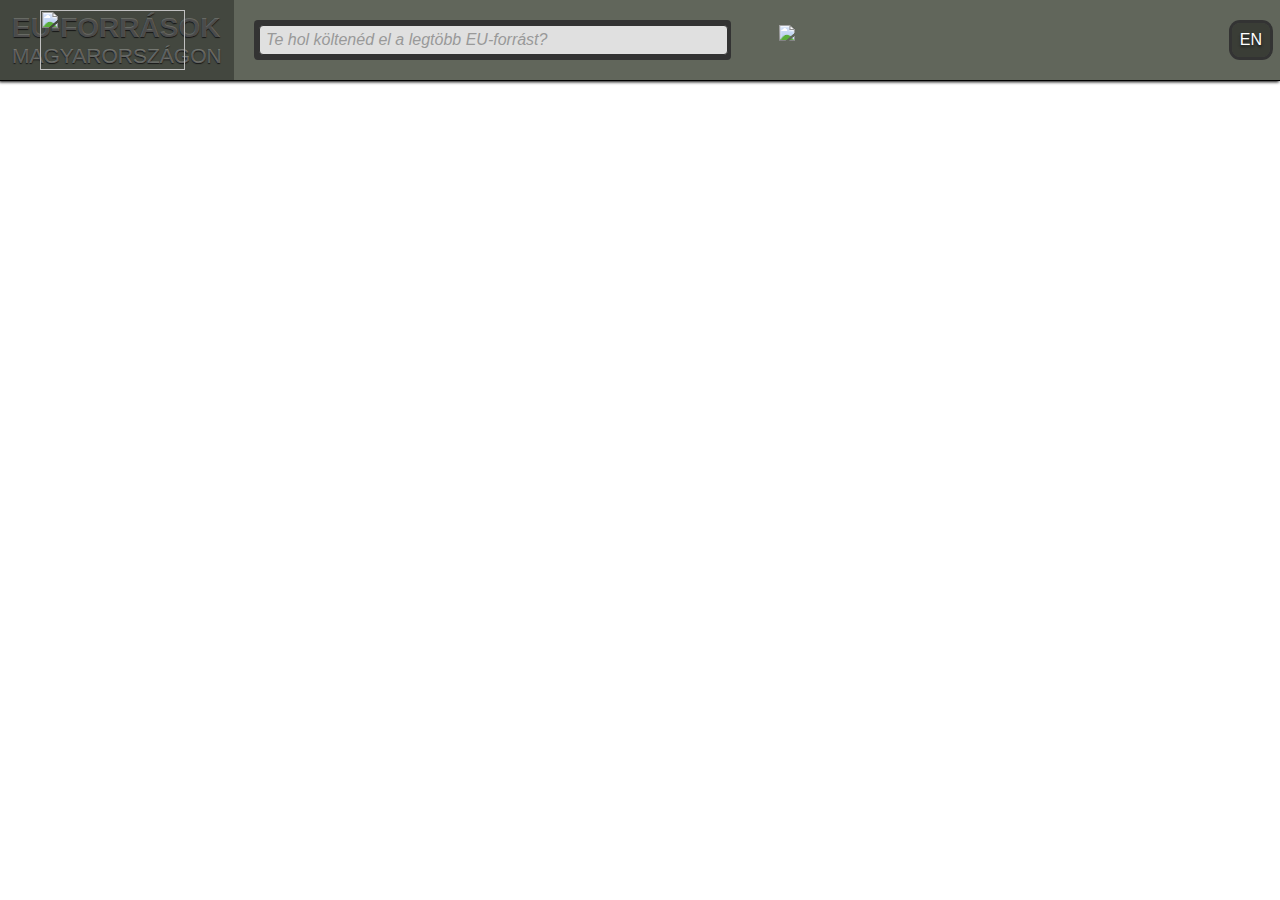
==== eu-map/index.html @ 54964893 "Telepules in URL parameter" ====
<!DOCTYPE html>
<html lang="en">
    <head>
        <meta charset="utf-8" />
        <meta http-equiv="X-UA-Compatible" content="IE=edge, chrome=1">
        <meta name="viewport" content="width=device-width, minimal-ui, initial-scale=1.0, maximum-scale=1.0, user-scalable=0" />
        <meta name="author" content="Balazs Krich" />
        <meta name="description" content="A map for Atlatszo.hu">
        <title>Átlátszó térkép</title>

        <!-- add styles and scripts -->
        <link rel="icon" type="image/ico" href="http://atlatszo.hu/wp-content/themes/atlatszo/favicon.ico?v=1"/>
        <link rel="stylesheet" type="text/css" href="css/atlatszo.css"/>
        <link rel="stylesheet" href="http://cdn.leafletjs.com/leaflet/v0.7.7/leaflet.css" />

        <script src="https://ajax.googleapis.com/ajax/libs/jquery/1.11.1/jquery.min.js"></script>

        <script type="text/javascript" src="js/megye.js"></script>
        <script type="text/javascript" src="js/kisterseg.js"></script>
        <script type="text/javascript" src="js/telepules.js"></script>
        <script type="text/javascript" src="js/autocomplete.js"></script>
        <script type="text/javascript" src="js/jquery-ui.min.js"></script>
        <script type="text/javascript" src="js/leaflet.js"></script>

        <script src="http://d3js.org/d3.v3.min.js"></script>
        <script type="text/javascript" src="js/d3-tip.js"></script>
        <!--<script src="http://cdn.leafletjs.com/leaflet/v0.7.7/leaflet.js"></script>-->
    </head>

    <body>
        <div class="hidden_preloader"></div>
        <div id="header">
            <div class="logo_wrapper">
                <a href="/atlatszo">
                    <div class="logo_text">EU-FORRÁSOK</div>
                    <div class="logo_text_small">MAGYARORSZÁGON</div>
                    <img id="header_logo" src="http://atlatszo.hu/wp-content/themes/atlatszo/assets/img/sh-logos-al.png"/>
                </a>
            </div>
            <div class="search_wrapper">
                <span class="main_search_padding_box"><input class="main_search" type="text" value="" placeholder=" Te hol költenéd el a legtöbb EU-forrást?" spellcheck="false" autocomplete="off" autocorrect="off" autocapitalize="off" maxlength="80"/></span>
                <div class="autocomplete_container"></div>
            </div>
            <div class="header_svg_container">
                <img class="logo active_logo" id="cash_logo"/>
                <img class="logo" id="human_logo"/>
                <img class="logo" id="bank_logo" src="img/bank.png"/>
            </div>
            <div class="language_change">
                <div id="english">EN</div>
            </div>
        </div>
        <div id="map"></div>

        <script>
            //D3.JS CHART GENERATION FUNCTIONS

            var chartHover = "off";

            var adminUnit = "megye";
            var metric = "DONATION";
            var timeSeries = "DONATION_TIME";
            var stripes;
            var indexHamlet;

             /**
             * Number.prototype.format(n, x, s, c)
             *
             * @param integer n: length of decimal
             * @param integer x: length of whole part
             * @param mixed   s: sections delimiter
             * @param mixed   c: decimal delimiter
             */
            Number.prototype.format = function(n, x, s, c) {
                var re = '\\d(?=(\\d{' + (x || 3) + '})+' + (n > 0 ? '\\D' : '$') + ')',
                    num = this.toFixed(Math.max(0, ~~n));
                return (c ? num.replace('.', c) : num).replace(new RegExp(re, 'g'), '$&' + (s || ','));
            }

            var hufFormat = d3.locale({
                "decimal": ".",
                "thousands": " ",
                "grouping": [3],
                "currency": ["", "HUF"],
                "dateTime": "%a %b %e %X %Y",
                "date": "%m/%d/%Y",
                "time": "%H:%M:%S",
                "periods": ["de", "du"],
                "days": ["Vasárnap", "Hétfő", "Kedd", "Szerda", "Csütörtök", "Péntek", "Szombat"],
                "shortDays": ["V", "H", "K", "Sze", "Cs", "P", "Szo"],
                "months": ["Január", "Február", "Március", "Április", "Május", "Június", "Július", "Augusztus", "Szeptember", "Október", "November", "December"],
                "shortMonths": ["Jan", "Feb", "Már", "Ápr", "Máj", "Jún", "Júl", "Aug", "Sze", "Okt", "Nov", "Dec"]
            });

            d3.format = hufFormat.numberFormat;

            function ConvertToCSV(objArray) {
                var array = typeof objArray != 'object' ? JSON.parse(objArray) : objArray;
                var str = '';

                for (var i = 0; i < array.length; i++) {
                    var line = '';
                    for (var index in array[i]) {
                        if (line != '') line += ','
                            line += array[i][index];
                        }
                        str += line + '\r\n';
                    }
                    return str;
                }

            function render_chart(songId, inputData) {
                var margin = {top: 22, right: 25, bottom: 22, left: 65},
                    width = 320 - margin.left - margin.right,
                    height = 250 - margin.top - margin.bottom;

                //var parseDate = d3.time.format("%Y-%m-%d").parse
                //var parseDate2 = d3.time.format("%d/%m/%Y").parse
                //var formatDate = d3.time.format("%A %d %b %Y");
                //var formatDate2 = d3.time.format("%d/%m/%Y");

                var parseDate = d3.time.format("%Y").parse
                var parseDate2 = d3.time.format("%Y").parse
                var formatDate = d3.time.format("%Y");
                var formatDate2 = d3.time.format("%Y");

                var x = d3.scale.ordinal()
                    .rangeRoundBands([0, width], .1);

                var y = d3.scale.linear()
                    .rangeRound([height, 0]);

                var color = d3.scale.ordinal()
                    .range(["#FF665A", "#FFCA63", "#594324", "#176B86", "#4D8E27"]);

                var songId = d3.selectAll("#playchart").append("svg")
                    .attr("class", "playchart_" + songId)
                    .attr("width", width + margin.left + margin.right)
                    .attr("height", height + margin.top + margin.bottom)
                    .append("g")
                    .attr("transform", "translate(" + margin.left + "," + margin.top + ")");

                songId.append("g")
                    .attr("class", "background_group")

                /* Origin of data is session_account_history2.json passed by view.py. This is read
                as json then converted to .csv and loaded into D3.js for visualisation */
                var data0 =  inputData;
                var jsonObject = JSON.stringify(data0);
                var data2 = "SZ,KTIA,N,TrDate,EU,USZ"+"\n"+ConvertToCSV(jsonObject);
                //console.log(data2);

                data = d3.csv.parse(data2, function(d) {
                    return {
                        TrDate: formatDate2(parseDate(d.TrDate)),
                        plays:+d.EU,
                        starts:+d.KTIA,
                        szechenyi: d.SZ,
                        ujszechenyi: d.USZ,
                        nemzeti: d.N

                    };
                });

                //console.log(JSON.stringify(data));

                color.domain(d3.keys(data[0]).filter(function(key) { return key !== "TrDate"; }));

                data.forEach(function(d) {
                    var y0 = 0;
                    d.ages = color.domain().map(function(name) { return {name: name, y0: y0, y1: y0 += +d[name], date: d["TrDate"], plays: d["plays"]}; });
                    d.total = d.ages[d.ages.length - 1].y1;
                    d.plays = d.ages[d.ages.length - 1].plays;
                });

                x.domain(data.map(function(d) { return d.TrDate; }));
                y.domain([0, d3.max(data, function(d) { return d.total; })]);

                var line = d3.svg.line()
                    .x(function(d) { return x(d.TrDate); })
                    .y(function(d) { return y(d.total); });

                var dataMiddle = Math.round((data.length-1)/2)

                var xAxis = d3.svg.axis()
                    .scale(x)
                    .orient("bottom")
                    .tickValues([data[0].TrDate, data[dataMiddle].TrDate, data[data.length -1].TrDate]);

                // function for the x grid lines
                function make_y_axis() {
                    return d3.svg.axis()
                        .scale(y)
                        .orient("left")
                        .ticks(5)
                }

                // Draw the y Grid lines
                songId.append("g")
                    .attr("class", "grid")
                    .call(make_y_axis()
                        .tickSize(-width, 0, 0)
                        .tickFormat("")
                    )

                // Draw the y Grid lines
                songId.append("g")
                    .attr("class", "grid")
                    .call(make_y_axis()
                        .tickSize(-width, 0, 0)
                        .tickFormat("")
                    )

                //d3.format = hufFormat.numberFormat

                var y_max = y.domain().slice(-1)

                var yAxis = d3.svg.axis()
                    .scale(y)
                    .orient("left")
                    .ticks(5, "s")
                    //.tickFormat(d3.format(",.0f"));
                    .tickFormat(d3.format(','));

                songId.append("g")
                    .attr("class", "x axis")
                    .attr("transform", "translate(0," + height+ ")")
                    .call(xAxis);

                songId.append("g")
                    .attr("class", "y axis")
                    .call(yAxis);

                /*TRENDLINE*/

                var xLabels = data.map(function (d) { return d.TrDate; })

                // get the x and y values for least squares
                var xSeries = d3.range(1, xLabels.length + 1);
                var ySeries = data.map(function(d) { return parseFloat(d.total); });
                var ySeriesPlays = data.map(function(d) { return parseFloat(d.plays); });

                var leastSquaresCoeff = leastSquares(xSeries, ySeries);
                var leastSquaresCoeffPlays = leastSquares(xSeries, ySeriesPlays);


                // apply the reults of the least squares regression

                var x1 = xLabels[0];
                var yCorr = 0;
                var yCorrPlays = 0;
                var y1 = leastSquaresCoeff[0] + leastSquaresCoeff[1];
                if (y1 < 0) {
                    yCorr = y1 *-1;
                    y1 = 0;
                }
                var y1Plays = leastSquaresCoeffPlays[0] + leastSquaresCoeffPlays[1];
                if (y1Plays < 0) {
                    yCorrPlays = y1 *-1;
                    y1Plays = 0;
                }
                var x2 = xLabels[xLabels.length - 1];
                var y2 = leastSquaresCoeff[0] * xSeries.length + leastSquaresCoeff[1] + yCorr;
                var y2Plays = leastSquaresCoeffPlays[0] * xSeries.length + leastSquaresCoeffPlays[1] + yCorrPlays;
                var trendData = [[x1,y1,x2,y2]];
                var trendDataPlays = [[x1,y1Plays,x2,y2Plays]];

                // returns slope, intercept and r-square of the line
                function leastSquares(xSeries, ySeries) {
                    var reduceSumFunc = function(prev, cur) { return prev + cur; };

                    var xBar = xSeries.reduce(reduceSumFunc) * 1.0 / xSeries.length;
                    var yBar = ySeries.reduce(reduceSumFunc) * 1.0 / ySeries.length;

                    var ssXX = xSeries.map(function(d) { return Math.pow(d - xBar, 2); })
                        .reduce(reduceSumFunc);

                    var ssYY = ySeries.map(function(d) { return Math.pow(d - yBar, 2); })
                        .reduce(reduceSumFunc);

                    var ssXY = xSeries.map(function(d, i) { return (d - xBar) * (ySeries[i] - yBar); })
                        .reduce(reduceSumFunc);

                    var slope = ssXY / ssXX;
                    var intercept = yBar - (xBar * slope);
                    var rSquare = Math.pow(ssXY, 2) / (ssXX * ssYY);

                    return [slope, intercept, rSquare];
                }

                /*TRENDLINE*/

                var transdate = songId.selectAll(".transdate")
                    .data(data)
                    .enter().append("g")
                    .attr("class", "g balance_bar")
                    .attr("transform", function(d) { return "translate(" + x(d.TrDate) + ",0)"; });


                /*var tip = d3.tip().attr('class', 'd3-tip').offset([25, 82]).html(function(data) {
                    if (data.name == "plays") {
                        return '<span class="tooltip_header plays">Number of '+data.name+': </span><span>'+humanizeNumber(data.y1)+'</span><br><span class="tooltip_header plays">Date: </span><span>'+formatDate(parseDate2(data.date))+'</span>';
                    }
                    else {
                        return '<span class="tooltip_header starts">Number of '+data.name+': </span><span>'+humanizeNumber(data.y1)+'</span><br><span class="tooltip_header starts">Date: </span><span>'+formatDate(parseDate2(data.date))+'</span>';
                    }
                });

                songId.call(tip);*/

                transdate.selectAll("rect")
                    .data(function(d) { return d.ages; })
                    .enter().append("rect")
                    .attr("width", x.rangeBand())
                    .attr("class", function(d) { return d.name +" bars"; })
                    .attr("data-date", function(d) { return d.date; })
                    .attr("y", function(d) { return y(0); })
                    .attr("height", function(d) { return y(0) - y(0); })
                    //.attr("fill", "rgba(255,255,255,0)")
                    //.style('stroke', "rgba(255,255,255,0)")
                    //.style('stroke-width', '0')
                    //.on('mouseover', tip.show)
                    //.on('mouseout', tip.hide)
                    .transition()
                    .duration(1500)
                    .attr("y", function(d) { return (y(d.y1)-1); })
                    .attr("height", function(d) { return y(d.y0) - y(d.y1); })
                    .style("fill", function(d) { return color(d.name); })
                    .style('stroke', '#333')
                    .style('stroke-width', '0.5');

                songId.selectAll(".g")
                    .data(data)
                    .attr("data", function(d) { return d.TrDate; })
                    .attr("balance", function(d) {return d.total; });

                /*TRENDLINE */

                var trendline = songId.selectAll(".trendline")
                    .data(trendData);

                trendline.enter()
                    .append("line")
                    .attr("class", "trendline")
                    .attr("x1", function(d) { return x(d[0]); })
                    .attr("y1", function(d) { return y(d[1]); })
                    .attr("x2", function(d) { return x(d[2]); })
                    .attr("y2", function(d) { return y(d[3]); })
                    .attr("stroke", "#79DCE8")
                    .attr("stroke-width", 2)
                    .style("stroke-dasharray", ("3, 3"))
                    .style("stroke-opacity", 0.7);

                var trendlinePlays = songId.selectAll(".trendlinePlays")
                    .data(trendDataPlays);

                trendlinePlays.enter()
                    .append("line")
                    .attr("class", "trendlinePlays")
                    .attr("x1", function(d) { return x(d[0]); })
                    .attr("y1", function(d) { return y(d[1]); })
                    .attr("x2", function(d) { return x(d[2]); })
                    .attr("y2", function(d) { return y(d[3]); })
                    .attr("stroke", "#79DCE8")
                    .attr("stroke-width", 2)
                    .style("stroke-dasharray", ("3, 3"))
                    .style("stroke-opacity", 0.7);

                /*TRENDLINE */
            }

            function render_chart2(songId, inputData) {

                var margin = 20;

                var margin0 = {top: 22, right: 25, bottom: 22, left: 65},
                    w = 320,
                    h = 300;

                function barStack(seriesData) {
                    var l = seriesData[0].length
                    while (l--) {
                        var posBase = 0; // positive base
                        var negBase = 0; // negative base

                        seriesData.forEach(function(d) {
                            d = d[l]
                            d.size = Math.abs(d.y)
                            if (d.y < 0) {
                                d.y0 = negBase
                                negBase -= d.size
                            }
                            else {
                                d.y0 = posBase = posBase + d.size
                            }
                        })
                    }
                    seriesData.extent = d3.extent(
                        d3.merge(
                            d3.merge(
                                seriesData.map(function(e) {
                                    return e.map(function(f) { return [f.y0,f.y0-f.size] })
                                })
                            )
                        )
                    )
                }
                var data = inputData;
                var color = d3.scale.ordinal()
                    .range(["#4D8E27", "#FF665A", "#176B86", "#777777"]);

                var x = d3.scale.ordinal()
                    .domain([2007, " ", "  ", "   ", 2011, "    ", "     ", "        ", 2015])
                    .rangeRoundBands([margin0.left, w-margin0.right], .1)

                var y = d3.scale.linear()
                    .range([h-margin0.top,0+margin0.bottom]);

                var xAxis = d3.svg.axis()
                    .scale(x)
                    .orient("bottom")
                    .ticks(3, 4);

                var yAxis = d3.svg.axis()
                    .scale(y)
                    .orient("left")
                    .tickFormat(function(d) { return d + "%"; })
                    .ticks(5);

                barStack(data);
                y.domain(data.extent);

                svg = d3.select("#playchart")
                    .append("svg")
                    .attr("class", "playchart_" + songId)
                    .attr("width", w)
                    .attr("height", h);

                svg.append("g")
                    .attr("class", "background_group");

                function make_y_axis() {
                    return d3.svg.axis()
                        .scale(y)
                        .orient("left")
                        .ticks(5)
                }

                // Draw the y Grid lines
                svg.append("g")
                    .attr("class", "grid")
                    .attr("transform", "translate(" + margin0.left + " 0)")
                    .call(make_y_axis()
                        .tickSize(-230, 0, 0)
                        .tickFormat("")
                    )

                svg.selectAll(".series")
                    .data(data)
                    .enter()
                    .append("g")
                    .classed("series", true)
                    .style("fill", function(d,i) { return color(i) })
                    .selectAll("rect")
                    .data(Object)
                    .enter()
                        .append("rect")
                        .attr("x", function(d, i) { return x(x.domain()[i]) })
                        .attr("width", x.rangeBand())
                        .attr("y", function(d) { return y(0); })
                        .attr("height", function(d) { return y(0) - y(0); })
                        .transition()
                        .duration(1500)
                        .attr("y", function(d) { return y(d.y0) })
                        .attr("height", function(d) { return y(0) - y(d.size) })
                        .style('stroke', '#333')
                        .style('stroke-width', '0.5');
                        //.on("mouseover", function() { tooltip.style("display", null); })
                        //.on("mouseout", function() { tooltip.style("display", "none"); })
                        /*.on("mousemove", function(d) {
                            var xPosition = d3.mouse(this)[0] - 35;
                            var yPosition = d3.mouse(this)[1] - 5;
                            tooltip.attr("transform", "translate(" + xPosition + "," + yPosition + ")");
                            tooltip.select("text").text(d.y);
                        });*/

                svg.append("g")
                    .attr("class", "axis x")
                    .attr("transform", "translate(0 " + y(0) + ")")
                    .call(xAxis);



                svg.append("g")
                    .attr("class", "axis y")
                    .attr("transform", "translate(" + margin0.left + " 0)")
                    .call(yAxis);

                /* Here we add tooltips */

                // Prep the tooltip bits, initial display is hidden
                var tooltip = svg.append("g")
                    .attr("class", "tooltip")
                    .style("display", "none");

                tooltip.append("rect")
                    .attr("width", 30)
                    .attr("height", 20)
                    .attr("fill", "white")
                    .style("opacity", 0.5);

                tooltip.append("text")
                    .attr("x", 15)
                    .attr("dy", "1.2em")
                    .style("text-anchor", "middle")
                    .attr("font-size", "12px")
                    .attr("font-weight", "bold");
            }

            var mapboxAccessToken = "pk.eyJ1IjoiYmFsa2V5IiwiYSI6IkVEUHU3UVEifQ.ULJj3xCWhQvw4_jLEnHpTQ";
            //var map = L.map('map').setView([47.162494, 19.503304], 8);

            var map = L.map('map', {
                center: [47.162494, 19.503304],
                zoom: 7,
            });

            var geojson;
            var geojson_kisterseg

            L.tileLayer('https://api.mapbox.com/v4/{id}/{z}/{x}/{y}.png?access_token=' + mapboxAccessToken, {
                id: 'mapbox.streets',
                //id: 'balkey.pc3h3mph',
                //id: 'balkey.6eu1n7wa',
                attribution: "<a href='http://www.atlatszo.hu'>atlatszo.hu</a>"
            }).addTo(map);


            function getColor_m(d, metric) {
                if (metric === "DONATION") {
                    return d >= 2675472 ? '#B10026' :
                           d >= 590828  ? '#B10026' :
                           d >= 477281  ? '#E31A1C' :
                           d >= 411403  ? '#FC4E2A' :
                           d >= 339351   ? '#FD8D3C' :
                           d >= 316725   ? '#FEB24C' :
                           d >= 200732   ? '#FED976' :
                           d >= 1   ? '#FFFFB2' :
                           '#FFFFB2';
                }
                else if (metric === "CAPITA") {

                    return d >= 1543228 ? '#0C2C84' :
                           d >= 1400640  ? '#0C2C84' :
                           d >= 1008979  ? '#225EA8' :
                           d >= 883432  ? '#1D91C0' :
                           d >= 805802   ? '#41B6C4' :
                           d >= 672658   ? '#7FCDBB' :
                           d >= 387974   ? '#C7E9B4' :
                           d >= 1   ? '#FFFFCC' :
                           '#FFFFCC';
                }
            }
            function getColor_k(d, metric) {
                if (metric === "DONATION") {
                    return d >= 2292160 ? '#B10026' :
                           d >= 393346  ? '#B10026' :
                           d >= 155903  ? '#E31A1C' :
                           d >= 45328  ? '#FC4E2A' :
                           d >= 31826  ? '#FD8D3C' :
                           d >= 17689   ? '#FEB24C' :
                           d >= 17620   ? '#FED976' :
                           d >= 1   ? '#FFFFB2' :
                           '#FFFFB2';
                }
                else if (metric === "CAPITA") {
                    return d >= 6713015 ? '#0C2C84' :
                           d >= 3991456  ? '#0C2C84' :
                           d >= 1214538  ? '#225EA8' :
                           d >= 1022784  ? '#1D91C0' :
                           d >= 730618  ? '#41B6C4' :
                           d >= 561674   ? '#7FCDBB' :
                           d >= 555546   ? '#C7E9B4' :
                           d >= 1   ? '#FFFFCC' :
                           '#FFFFCC';
                }
            }

            function getColor_t(d, metric) {
                if (metric === "DONATION") {
                    return d >= 2675472 ? '#B10026' :
                           d >= 271551  ? '#B10026' :
                           d >= 3316  ? '#E31A1C' :
                           d >= 1828  ? '#FC4E2A' :
                           d >= 592   ? '#FD8D3C' :
                           d >= 133   ? '#FEB24C' :
                           d >= 130   ? '#FED976' :
                           d >= 1   ? '#FFFFB2' :
                           d === 0   ? '#D4D4D4' :
                           '#FFFFB2';
                }
                else if (metric === "CAPITA") {
                    return d >= 44534232 ? '#0C2C84' :
                           d >= 10738345  ? '#0C2C84' :
                           d >= 1635418  ? '#225EA8' :
                           d >= 864218  ? '#1D91C0' :
                           d >= 429965   ? '#41B6C4' :
                           d >= 148955   ? '#7FCDBB' :
                           d >= 147594   ? '#C7E9B4' :
                           d >= 1   ? '#FFFFCC' :
                           d === 0   ? '#D4D4D4' :
                           '#FFFFCC';
                }
            }

            function getPattern(d) {
                return d >= 2675472 ? 'url(#hash4_6)' :
                       d >= 271551  ? 'url(#hash4_5)' :
                       d >= 3316  ? 'url(#hash4_4)' :
                       d >= 1828  ? 'url(#hash4_6)' :
                       d >= 592   ? 'url(#hash4_5)' :
                       d >= 133   ? 'url(#hash4_4)' :
                       d >= 130   ? 'url(#hash4_6)' :
                       d >= 1   ? 'url(#hash4_5)' :
                       d === 0   ? 'url(#hash4_4)' :
                       'url(#hash4_6)';
            }

            function stripes_style (feature) {

                return {
                        fillColor: getPattern(feature['properties'][metric]),
                        fillOpacity: 0.6,
                        weight: 1,
                        opacity: 1,
                        color: '#333333',
                        dashArray: '',
                        className: feature['properties']['TEL_NEV']
                    };
            }

            function style(feature) {
                if (adminUnit === "megye" ) {
                    return {
                        fillColor: getColor_m(feature['properties'][metric], metric),
                        weight: 1,
                        opacity: 0.8,
                        color: '#333333',
                        dashArray: '',
                        fillOpacity: 0.6,
                        className: feature['properties']['TEL_NEV']
                    };
                }
                else if (adminUnit === "kisterseg") {
                    return {
                        fillColor: getColor_k(feature['properties'][metric], metric),
                        weight: 1,
                        opacity: 0.8,
                        color: '#333333',
                        dashArray: '',
                        fillOpacity: 0.6,
                        className: feature['properties']['TEL_NEV']

                    };
                }
                else if (adminUnit === "telepules") {
                    return {
                        fillColor: getColor_t(feature['properties'][metric], metric),
                        weight: 1,
                        opacity: 0.8,
                        color: '#333333',
                        dashArray: '',
                        fillOpacity: 0.6
                    };
                }
            }

            function highlightFeature(e) {
                var layer = e.target;

                layer.setStyle({
                    weight: 2,
                    color: '#000000',
                    dashArray: '',
                    fillOpacity: 0.2,
                    //fill:"url(img/cash.png)"
                });

                if (!L.Browser.ie && !L.Browser.opera) {
                    layer.bringToFront();
                }
                info.update(layer.feature.properties);

                $('.legend_elem').each(function(){
                    $(this).removeClass("legend_featured");
                    if (parseInt($(this).attr('data-range_start')) <= parseInt(layer['feature']['properties'][metric]) && parseInt($(this).attr('data-range_end')) >= parseInt(layer['feature']['properties'][metric])) {
                        $(this).addClass("legend_featured");
                    }
                    else if (parseInt($(this).attr('data-range_start')) <= parseInt(layer['feature']['properties'][metric]) && $(this).attr('data-range_end') === "undefined") {
                        $(this).addClass("legend_featured");
                    }
                });
            }

            function resetHighlight(e) {
                geojson.resetStyle(e.target);
                $('.legend_elem').each(function(){
                    $(this).removeClass("legend_featured");
                });
                info.update();
            }

            function zoomToFeature(e) {
                map.fitBounds(e.target.getBounds());
            }

            var markersById = {};

            function onEachFeature(feature, layer) {

                markersById[feature.properties.TEL_NEV] = layer;
                layer.on('dblclick', function(e) {
                    a = map.getZoom();
                    map.setZoom(a + 1);
                });

                //layer._leaflet_id = feature.properties.TEL_NEV;
                //layer._polygonId = feature.properties.TEL_NEV;
                //console.log(layer._polygonId)

                layer.on({
                    mouseover: highlightFeature,
                    mouseout: resetHighlight,
                    click: zoomToFeature
                });
            }

            var info = L.control();

            var chart = L.control();

            info.onAdd = function (map) {
                this._div = L.DomUtil.create('div', 'info'); // create a div with a class "info"
                this.update();
                return this._div;
            };

            chart.onAdd = function (map) {
                this._div = L.DomUtil.create('div', 'chart'); // create a div with a class "info"
                return this._div;
            };

            // method that we will use to update the control based on feature properties passed
            info.update = function (props) {
            if (timeSeries === "DEVIATION" && map.getZoom() >= 12) {
                this._div.innerHTML = (props ?
                '<div class="info_header">'+props["TEL_NEV"]+'</div>' +
                    '<b>' + '<h4>2007-2015  országos átlagától való eltérés (%):</h4>' + '</b><div class="info_ammount">Átlag: ' + (props[metric]/9).format(0, 3, ' ') + ' millió Ft / év</div>'
                    : 'Mozgasd az egeret egy település fölé!');
            }
            else if (metric === "DONATION") {
                this._div.innerHTML = (props ?
                '<div class="info_header">'+props["TEL_NEV"]+'</div>' +
                    '<b>' + '<h4>Összes EU támogatás (millió Ft):</h4>' + '</b><div class="info_ammount">' + props[metric].format(0, 3, ' ') + ' millió Ft</div>'
                    : 'Mozgasd az egeret egy település fölé!');
            }
            else if (metric === "CAPITA") {
                this._div.innerHTML = (props ?
                '<div class="info_header">'+props["TEL_NEV"]+'</div>' +
                    '<b>' + '<h4>Egy főre jutó EU támogatás (fő / év / Ft):</h4>' + '</b><div class="info_ammount">' + (props[metric]/9).format(0, 3, ' ') + ' Ft</div>'
                    : 'Mozgasd az egeret egy település fölé!');
            }
            $('.playchart_1').remove();
            if (props) {
                $('#playchart').show();
            }
            else {
                $('#playchart').hide();
            }

            if (typeof props != "undefined") {
                //console.log(JSON.stringify(props.DONATION_TIME));
                if (typeof props[timeSeries] != "undefined") {
                    if (timeSeries == "DONATION_TIME" || timeSeries == "CAPITA_TIME") {
                        render_chart("1", props[timeSeries]);
                        $('#playchart').show();
                    }
                    else if (timeSeries == "DEVIATION") {
                        render_chart2("1", props[timeSeries]);
                        $('#playchart').show();
                    }
                }
                else {
                    $('#playchart').hide();
                }
            }

            };

            info.addTo(map);
            chart.addTo(map);


            //THIS TURNS ON PATTERNS
            /*stripes = L.geoJson(telepules, {
                style: stripes_style,
                onEachFeature: onEachFeature
            }).addTo(map);*/

            geojson = L.geoJson(megye, {
                style: style,
                onEachFeature: onEachFeature
            });

            indexHamlet = L.geoJson(telepules, {
                onEachFeature: onEachFeature
            });

            indexHamlet.addTo(map);

            map.removeLayer(indexHamlet);



            /*geojson.on("featureparse", function (e){

                (function(layer, properties) {

                    //click event that triggers the popup and centres it on the polygon
                    layer.on("dblclick", function (e) {
                        alert('double!');
                        var bounds = layer.getBounds();
                        map.fitBounds(bounds);
                        a = map.getZoom();
                        map.setZoom(a + 1);
                        //var popupContent = "popup content here";
                        //popup.setLatLng(bounds.getCenter());
                        //popup.setContent(popupContent);
                        //map.openPopup(popup);
                    });

                })(e.layer, e.properties);

                //assign polygon id so we can reference it later
                //e.layer._leaflet_id = 'polyindex'+polyindex+'';

                //increment polyindex used for unique polygon id's
                //polyindex++;
                //console.log(polyindex);
            });*/

            geojson.addTo(map);

            var legend = L.control({position: 'bottomright'});

            legend.onAdd = function (map) {

                if (map.getZoom() <= 9) {
                    if (metric === "DONATION") {
                        var div = L.DomUtil.create('div', 'info legend'),
                            grades = [0, 200731, 316724, 339350, 411402, 477280, 590827],
                            labels = [];

                        // loop through our density intervals and generate a label with a colored square for each interval
                        for (var i = 0; i < grades.length; i++) {
                        div.innerHTML +=
                            '<div class="legend_elem" data-range_start="'+(grades[i]+1)+'" data-range_end="'+grades[i + 1]+'">'+'<div class="legend_icon" style="background:' + getColor_m(grades[i] + 1, metric) + '"></div>' +
                            '<div class="legend_text2">'+(grades[i]+1).format(0, 3, ' ') + (grades[i + 1] ? ' &ndash; ' + grades[i + 1].format(0, 3, ' ') + ' millió Ft<br>' :'+ millió Ft')+'</div></div>';
                        }

                        return div;
                    }
                    else if (metric === "CAPITA") {
                        var div = L.DomUtil.create('div', 'info legend'),
                            grades = [0, 387974, 672658, 805802, 883432, 1008979, 1400640],
                            labels = [];

                        // loop through our density intervals and generate a label with a colored square for each interval
                        for (var i = 0; i < grades.length; i++) {
                        div.innerHTML +=
                            '<div class="legend_elem" data-range_start="'+(grades[i]+1)+'" data-range_end="'+grades[i + 1]+'">'+'<div class="legend_icon" style="background:' + getColor_m(grades[i] + 1, metric) + '"></div>' +
                            '<div class="legend_text2">'+(grades[i]+1).format(0, 3, ' ') + (grades[i + 1] ? ' &ndash; ' + grades[i + 1].format(0, 3, ' ') + ' Ft<br>' :'+ Ft')+'</div></div>';
                        }

                        return div;
                    }

                }
                else if (map.getZoom() <= 11) {
                    if (metric === "DONATION") {
                        var div = L.DomUtil.create('div', 'info legend'),
                            grades = [0, 17620, 17689, 31826, 45328, 155903, 393346],
                            labels = [];

                        // loop through our density intervals and generate a label with a colored square for each interval
                        for (var i = 0; i < grades.length; i++) {
                        div.innerHTML +=
                            '<div class="legend_elem" data-range_start="'+(grades[i]+1)+'" data-range_end="'+grades[i + 1]+'">'+'<div class="legend_icon" style="background:' + getColor_k(grades[i] + 1, metric) + '"></div>' +
                            '<div class="legend_text2">'+(grades[i]+1).format(0, 3, ' ') + (grades[i + 1] ? ' &ndash; ' + grades[i + 1].format(0, 3, ' ') + ' millió Ft<br>' :'+ millió Ft')+'</div></div>';
                        }

                        return div;
                    }
                    else if (metric === "CAPITA") {
                        var div = L.DomUtil.create('div', 'info legend'),
                            grades = [0, 555546, 561674, 730618, 1022784, 1214538, 3991456],
                            labels = [];

                        // loop through our density intervals and generate a label with a colored square for each interval
                        for (var i = 0; i < grades.length; i++) {
                        div.innerHTML +=
                            '<div class="legend_elem" data-range_start="'+(grades[i]+1)+'" data-range_end="'+grades[i + 1]+'">'+'<div class="legend_icon" style="background:' + getColor_k(grades[i] + 1, metric) + '"></div>' +
                            '<div class="legend_text2">'+(grades[i]+1).format(0, 3, ' ') + (grades[i + 1] ? ' &ndash; ' + grades[i + 1].format(0, 3, ' ') + ' Ft<br>' :'+ Ft')+'</div></div>';
                        }

                        return div;
                    }

                }
                else {
                    if (metric === "DONATION") {
                        var div = L.DomUtil.create('div', 'info legend'),
                            grades = [0, 130, 133, 592, 1828, 3316, 271551],
                            labels = [];

                        // loop through our density intervals and generate a label with a colored square for each interval
                        for (var i = 0; i < grades.length; i++) {
                        div.innerHTML +=
                            '<div class="legend_elem" data-range_start="'+(grades[i]+1)+'" data-range_end="'+grades[i + 1]+'">'+'<div class="legend_icon" style="background:' + getColor_t(grades[i] + 1, metric) + '"></div>' +
                            '<div class="legend_text2">'+(grades[i]+1).format(0, 3, ' ') + (grades[i + 1] ? ' &ndash; ' + grades[i + 1].format(0, 3, ' ') + ' millió Ft<br>' :'+ millió Ft')+'</div></div>';
                        }

                        return div;
                    }
                    else if (metric === "CAPITA") {
                        var div = L.DomUtil.create('div', 'info legend'),
                            grades = [0, 147594, 148955, 429965, 864218, 1635418, 10738345],
                            labels = [];

                        // loop through our density intervals and generate a label with a colored square for each interval
                        for (var i = 0; i < grades.length; i++) {
                        div.innerHTML +=
                            '<div class="legend_elem" data-range_start="'+(grades[i]+1)+'" data-range_end="'+grades[i + 1]+'">'+'<div class="legend_icon" style="background:' + getColor_t(grades[i] + 1, metric) + '"></div>' +
                            '<div class="legend_text2">'+(grades[i]+1).format(0, 3, ' ') + (grades[i + 1] ? ' &ndash; ' + grades[i + 1].format(0, 3, ' ') + ' Ft<br>' :'+ Ft')+'</div></div>';
                        }

                        return div;
                    }

                }
            };

            legend.addTo(map);

            map.on('zoomend', function() {
                // here's where you decided what zoom levels the layer should and should
                // not be available for: use javascript comparisons like < and > if
                // you want something other than just one zoom level, like
                // (map.getZoom > 10)
                if (map.getZoom() <= 9) {
                    map.removeLayer(geojson);
                    adminUnit = "megye";
                    geojson = L.geoJson(megye, {
                        style: style,
                        onEachFeature: onEachFeature
                    }).addTo(map);
                    map.removeControl(legend)
                    legend.addTo(map);
                }
                else if (map.getZoom() <= 11) {

                    map.removeLayer(geojson);
                    adminUnit = "kisterseg";
                    geojson = L.geoJson(kisterseg, {
                        style: style,
                        onEachFeature: onEachFeature
                    }).addTo(map);
                    map.removeControl(legend)
                    legend.addTo(map);
                    // setFilter is available on L.mapbox.featureLayers only. Here
                    // we're hiding and showing the default marker layer that's attached
                    // to the map - change the reference if you want to hide or show a
                    // different featureLayer.
                    // If you want to hide or show a different kind of layer, you can use
                    // similar methods like .setOpacity(0) and .setOpacity(1)
                    // to hide or show it.
                    //map.featureLayer.setFilter(function() { return true; });
                }
                else {
                    map.removeLayer(geojson);
                    adminUnit = "telepules";
                    geojson = L.geoJson(telepules, {
                        style: style,
                        onEachFeature: onEachFeature
                    }).addTo(map);
                    map.removeControl(legend)
                    legend.addTo(map);
                    //map.featureLayer.setFilter(function() { return false; });
                }
            });

                var getUrlParameter = function getUrlParameter(sParam) {
                    var sPageURL = decodeURIComponent(window.location.search.substring(1)),
                        sURLVariables = sPageURL.split('&'),
                        sParameterName,
                        i;
                    for (i = 0; i < sURLVariables.length; i++) {
                        sParameterName = sURLVariables[i].split('=');

                        if (sParameterName[0] === sParam) {
                            return sParameterName[1] === undefined ? true : sParameterName[1];
                        }
                    }
                };

                if (getUrlParameter('telepules') ) {
                    $('title').text('EU támogatások | '+getUrlParameter('telepules'));
                    $( ".main_search" ).val( getUrlParameter('telepules') );
                        var searchHamlet = getUrlParameter('telepules');
                        var objectSearched = markersById[searchHamlet];
                        var coordinates = objectSearched.getBounds().getCenter();
                        var cM = [coordinates.lat, coordinates.lng];
                        map.setView(new L.LatLng(cM[0], cM[1]),12, {animate: true});
                        markersById[searchHamlet].setStyle({
                                weight: 4,
                                color: '#4D8E27',
                                dashArray: '10',
                                fillColor:"url(#hash4_4)",
                                fillOpacity: 0.2
                            });

                        setTimeout (function(){
                            markersById[searchHamlet].setStyle({
                                weight: 4,
                                color: '#4D8E27',
                                dashArray: '10',
                                fillColor:"url(#hash4_4)",
                                fillOpacity: 0.2
                            });
                            info.update(objectSearched['feature']['properties']);

                        },1500);

                        $('.legend_elem').each(function(){
                            $(this).removeClass("legend_featured");
                                if (parseInt($(this).attr('data-range_start')) <= parseInt(objectSearched['feature']['properties'][metric]) && parseInt($(this).attr('data-range_end')) >= parseInt(objectSearched['feature']['properties'][metric])) {
                                    $(this).addClass("legend_featured");
                                }
                                else if (parseInt($(this).attr('data-range_start')) <= parseInt(objectSearched['feature']['properties'][metric]) && $(this).attr('data-range_end') === "undefined") {
                                    $(this).addClass("legend_featured");
                                }
                        });

                        map.on('movestart', function() {
                            geojson.resetStyle(markersById[searchHamlet]);

                        });
                }


            $(document).ready(function(){
               //$('.leaflet-top.leaflet-right').append('<div id="playchart"> \
               $('.chart').append('<div id="playchart"> \
                                                            <div class="legend_header">Támogatás összesen:</div> \
                                                            <div class="legend_subheader"></div> \
                                                            <div class="chart_legend_a"> \
                                                                <div class="legend_left legend_chart EU"> \
                                                                    <div class="legend_icon"></div> \
                                                                    <div class="legend_text">EU 2007-2013 tám. program</div> \
                                                                </div> \
                                                                <div class="legend_right legend_chart KTIA"> \
                                                                    <div class="legend_icon"></div> \
                                                                    <div class="legend_text">Kutatási, techn. és innov. alap</div> \
                                                                </div> \
                                                                <div class="legend_left legend_chart USZ"> \
                                                                    <div class="legend_icon"></div> \
                                                                    <div class="legend_text">Új Széchenyi<br>Terv</div> \
                                                                </div> \
                                                                <div class="legend_right legend_chart SZ"> \
                                                                    <div class="legend_icon"></div> \
                                                                    <div class="legend_text">Széchenyi<br>2020</div> \
                                                                </div> \
                                                                <div class="legend_left legend_chart N"> \
                                                                    <div class="legend_icon"></div> \
                                                                    <div class="legend_text">Nemzeti Fej-<br>lesztési Terv</div> \
                                                                </div> \
                                                            </div> \
                                                            <div class="chart_legend_b"> \
                                                                <div class="legend_left legend_chart REIGN"> \
                                                                    <div class="legend_icon"></div> \
                                                                    <div class="legend_text">Kormánypárti polgármester</div> \
                                                                </div> \
                                                                <div class="legend_right legend_chart OPP"> \
                                                                    <div class="legend_icon"></div> \
                                                                    <div class="legend_text">Ellenzéki polgármester</div> \
                                                                </div> \
                                                                <div class="legend_left legend_chart IND"> \
                                                                    <div class="legend_icon"></div> \
                                                                    <div class="legend_text">Független polgármester</div> \
                                                                </div> \
                                                                <div class="legend_right legend_chart NA"> \
                                                                    <div class="legend_icon"></div> \
                                                                    <div class="legend_text">Nem áll rendel-kezésre információ</div> \
                                                                </div> \
                                                            </div> \
                                                        </div>');


                $('.chart').on('mouseenter', function(){
                   chartHover === "on";
                   //alert(chartHover);
                });
                $('.chart').on('mouseleave', function(){
                   chartHover === "off";
                });

                $(".main_search").autocomplete({
                    minlength: 8,
                    autofocus: "true",
                    //appendTo: ".search_wrapper",
                    appendTo: ".autocomplete_container",
                    source: autocompletelist,
                    focus: function( event, ui ) {
                        //$( ".main_search" ).val( ui.item.song_title + " (" + ui.item.artist + ")");

                        return false;
                    },
                    select: function( event, ui ) {
                        $( ".main_search" ).val( ui.item.value );
                        var searchHamlet = ui.item.value;
                        var objectSearched = markersById[searchHamlet];
                        var coordinates = objectSearched.getBounds().getCenter();
                        var cM = [coordinates.lat, coordinates.lng];
                        map.setView(new L.LatLng(cM[0], cM[1]),12, {animate: true});
                        markersById[searchHamlet].setStyle({
                                weight: 4,
                                color: '#4D8E27',
                                dashArray: '10',
                                fillColor:"url(#hash4_4)",
                                fillOpacity: 0.2
                            });

                        setTimeout (function(){
                            markersById[searchHamlet].setStyle({
                                weight: 4,
                                color: '#4D8E27',
                                dashArray: '10',
                                fillColor:"url(#hash4_4)",
                                fillOpacity: 0.2
                            });
                        },1000);

                        info.update(objectSearched['feature']['properties']);

                        $('.legend_elem').each(function(){
                            $(this).removeClass("legend_featured");
                                if (parseInt($(this).attr('data-range_start')) <= parseInt(objectSearched['feature']['properties'][metric]) && parseInt($(this).attr('data-range_end')) >= parseInt(objectSearched['feature']['properties'][metric])) {
                                    $(this).addClass("legend_featured");
                                }
                                else if (parseInt($(this).attr('data-range_start')) <= parseInt(objectSearched['feature']['properties'][metric]) && $(this).attr('data-range_end') === "undefined") {
                                    $(this).addClass("legend_featured");
                                }
                        });

                        map.on('movestart', function() {
                            geojson.resetStyle(markersById[searchHamlet]);

                        });

                        //VARIATION TWO!!!
                        /*var lista = telepules["features"];
                        var lookup;

                        for ( var i = 0, l = lista.length; i < l; i++ ) {
                            if (lista[i]['properties']['TEL_NEV'] === ui.item.value) {
                                lookup = lista[i];
                                var multipolygon = L.geoJson(lookup);
                                multipolygon.addTo(map);
                                map.fitBounds(multipolygon.getBounds());

                                multipolygon.setStyle({
                                    weight: 5,
                                    color: 'red',
                                    dashArray: '3',
                                    fillOpacity: 0,
                                    //fill:"url(img/cash.png)"
                                });
                                if (!L.Browser.ie && !L.Browser.opera) {
                                    multipolygon.bringToFront();
                                }
                                info.update(multipolygon['properties']);

                                map.removeLayer(multipolygon);

                            }
                        }*/

                        return false;
                    }
                });

                $('#human_logo').on('click', function() {
                    if(timeSeries = "CAPITA") {
                        metric = "CAPITA";
                        timeSeries = "CAPITA_TIME";
                        $('.chart_legend_b').hide();
                        $('.chart_legend_a').show();
                        map.removeLayer(geojson);
                        $('.logo').each(function(){
                           $(this).removeClass('active_logo');
                        });
                        $("#human_logo").addClass('active_logo');
                        $('.info h4').text('Egy főre jutó EU támogatás (fő / Ft)');
                        if (adminUnit === "megye") {
                            geojson = L.geoJson(megye, {
                                style: style,
                                onEachFeature: onEachFeature
                            }).addTo(map);
                        }
                        else if (adminUnit === "kisterseg") {
                            geojson = L.geoJson(kisterseg, {
                                style: style,
                                onEachFeature: onEachFeature
                            }).addTo(map);
                        }
                        else if (adminUnit === "telepules") {
                            geojson = L.geoJson(telepules, {
                                style: style,
                                onEachFeature: onEachFeature
                            }).addTo(map);
                        }
                        map.removeControl(legend)
                        legend.addTo(map);
                   }
                });

                $('#cash_logo').on('click', function() {
                    if(timeSeries != "DONATION_TIME") {
                        metric = "DONATION";
                        timeSeries = "DONATION_TIME";
                        $('.chart_legend_b').hide();
                        $('.chart_legend_a').show();
                        map.removeLayer(geojson);
                        $('.logo').each(function(){
                           $(this).removeClass('active_logo');
                        });
                        $("#cash_logo").addClass('active_logo');
                        $('.info h4').text('Összes EU támogatás (millió Ft)');
                        if (adminUnit === "megye") {
                            geojson = L.geoJson(megye, {
                                style: style,
                                onEachFeature: onEachFeature
                            }).addTo(map);
                        }
                        else if (adminUnit === "kisterseg") {
                            geojson = L.geoJson(kisterseg, {
                                style: style,
                                onEachFeature: onEachFeature
                            }).addTo(map);
                        }
                        else if (adminUnit === "telepules") {
                            geojson = L.geoJson(telepules, {
                                style: style,
                                onEachFeature: onEachFeature
                            }).addTo(map);
                        }
                        map.removeControl(legend)
                        legend.addTo(map);
                   }
                });

                $('#bank_logo').on('click', function() {
                    if (map.getZoom() >= 12) {
                        if  (timeSeries != "DEVIATION") {
                            timeSeries = "DEVIATION";
                            $('.chart_legend_a').hide();
                            $('.chart_legend_b').show();
                            $('.logo').each(function(){
                                $(this).removeClass('active_logo');
                            });
                            $("#bank_logo").addClass('active_logo');
                            $('.info h4').text('2007-2015 országos átlagától vett eltérés (%)');
                        }
                    }
                });

                function imageLoader(image, elem) {
                    var c = new Image();
                    c.onload = function(){
                        elem.css("background-image", "url("+ image+")");
                        elem.css("background-size", "100%, 100%");
                    }

                    c.src = image;
                }
                imageLoader("/img/cash_active3.png", $(".hidden_reloader"));
                imageLoader("/img/human_active.png", $(".hidden_reloader"));
                imageLoader("/img/bank_active.png", $(".hidden_reloader"));

                //PATTERN INJECTION VIA D3
                var svg2 = d3.select("body").append("svg").attr("id", "d3svga")
                    .attr("width", 120)
                    .attr("height", 120);

                var pattern_stripes = svg2.append("defs")
                    .attr({id: "striper"})
                    .append("pattern")
                    .attr({ id:"pattern_stripe", width:"4", height:"4", patternUnits:"userSpaceOnUse", patternTransform:"rotate(45)"})
                    .append("rect")
                    .attr({ width:"2", height:"4", transform:"translate(0,0)", fill:"white" });

                svg2.select("#striper")
                    .append("mask")
                    .attr({id:"mask-stripe"})
                    .append("rect")
                    .attr({x:"0", y: "0", width:"100%", height:"100%", fill:"url(#pattern_stripe" });

            var pattern1 = svg2.append("defs")
                .append("pattern")
                .attr({ id:"hash4_4", width:"10", height:"10", patternUnits:"userSpaceOnUse", patternTransform:"rotate(60)"})
                .append("rect")
                .attr({ width:"2", height:"10", transform:"translate(0,0)", fill:"#4D8E27" });

                var pattern2 = svg2.append("defs")
                    .append("pattern")
                    .attr({ id:"hash4_5", x:"6", y:"6", width:"8", height:"8", patternUnits:"userSpaceOnUse", patternTransform:"rotate(45)"})
                    .append("rect")
                    .attr({ x:"4", y:"4", width:"4", height:"4", transform:"translate(0,0)", fill:"#876fc1" });

               var pattern3 = svg2.append("defs")
                    .append("pattern")
                    .attr({ id:"hash4_6", x:"0", y:"0", width:"14", height:"25", patternUnits:"userSpaceOnUse"})
                    .append("svg:image")
                    .attr({ x:"0", y:"0", width:"14", height:"25"})
                    .attr("xlink:href","[data-uri]");


            });

        </script>
    </body>
</html>
---- eu-map/css/atlatszo.css ----
.hidden_preloader {
    width: 1px;
    height: 1px;
    opacity: 0;
    position: absolute;
    z-index: -10;
}

#header {
    position: absolute;
    z-index: 100;
    top: 0px;
    left: 0px;
    width: 100%;
    height: 80px;
    background-color: rgba(80, 85, 73, 0.9);
    box-shadow: -1px 1px 3px rgba(0,0,0, 1);
    border-bottom: 1px solid black;
    color: red;
}

.logo_wrapper {
    float: left;
    margin-left: 0px;
    margin-top: 0px;
    position: relative;
    background-color: rgba(0,0,0,0.3);
}

a {
    text-decoration: none;
}


.logo_text {
    font-family: helvetica;
    font-size: 28px;
    font-weight: bold;
    color: rgba(209,209,209,0.3);
    padding: 12px 12px 0px 12px;
    text-shadow: 0px 1px 1px #171717;


}

.logo_text_small {
    font-size: 21px;
    font-weight: 100;
    font-family: helvetica;
    color: rgba(255,255,255,0.3);
    padding: 0px 12px 12px 12px;
    text-shadow: 0px 1px 1px #171717;
}

#header_logo {
    width: 145px;
    height: 60px;
    position: absolute;
    z-index: 110;
    top:10px;
    left: 40px;
}

.search_wrapper {
    float: left;
    margin-top: 20px;
    margin-left: 20px;
    margin-right: 10px;
    background-color: #333;
    border-radius: 4px;
    max-width: 37.3vw;
    min-width: 271px;
    width: 37.3vw;
    height: 40px;
    position: relative;
}

.main_search_padding_box {
    padding: 5px 9px 5px 5px;
    display: block;
    overflow: hidden;
    z-index: 201;
}

.main_search {
    height: 26px;
    width: 100%;
    outline: none;
    border: 1px solid #333;
    border-radius: 4px;
    font-size: 16px;
    font-family: helvetica;
    background-color: #e0e0e0;
    background-image:url(http://www.balkeyplayer.com/img/search_icon2.png);
    background-repeat: no-repeat;
    background-size: 16px 16px;
    background-position: right 5px center;
    z-index: 201;
    position: relative;
}

.main_search:focus {
    background-color: #fff;
    border-color: rgba(145, 190, 212, 1);
    box-shadow: 0 1px 1px rgba(0, 0, 0, 0.075) inset, 0 0 8px rgba(145, 190, 212, 0.8);
}

.main_search::-webkit-input-placeholder {
   color: #999;
   font-style: italic;
}

.main_search:focus::-webkit-input-placeholder {
    opacity: 0;
}

.header_svg_container {
    margin-top: 25px;
    float: left;
}

.logo {
    margin-left: 10px;
    cursor: pointer;
    height: 30px;
}

#cash_logo {
    content:url("/img/cash.png")
}

#cash_logo.active_logo {
    content:url("/img/cash_active3.png")
}

#human_logo {
    content:url("/img/human.png")
}

#human_logo.active_logo {
    content:url("/img/human_active.png")
}

#bank_logo {
    content:url("/img/bank.png")
}

#bank_logo.active_logo {
    content:url("/img/bank_active.png")
}


.language_change {
    float: right;
    margin-right: 10px;
    margin-top: 23px;
    padding: 8px;
    border-radius: 8px;
    background-color: rgba(0,0,0,0.4);
    box-shadow: 0 0 0 3px #333333;
    cursor: pointer;
}

#english {
    color: #FFFFFF;
    font-size: 16px;
    text-shadow: 0px 2px 3px #171717;
    font-family: helvetica;
    font-style: bold;

}

#map {
    width: 100vw;
    height: 100vh;
    position: absolute;
    top: 0;
    left: 0;
}

.info {
    padding: 6px 8px;
    font: 14px/16px Helvetica, Arial, sans-serif;
    background: rgba(80,85,73,0.8);
    border-radius: 5px;
    border: 1px solid black;
    width: 304px;
    color: #FFFFFF;
    box-shadow: 1px 1px 3px rgba(0,0,0, 1);
}

.info h4 {
    margin: 0 0 5px;
    font-weight: 100;
}

.legend {
    line-height: 18px;
    color: #D1D1D1;
    font-size: 12px;
}

.legend i {
    width: 17px;
    height: 17px;
    float: left;
    margin-right: 8px;
    opacity: 0.7;
    box-shadow: 1px 1px 3px rgba(0,0,0, 1);
    border: 1px solid #333333;
    border-bottom: none;
}

.leaflet-top .leaflet-control-zoom,
.leaflet-top .info.leaflet-control {
    margin-top: 92px !important;
}

#playchart {
    background: rgba(80,85,73,0.8);
    display: none;
    z-index: 2000;
    height: 360px;
    width: 320px;
    margin-top: 0px;
    /*position: absolute;*/
    left: 10px;
    bottom: 20px;
    box-shadow: 1px 1px 3px rgba(0,0,0, 1);
    border-radius: 4px;
    border: 1px solid black;
}

.chart_legend_a {
    bottom: 10px;
    left: 66px;
    width: 100%;
    position: absolute;
}

.chart_legend_b {
    bottom: 10px;
    left: 66px;
    width: 100%;
    position: absolute;
    display:none;
}

.legend_header {
    position: absolute;
    left:0;
    right:0;
    text-align: center;
    top: 15px;
    color: #91BED4;
    text-shadow: 0px 2px 3px #171717;
    font-family: helvetica;
    font-size: 18px;
    z-index: 2003;
    display: none;
}

.legend_subheader {
    position: absolute;
    left:0;
    right:0;
    text-align: center;
    top: 45px;
    color: #EDF1F3;
    text-shadow: 0px 2px 3px #171717;
    font-family: helvetica;
    font-style: bold;
    font-size: 18px;
    z-index: 2003;
    display: none;
}

.legend_left {
    display:inline-block;
    padding: 5px;
    width: 105px;
    border-radius:4px;
    cursor:default;
}

.legend_right {
    display: inline-block;
    padding: 5px;
    width: 110px;
    border-radius:4px;
    cursor: default;
}

.legend_left:hover,
.legend_right:hover {
    background-color: #333;
    border: 1px solid black;
    padding: 4px;
}


.legend_left > .legend_icon,
.legend_right > .legend_icon {
    width: 19px;
    height: 19px;
    border: 1px solid #333;
    margin-right: 5px;
    border-radius: 2px;
    float: left;
    clear: both;
}

.legend_chart.KTIA > .legend_icon {
    background-color: #FFCA63;
}

.legend_chart.EU > .legend_icon {
    background-color: #FF665A;
}

.legend_chart.USZ > .legend_icon {
    background-color: #594324;
}

.legend_chart.SZ > .legend_icon {
    background-color: #176B86;
}

.legend_chart.N > .legend_icon {
    background-color: #4D8E27;
}

.legend_chart.REIGN > .legend_icon {
    background-color: #4D8E27;
}

.legend_chart.OPP > .legend_icon {
    background-color: #FF665A;
}

.legend_chart.IND > .legend_icon {
    background-color: #176B86;
}

.legend_chart.NA > .legend_icon {
    background-color: #777777;
}

.legend_text {
    font-family: helvetica;
    color: #91BED4;
    font-size: 10px;
    line-height: 1;
    text-shadow: 0px 2px 3px #171717;
}

.axis path,
.axis line {
  fill: none;
  stroke: #999;
  shape-rendering: crispEdges;
}

.axis text {
    fill: #91BED4;
    font-family: helvetica;
    font-size: 12px;
}

.d3-tip {
  line-height: 1.2;
  padding: 8px;
  font-size: 10px;
  font-family: helvetica;
  color: #999;
  border-radius: 2px;
  z-index: 2001;
  background: rgba(35,34,27,0.9);
  border: 1px solid rgba(0,0,0,.7);
  border-radius: 4px;
  -webkit-border-radius: 4px;
  -moz-border-radius: 4px;
  background-image: -webkit-gradient(linear, left top, left bottom, from(rgba(255,255,255,0.3)), to(rgba(0,0,0,0)));
  background-image: -webkit-linear-gradient(top, rgba(255,255,255,0.3), rgba(0,0,0,0));
  background-image:    -moz-linear-gradient(top, rgba(255,255,255,0.3), rgba(0,0,0,0));
  background-image:     -ms-linear-gradient(top, rgba(255,255,255,0.3), rgba(0,0,0,0));
  background-image:      -o-linear-gradient(top, rgba(255,255,255,0.3), rgba(0,0,0,0));
  background-image:         linear-gradient(to bottom, rgba(255,255,255,0.3), rgba(0,0,0,0));
  box-shadow: inset 0px 1px 0px rgba(255,255,255,0.5);
  pointer-events: none;
}

.d3-tip:after {
    box-sizing: border-box;
    display: inline;
    font-size: 10px;
    width: 100%;
    line-height: 1;
    position: absolute;
    text-align: center;
    content: '';
    width: 0;
    height: 0;
    border-top: 10px solid transparent;
    border-bottom: 10px solid transparent;
    border-right:10px solid rgba(72,70,65,0.8);
    pointer-events: none;
}

/* Style northward tooltips differently */
.d3-tip.n:after {
  margin: 0px 0px 0px -11px;
  top: 26%;
  left: 0;
  pointer-events: none;
}

.tooltip_header {
    font-weight: bold;
}

.tooltip_header.plays {
    color: #FF665A;
}

.tooltip_header.starts {
    color: #FFCA63;
}

.grid .tick {
    stroke: #d6d6d6;
    stroke-opacity: 0.1;
    shape-rendering: crispEdges;
}
.grid path {
    stroke-width: 0;
}

.trendlinePlays {
    display: none;
}

.autocomplete_container {
    position: absolute;
    z-index: 200;
}

.ui-autocomplete {
    top: 100% !important;
    left: 0;
    float: left;
    /*min-width: 160px;*/
    display: none;
    height: auto;
    max-height: 305px;
    overflow: scroll;
    padding: 12px 0px 8px 0px !important;
    margin: -10px 0px 10px 0px !important;
    list-style: none;
    background-color: #ffffff;
    border-color: #ccc;
    border-color: rgba(0, 0, 0, 0.2);
    border-style: solid;
    border-width: 1px;
    -webkit-border-radius: 4px;
    -moz-border-radius: 4px;
    border-radius: 4px;
    -webkit-box-shadow: 2px 3px 5px rgba(0, 0, 0, 1);
    -moz-box-shadow: 2px 3px 5px rgba(0, 0, 0, 1);
    box-shadow: 2px 3px 5px rgba(0, 0, 0, 1);
    position: absolute;
}

.ui-menu-item {
    display: block;
    padding: 5px 3px 5px 3px;
    clear: both;
    font-weight: normal;
    line-height: 14px;
    font-size: 16px;
    color: #333333;
    font-family: helvetica;
    white-space: nowrap;
    text-decoration: none;

}

.ui-state-focus {
    background-color: rgba(145, 190, 212, 1);
    color: #ffffff;
    font-style: bold;
    cursor: pointer;

}

.ui-helper-hidden-accessible {
    display: none;
}

.search_result_wrap {
    padding: 3px;
}

a {
    text-decoration: none;
     color: inherit;
}
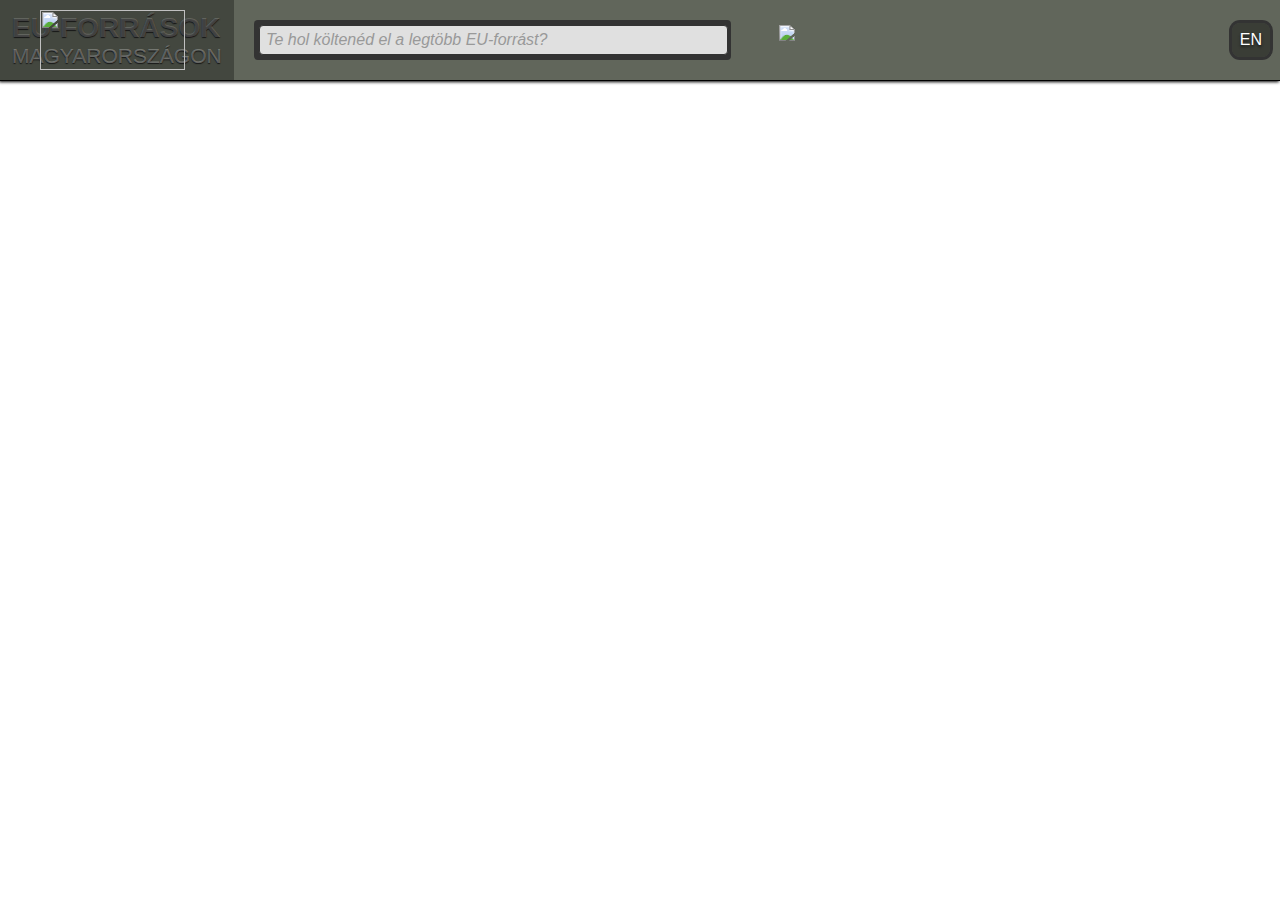
==== commit cf61bb75: "Pol. corr. included, minor fixes" ====
--- a/eu-map/index.html
+++ b/eu-map/index.html
@@ -322,11 +322,12 @@
                     //.on('mouseover', tip.show)
                     //.on('mouseout', tip.hide)
                     .transition()
-                    .duration(1500)
+                    .duration(0)
                     .attr("y", function(d) { return (y(d.y1)-1); })
                     .attr("height", function(d) { return y(d.y0) - y(d.y1); })
                     .style("fill", function(d) { return color(d.name); })
                     .style('stroke', '#333')
+                    .style('opacity', '0.7')
                     .style('stroke-width', '0.5');
 
                 songId.selectAll(".g")
@@ -375,7 +376,7 @@
 
                 var margin0 = {top: 22, right: 25, bottom: 22, left: 65},
                     w = 320,
-                    h = 300;
+                    h = 280;
 
                 function barStack(seriesData) {
                     var l = seriesData[0].length
@@ -424,7 +425,7 @@
                 var yAxis = d3.svg.axis()
                     .scale(y)
                     .orient("left")
-                    .tickFormat(function(d) { return d + "%"; })
+                    .tickFormat(function(d) { return d+100 + "%"; })
                     .ticks(5);
 
                 barStack(data);
@@ -470,11 +471,12 @@
                         .attr("y", function(d) { return y(0); })
                         .attr("height", function(d) { return y(0) - y(0); })
                         .transition()
-                        .duration(1500)
+                        .duration(0)
                         .attr("y", function(d) { return y(d.y0) })
                         .attr("height", function(d) { return y(0) - y(d.size) })
                         .style('stroke', '#333')
-                        .style('stroke-width', '0.5');
+                        .style('stroke-width', '0.5')
+                        .style('opacity', '0.7');
                         //.on("mouseover", function() { tooltip.style("display", null); })
                         //.on("mouseout", function() { tooltip.style("display", "none"); })
                         /*.on("mousemove", function(d) {
@@ -611,25 +613,30 @@
                            d === 0   ? '#D4D4D4' :
                            '#FFFFCC';
                 }
+                else if (metric === "DEVIATION_2007") {
+                    return d >= 200 ? '#ff4d4d' :
+                           d >= 175  ? '#ff4d4d' :
+                           d >= 150  ? '#ff7a7a' :
+                           d >= 125  ? '#ffa6a6' :
+                           d >= 75   ? '#fff2cc' :
+                           d >= 50   ? '#7fbfff' :
+                           d >= 25   ? '#40a0ff' :
+                           d >= 1   ? '#0080ff' :
+                           d === 0   ? '#D4D4D4' :
+                           '#D4D4D4';
+                }
             }
 
             function getPattern(d) {
-                return d >= 2675472 ? 'url(#hash4_6)' :
-                       d >= 271551  ? 'url(#hash4_5)' :
-                       d >= 3316  ? 'url(#hash4_4)' :
-                       d >= 1828  ? 'url(#hash4_6)' :
-                       d >= 592   ? 'url(#hash4_5)' :
-                       d >= 133   ? 'url(#hash4_4)' :
-                       d >= 130   ? 'url(#hash4_6)' :
-                       d >= 1   ? 'url(#hash4_5)' :
-                       d === 0   ? 'url(#hash4_4)' :
-                       'url(#hash4_6)';
+                return d === "RULER" ? 'url(#purpleStripe)' :
+                       d === "UD"  ? 'url(#hash4_5)' :
+                       'rgba(0,0,0,0)';
             }
 
             function stripes_style (feature) {
-
-                return {
-                        fillColor: getPattern(feature['properties'][metric]),
+                if (typeof feature['properties']['DEVIATION_PATTERN'] != "undefined") {
+                    return {
+                        fillColor: getPattern(feature['properties']['DEVIATION_PATTERN']['2007']),
                         fillOpacity: 0.6,
                         weight: 1,
                         opacity: 1,
@@ -637,6 +644,18 @@
                         dashArray: '',
                         className: feature['properties']['TEL_NEV']
                     };
+                }
+                else {
+                    return {
+                        fillColor: "#FFFFFF",
+                        fillOpacity: 0.6,
+                        weight: 1,
+                        opacity: 1,
+                        color: '#333333',
+                        dashArray: '',
+                        className: feature['properties']['TEL_NEV']
+                    };
+                }
             }
 
             function style(feature) {
@@ -752,13 +771,7 @@
 
             // method that we will use to update the control based on feature properties passed
             info.update = function (props) {
-            if (timeSeries === "DEVIATION" && map.getZoom() >= 12) {
-                this._div.innerHTML = (props ?
-                '<div class="info_header">'+props["TEL_NEV"]+'</div>' +
-                    '<b>' + '<h4>2007-2015  országos átlagától való eltérés (%):</h4>' + '</b><div class="info_ammount">Átlag: ' + (props[metric]/9).format(0, 3, ' ') + ' millió Ft / év</div>'
-                    : 'Mozgasd az egeret egy település fölé!');
-            }
-            else if (metric === "DONATION") {
+            if (metric === "DONATION") {
                 this._div.innerHTML = (props ?
                 '<div class="info_header">'+props["TEL_NEV"]+'</div>' +
                     '<b>' + '<h4>Összes EU támogatás (millió Ft):</h4>' + '</b><div class="info_ammount">' + props[metric].format(0, 3, ' ') + ' millió Ft</div>'
@@ -768,6 +781,12 @@
                 this._div.innerHTML = (props ?
                 '<div class="info_header">'+props["TEL_NEV"]+'</div>' +
                     '<b>' + '<h4>Egy főre jutó EU támogatás (fő / év / Ft):</h4>' + '</b><div class="info_ammount">' + (props[metric]/9).format(0, 3, ' ') + ' Ft</div>'
+                    : 'Mozgasd az egeret egy település fölé!');
+            }
+            else if (metric === "DEVIATION_2007") {
+                this._div.innerHTML = (props ?
+                '<div class="info_header">'+props["TEL_NEV"]+'</div>' +
+                    '<b>' + '<h4>Mo. fő / év átlagától való eltérés (2007-2009):</h4>' + '</b><div class="info_ammount">' + parseInt(props[metric]) + ' %</div>'
                     : 'Mozgasd az egeret egy település fölé!');
             }
             $('.playchart_1').remove();
@@ -884,6 +903,17 @@
 
                         return div;
                     }
+                    else if (metric === "DEVIATION_2007") {
+                        var div = L.DomUtil.create('div', 'info legend'),
+                            grades = [0, 25, 50, 75, 125, 150, 175],
+                            labels = [];
+                        for (var i = 0; i < grades.length; i++) {
+                        div.innerHTML +=
+                            '<div class="legend_elem" data-range_start="'+(grades[i]+1)+'" data-range_end="'+grades[i + 1]+'">'+'<div class="legend_icon" style="background:' + getColor_t(grades[i] + 1, metric) + '"></div>' +
+                            '<div class="legend_text2">'+(grades[i]+1).format(0, 3, ' ') + (grades[i + 1] ? ' &ndash; ' + (grades[i + 1]).format(0, 3, ' ') + ' %<br>' :'+ %')+'</div></div>';
+                        }
+                        return div;
+                    }
 
                 }
                 else if (map.getZoom() <= 11) {
@@ -915,6 +945,17 @@
 
                         return div;
                     }
+                    else if (metric === "DEVIATION_2007") {
+                        var div = L.DomUtil.create('div', 'info legend'),
+                            grades = [0, 25, 50, 75, 125, 150, 175],
+                            labels = [];
+                        for (var i = 0; i < grades.length; i++) {
+                        div.innerHTML +=
+                            '<div class="legend_elem" data-range_start="'+(grades[i]+1)+'" data-range_end="'+grades[i + 1]+'">'+'<div class="legend_icon" style="background:' + getColor_t(grades[i] + 1, metric) + '"></div>' +
+                            '<div class="legend_text2">'+(grades[i]+1).format(0, 3, ' ') + (grades[i + 1] ? ' &ndash; ' + (grades[i + 1]).format(0, 3, ' ') + ' %<br>' :'+ %')+'</div></div>';
+                        }
+                        return div;
+                    }
 
                 }
                 else {
@@ -946,7 +987,18 @@
 
                         return div;
                     }
-
+                    else if (metric === "DEVIATION_2007") {
+                        var div = L.DomUtil.create('div', 'info legend'),
+                            grades = [0, 25, 50, 75, 125, 150, 175],
+                            labels = [];
+                        for (var i = 0; i < grades.length; i++) {
+                        div.innerHTML +=
+                            '<div class="legend_elem" data-range_start="'+(grades[i]+1)+'" data-range_end="'+grades[i + 1]+'">'+'<div class="legend_icon" style="background:' + getColor_t(grades[i] + 1, metric) + '"></div>' +
+                            '<div class="legend_text2">'+(grades[i]+1).format(0, 3, ' ') + (grades[i + 1] ? ' &ndash; ' + (grades[i + 1]).format(0, 3, ' ') + ' %<br>' :'+ %')+'</div></div>';
+                        }
+
+                        return div;
+                    }
                 }
             };
 
@@ -957,6 +1009,13 @@
                 // not be available for: use javascript comparisons like < and > if
                 // you want something other than just one zoom level, like
                 // (map.getZoom > 10)
+                $('.playchart_1').remove();
+                $('#playchart').hide();
+                info.update();
+
+
+
+            if (metric != "DEVIATION_2007") {
                 if (map.getZoom() <= 9) {
                     map.removeLayer(geojson);
                     adminUnit = "megye";
@@ -966,9 +1025,9 @@
                     }).addTo(map);
                     map.removeControl(legend)
                     legend.addTo(map);
+
                 }
                 else if (map.getZoom() <= 11) {
-
                     map.removeLayer(geojson);
                     adminUnit = "kisterseg";
                     geojson = L.geoJson(kisterseg, {
@@ -997,6 +1056,7 @@
                     legend.addTo(map);
                     //map.featureLayer.setFilter(function() { return false; });
                 }
+            }
             });
 
                 var getUrlParameter = function getUrlParameter(sParam) {
@@ -1200,7 +1260,21 @@
                 });
 
                 $('#human_logo').on('click', function() {
-                    if(timeSeries = "CAPITA") {
+                    if (map.getZoom() <= 9) {
+                        adminUnit = "megye";
+                    }
+                    else if (map.getZoom() <= 11) {
+                        adminUnit = "kisterseg";
+                    }
+                    else {
+                        adminUnit = "telepules";
+                    }
+
+                    if (metric === "DEVIATION_2007") {
+                        map.removeLayer(stripes);
+
+                    }
+                    if(metric != "CAPITA") {
                         metric = "CAPITA";
                         timeSeries = "CAPITA_TIME";
                         $('.chart_legend_b').hide();
@@ -1235,7 +1309,19 @@
                 });
 
                 $('#cash_logo').on('click', function() {
-                    if(timeSeries != "DONATION_TIME") {
+                    if (map.getZoom() <= 9) {
+                        adminUnit = "megye";
+                    }
+                    else if (map.getZoom() <= 11) {
+                        adminUnit = "kisterseg";
+                    }
+                    else {
+                        adminUnit = "telepules";
+                    }
+                    if (metric === "DEVIATION_2007") {
+                        map.removeLayer(stripes);
+                    }
+                    if(metric != "DONATION") {
                         metric = "DONATION";
                         timeSeries = "DONATION_TIME";
                         $('.chart_legend_b').hide();
@@ -1270,9 +1356,24 @@
                 });
 
                 $('#bank_logo').on('click', function() {
-                    if (map.getZoom() >= 12) {
-                        if  (timeSeries != "DEVIATION") {
+                    if  (metric != "DEVIATION_2007") {
+                            metric = "DEVIATION_2007"
                             timeSeries = "DEVIATION";
+                            adminUnit = "telepules";
+                            map.removeLayer(geojson);
+
+                            stripes = L.geoJson(telepules, {
+                                style: stripes_style,
+                                onEachFeature: onEachFeature
+                            }).addTo(map);
+
+                            geojson = L.geoJson(telepules, {
+                                style: style,
+                                onEachFeature: onEachFeature
+                            }).addTo(map);
+
+
+
                             $('.chart_legend_a').hide();
                             $('.chart_legend_b').show();
                             $('.logo').each(function(){
@@ -1280,7 +1381,9 @@
                             });
                             $("#bank_logo").addClass('active_logo');
                             $('.info h4').text('2007-2015 országos átlagától vett eltérés (%)');
-                        }
+
+                            map.removeControl(legend)
+                            legend.addTo(map);
                     }
                 });
 
@@ -1315,17 +1418,25 @@
                     .append("rect")
                     .attr({x:"0", y: "0", width:"100%", height:"100%", fill:"url(#pattern_stripe" });
 
-            var pattern1 = svg2.append("defs")
-                .append("pattern")
-                .attr({ id:"hash4_4", width:"10", height:"10", patternUnits:"userSpaceOnUse", patternTransform:"rotate(60)"})
-                .append("rect")
-                .attr({ width:"2", height:"10", transform:"translate(0,0)", fill:"#4D8E27" });
+                var pattern1 = svg2.append("defs")
+                    .append("pattern")
+                    .attr({ id:"hash4_4", width:"10", height:"10", patternUnits:"userSpaceOnUse", patternTransform:"rotate(60)"})
+                    .append("rect")
+                    .attr({ width:"2", height:"10", transform:"translate(0,0)", fill:"#4D8E27" });
+
+                var patternPurpleStripe = svg2.append("defs")
+                    .append("pattern")
+                    .attr({ id:"purpleStripe", width:"10", height:"10", patternUnits:"userSpaceOnUse", patternTransform:"rotate(60)"})
+                    .append("rect")
+                    //.attr({ width:"2", height:"10", transform:"translate(0,0)", fill:"#876fc1" });
+                    .attr({ width:"2", height:"10", transform:"translate(0,0)", fill:"rgba(51,51,51,0.9" });
 
                 var pattern2 = svg2.append("defs")
                     .append("pattern")
                     .attr({ id:"hash4_5", x:"6", y:"6", width:"8", height:"8", patternUnits:"userSpaceOnUse", patternTransform:"rotate(45)"})
                     .append("rect")
-                    .attr({ x:"4", y:"4", width:"4", height:"4", transform:"translate(0,0)", fill:"#876fc1" });
+                    //.attr({ x:"4", y:"4", width:"4", height:"4", transform:"translate(0,0)", fill:"#876fc1" });
+                    .attr({ x:"4", y:"4", width:"4", height:"4", transform:"translate(0,0)", fill:"rgba(51,51,51,0.9" });
 
                var pattern3 = svg2.append("defs")
                     .append("pattern")
--- a/eu-map/css/atlatszo.css
+++ b/eu-map/css/atlatszo.css
@@ -36,7 +36,7 @@
     font-family: helvetica;
     font-size: 28px;
     font-weight: bold;
-    color: rgba(209,209,209,0.3);
+    color: rgba(251,251,251,0.2);
     padding: 12px 12px 0px 12px;
     text-shadow: 0px 1px 1px #171717;
 
@@ -189,8 +189,18 @@
     box-shadow: 1px 1px 3px rgba(0,0,0, 1);
 }
 
+.info_header {
+    font-size: 18px;
+}
+
+.info_ammount {
+    color: #91BED4;
+    text-shadow: 0px 2px 3px #171717;
+
+}
+
 .info h4 {
-    margin: 0 0 5px;
+    margin: 5px 0px 0px 0px;
     font-weight: 100;
 }
 
@@ -200,7 +210,11 @@
     font-size: 12px;
 }
 
-.legend i {
+.legend_elem {
+    clear: left;
+}
+
+.legend_icon {
     width: 17px;
     height: 17px;
     float: left;
@@ -209,6 +223,22 @@
     box-shadow: 1px 1px 3px rgba(0,0,0, 1);
     border: 1px solid #333333;
     border-bottom: none;
+
+}
+
+.legend_text2 {
+    float: left;
+
+}
+
+.legend_featured {
+    border: 0px solid black !important;
+    background-color: rgba(255,255,255,0.2) !important;
+    width: 60%;
+    height: 17px;
+    box-shadow: 0px 1px 3px rgba(0,0,0, 1);
+    color: #91BED4;
+    text-shadow: 0px 2px 3px #171717;
 }
 
 .leaflet-top .leaflet-control-zoom,
@@ -504,4 +534,5 @@
 a {
     text-decoration: none;
      color: inherit;
-}+}
+
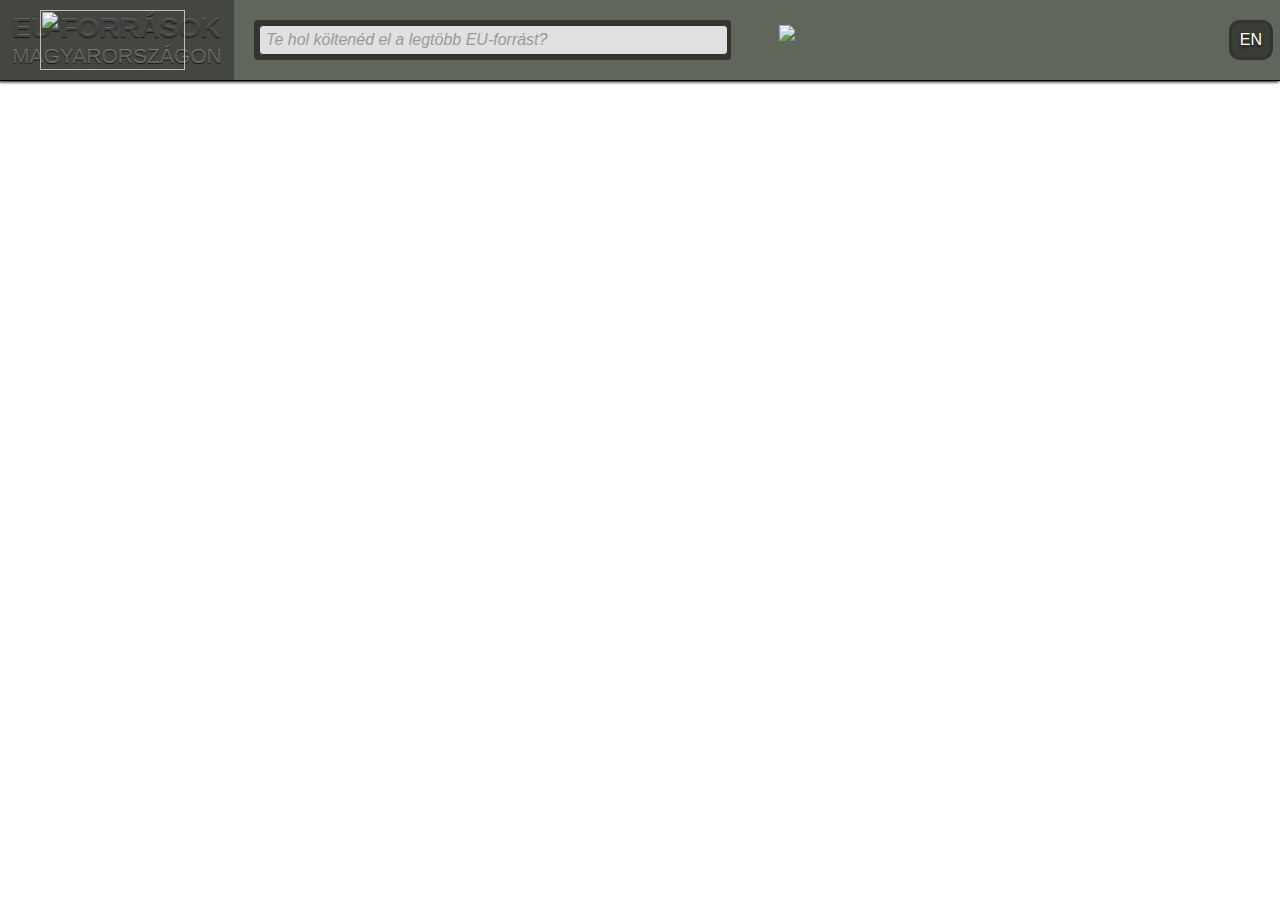
==== commit 022ff068: "Linking to Shiny-app, minor fixes" ====
--- a/eu-map/index.html
+++ b/eu-map/index.html
@@ -46,6 +46,13 @@
                 <img class="logo" id="human_logo"/>
                 <img class="logo" id="bank_logo" src="img/bank.png"/>
             </div>
+            <div class="party_selector_wrapper">
+                <select id="party_selector">
+                    <option value="DEVIATION_2007">2007-2009</option>
+                    <option value="DEVIATION_2010">2010-2013</option>
+                    <option value="DEVIATION_2014">2014-2015</option>
+                </select>
+            </div>
             <div class="language_change">
                 <div id="english">EN</div>
             </div>
@@ -62,6 +69,7 @@
             var timeSeries = "DONATION_TIME";
             var stripes;
             var indexHamlet;
+            var mouseEnter = false;
 
              /**
              * Number.prototype.format(n, x, s, c)
@@ -153,8 +161,8 @@
                 data = d3.csv.parse(data2, function(d) {
                     return {
                         TrDate: formatDate2(parseDate(d.TrDate)),
-                        plays:+d.EU,
-                        starts:+d.KTIA,
+                        EU:+d.EU,
+                        KTIA:+d.KTIA,
                         szechenyi: d.SZ,
                         ujszechenyi: d.USZ,
                         nemzeti: d.N
@@ -168,9 +176,9 @@
 
                 data.forEach(function(d) {
                     var y0 = 0;
-                    d.ages = color.domain().map(function(name) { return {name: name, y0: y0, y1: y0 += +d[name], date: d["TrDate"], plays: d["plays"]}; });
+                    d.ages = color.domain().map(function(name) { return {name: name, y0: y0, y1: y0 += +d[name], date: d["TrDate"], EU: d["EU"]}; });
                     d.total = d.ages[d.ages.length - 1].y1;
-                    d.plays = d.ages[d.ages.length - 1].plays;
+                    d.EU = d.ages[d.ages.length - 1].EU;
                 });
 
                 x.domain(data.map(function(d) { return d.TrDate; }));
@@ -410,6 +418,9 @@
                 var color = d3.scale.ordinal()
                     .range(["#4D8E27", "#FF665A", "#176B86", "#777777"]);
 
+                /*var color2 = d3.scale.ordinal()
+                    .range(["url('#purpleStripe')", "url('#hash4_5')", "", ""]);*/
+
                 var x = d3.scale.ordinal()
                     .domain([2007, " ", "  ", "   ", 2011, "    ", "     ", "        ", 2015])
                     .rangeRoundBands([margin0.left, w-margin0.right], .1)
@@ -456,12 +467,37 @@
                         .tickFormat("")
                     )
 
+                /*svg.selectAll(".series2")
+                    .data(data)
+                    .enter()
+                    .append("g")
+                    .classed("series2", true)
+                    .style("fill", function(d,i) { return color2(i) })
+                    .selectAll("rect")
+                    .data(Object)
+                    .enter()
+                        .append("rect")
+                        .attr("x", function(d, i) { return x(x.domain()[i]) })
+                        .attr("width", x.rangeBand())
+                        .attr("y", function(d) { return y(0); })
+                        .attr("height", function(d) { return y(0) - y(0); })
+                        .transition()
+                        .duration(0)
+                        .attr("y", function(d) { return y(d.y0) })
+                        .attr("height", function(d) { return y(0) - y(d.size) })
+                        .style('stroke', '#333')
+                        .style('stroke-width', '0.5')
+                        .style('opacity', '1');*/
+
+
+
                 svg.selectAll(".series")
                     .data(data)
                     .enter()
                     .append("g")
                     .classed("series", true)
                     .style("fill", function(d,i) { return color(i) })
+                    //.style("fill", function(d, i) { return getColor_t(d, metric) })
                     .selectAll("rect")
                     .data(Object)
                     .enter()
@@ -522,9 +558,16 @@
             var mapboxAccessToken = "pk.eyJ1IjoiYmFsa2V5IiwiYSI6IkVEUHU3UVEifQ.ULJj3xCWhQvw4_jLEnHpTQ";
             //var map = L.map('map').setView([47.162494, 19.503304], 8);
 
+            var southWest = L.latLng(45.1423360997, 14.8645019531),
+                northEast = L.latLng(49.8370967393, 25.4333496094),
+                bounds = L.latLngBounds(southWest, northEast);
+
             var map = L.map('map', {
                 center: [47.162494, 19.503304],
                 zoom: 7,
+                maxBounds: bounds,
+                minZoom: 7,
+                maxZoom: 14
             });
 
             var geojson;
@@ -613,7 +656,7 @@
                            d === 0   ? '#D4D4D4' :
                            '#FFFFCC';
                 }
-                else if (metric === "DEVIATION_2007") {
+                else if (metric === "DEVIATION_2007" || metric === "DEVIATION_2010" || metric === "DEVIATION_2014" ) {
                     return d >= 200 ? '#ff4d4d' :
                            d >= 175  ? '#ff4d4d' :
                            d >= 150  ? '#ff7a7a' :
@@ -628,15 +671,30 @@
             }
 
             function getPattern(d) {
-                return d === "RULER" ? 'url(#purpleStripe)' :
-                       d === "UD"  ? 'url(#hash4_5)' :
-                       'rgba(0,0,0,0)';
+                if (metric === "DEVIATION_2007") {
+                    return d["2007"] === "RULER" ? 'url(#purpleStripe)' :
+                           d["2007"] === "UD"  ? 'url(#hash4_5)' :
+                          'rgba(0,0,0,0)';
+
+                }
+                else if (metric === "DEVIATION_2010") {
+                    return d["2010"] === "RULER" ? 'url(#purpleStripe)' :
+                           d["2010"] === "UD"  ? 'url(#hash4_5)' :
+                          'rgba(0,0,0,0)';
+
+                }
+                else if (metric === "DEVIATION_2014") {
+                    return d["2014"] === "RULER" ? 'url(#purpleStripe)' :
+                           d["2014"] === "UD"  ? 'url(#hash4_5)' :
+                          'rgba(0,0,0,0)';
+
+                }
             }
 
             function stripes_style (feature) {
                 if (typeof feature['properties']['DEVIATION_PATTERN'] != "undefined") {
                     return {
-                        fillColor: getPattern(feature['properties']['DEVIATION_PATTERN']['2007']),
+                        fillColor: getPattern(feature['properties']['DEVIATION_PATTERN']),
                         fillOpacity: 0.6,
                         weight: 1,
                         opacity: 1,
@@ -730,7 +788,28 @@
             }
 
             function zoomToFeature(e) {
-                map.fitBounds(e.target.getBounds());
+
+                /*if (map.getZoom() <= 13) {
+                    var coordinates = e.target.getBounds().getCenter();
+                    var cM = [coordinates.lat, coordinates.lng];
+                    var a = map.getZoom();
+                    map.setView(new L.LatLng(cM[0], cM[1]),a+1, {animate: true});
+                }
+                else {
+                    var a = map.getZoom();
+                    map.setZoom(a + 1);
+                }*/
+
+                if (map.getZoom() >= 12 || timeSeries === "DEVIATION") {
+                    var layer = e.target;
+                    var popupContent;
+                    if (layer.properties && layer.properties.TEL_NEV) {
+                        var popupContent =L.popup({autoPanPaddingTopLeft: L.point(10, 100), autoPanPaddingBottomRight: L.point(350, 10)}).setContent("<a href='adat.atlatszo.hu/eu-shiny-app/?varos=" + encodeURIComponent(feature.properties.TEL_NEV)+"' target='_blank'><div class='popupButton' data-uid='"+feature.properties.TEL_NEV+"'>"+feature.properties.TEL_NEV+":<br>az összes pályázat listázása"+"</div></a>");
+                    }
+                    pop = layer.bindPopup(popupContent);
+                    pop.openPopup();
+                }
+                //map.fitBounds(e.target.getBounds());
             }
 
             var markersById = {};
@@ -739,13 +818,29 @@
 
                 markersById[feature.properties.TEL_NEV] = layer;
                 layer.on('dblclick', function(e) {
-                    a = map.getZoom();
-                    map.setZoom(a + 1);
+
+                    if (map.getZoom() <= 13) {
+                        var coordinates = e.target.getBounds().getCenter();
+                        var cM = [coordinates.lat, coordinates.lng];
+                        var a = map.getZoom();
+                        map.setView(new L.LatLng(cM[0], cM[1]),a+1, {animate: true});
+                    }
+                    else {
+                        var a = map.getZoom();
+                        map.setZoom(a + 1);
+                    }
                 });
 
                 //layer._leaflet_id = feature.properties.TEL_NEV;
                 //layer._polygonId = feature.properties.TEL_NEV;
                 //console.log(layer._polygonId)
+
+                if (map.getZoom() >= 12 || timeSeries === "DEVIATION") {
+                    if (feature.properties && feature.properties.TEL_NEV) {
+                        var content = L.popup({autoPanPaddingTopLeft: L.point(10, 100), autoPanPaddingBottomRight: L.point(350, 10)}).setContent("<a href='http://adat.atlatszo.hu/eu-shiny-app/?varos=" + encodeURIComponent(feature.properties.TEL_NEV)+"' target='_blank'><div class='popupButton' data-uid='"+feature.properties.TEL_NEV+"'>"+feature.properties.TEL_NEV+":<br>az összes pályázat listázása"+"</div></a>");
+                        layer.bindPopup(content);
+                    }
+                }
 
                 layer.on({
                     mouseover: highlightFeature,
@@ -771,30 +866,71 @@
 
             // method that we will use to update the control based on feature properties passed
             info.update = function (props) {
-            if (metric === "DONATION") {
-                this._div.innerHTML = (props ?
-                '<div class="info_header">'+props["TEL_NEV"]+'</div>' +
-                    '<b>' + '<h4>Összes EU támogatás (millió Ft):</h4>' + '</b><div class="info_ammount">' + props[metric].format(0, 3, ' ') + ' millió Ft</div>'
-                    : 'Mozgasd az egeret egy település fölé!');
-            }
-            else if (metric === "CAPITA") {
-                this._div.innerHTML = (props ?
-                '<div class="info_header">'+props["TEL_NEV"]+'</div>' +
-                    '<b>' + '<h4>Egy főre jutó EU támogatás (fő / év / Ft):</h4>' + '</b><div class="info_ammount">' + (props[metric]/9).format(0, 3, ' ') + ' Ft</div>'
-                    : 'Mozgasd az egeret egy település fölé!');
-            }
-            else if (metric === "DEVIATION_2007") {
-                this._div.innerHTML = (props ?
-                '<div class="info_header">'+props["TEL_NEV"]+'</div>' +
-                    '<b>' + '<h4>Mo. fő / év átlagától való eltérés (2007-2009):</h4>' + '</b><div class="info_ammount">' + parseInt(props[metric]) + ' %</div>'
-                    : 'Mozgasd az egeret egy település fölé!');
-            }
-            $('.playchart_1').remove();
+
             if (props) {
                 $('#playchart').show();
             }
             else {
-                $('#playchart').hide();
+                if ($('.chart:hover').length === 0) {
+                    $('.playchart_1').remove();
+                    $('#playchart').hide();
+                }
+            }
+
+            if (metric === "DONATION") {
+                if (props) {
+                    this._div.innerHTML = '<div class="info_header">'+props["TEL_NEV"]+'</div>' +
+                                          '<b>' + '<h4>Összes EU támogatás (millió Ft):</h4>' + '</b><div class="info_ammount">' + (props[metric]/9).format(0, 3, ' ') + ' millió Ft</div>';
+                }
+                else {
+                    if ($('.chart:hover').length === 0) {
+                        this._div.innerHTML = 'Mozgasd az egeret egy település fölé!';
+                    }
+                }
+            }
+            else if (metric === "CAPITA") {
+                if (props) {
+                    this._div.innerHTML = '<div class="info_header">'+props["TEL_NEV"]+'</div>' +
+                                          '<b>' + '<h4>Egy főre jutó EU támogatás (fő / év / Ft):</h4>' + '</b><div class="info_ammount">' + (props[metric]/9).format(0, 3, ' ') + ' Ft</div>';
+                }
+                else {
+                    if ($('.chart:hover').length === 0) {
+                        this._div.innerHTML = 'Mozgasd az egeret egy település fölé!';
+                    }
+                }
+            }
+            else if (metric === "DEVIATION_2007") {
+                if (props) {
+                    this._div.innerHTML = '<div class="info_header">'+props["TEL_NEV"]+'</div>' +
+                                          '<b>' + '<h4>Mo. fő / év átlagától való eltérés (2007-2009):</h4>' + '</b><div class="info_ammount">' + parseInt(props[metric]) + ' %</div>';
+                }
+                else {
+                    if ($('.chart:hover').length === 0) {
+                        this._div.innerHTML = 'Mozgasd az egeret egy település fölé!';
+                    }
+                }
+            }
+            else if (metric === "DEVIATION_2010") {
+                if (props) {
+                    this._div.innerHTML = '<div class="info_header">'+props["TEL_NEV"]+'</div>' +
+                                          '<b>' + '<h4>Mo. fő / év átlagától való eltérés (2010-2013):</h4>' + '</b><div class="info_ammount">' + parseInt(props[metric]) + ' %</div>';
+                }
+                else {
+                    if ($('.chart:hover').length === 0) {
+                        this._div.innerHTML = 'Mozgasd az egeret egy település fölé!';
+                    }
+                }
+            }
+            else if (metric === "DEVIATION_2014") {
+                if (props) {
+                    this._div.innerHTML = '<div class="info_header">'+props["TEL_NEV"]+'</div>' +
+                                          '<b>' + '<h4>Mo. fő / év átlagától való eltérés (2014-2015):</h4>' + '</b><div class="info_ammount">' + parseInt(props[metric]) + ' %</div>';
+                }
+                else {
+                    if ($('.chart:hover').length === 0) {
+                        this._div.innerHTML = 'Mozgasd az egeret egy település fölé!';
+                    }
+                }
             }
 
             if (typeof props != "undefined") {
@@ -810,7 +946,9 @@
                     }
                 }
                 else {
-                    $('#playchart').hide();
+                    if ($('.chart:hover').length === 0) {
+                        $('#playchart').hide();
+                    }
                 }
             }
 
@@ -884,7 +1022,7 @@
                         for (var i = 0; i < grades.length; i++) {
                         div.innerHTML +=
                             '<div class="legend_elem" data-range_start="'+(grades[i]+1)+'" data-range_end="'+grades[i + 1]+'">'+'<div class="legend_icon" style="background:' + getColor_m(grades[i] + 1, metric) + '"></div>' +
-                            '<div class="legend_text2">'+(grades[i]+1).format(0, 3, ' ') + (grades[i + 1] ? ' &ndash; ' + grades[i + 1].format(0, 3, ' ') + ' millió Ft<br>' :'+ millió Ft')+'</div></div>';
+                            '<div class="legend_text2">'+((grades[i]+1)/9).format(0, 3, ' ') + (grades[i + 1] ? ' &ndash; ' + (grades[i + 1]/9).format(0, 3, ' ') + ' millió Ft<br>' :'+ millió Ft')+'</div></div>';
                         }
 
                         return div;
@@ -898,12 +1036,12 @@
                         for (var i = 0; i < grades.length; i++) {
                         div.innerHTML +=
                             '<div class="legend_elem" data-range_start="'+(grades[i]+1)+'" data-range_end="'+grades[i + 1]+'">'+'<div class="legend_icon" style="background:' + getColor_m(grades[i] + 1, metric) + '"></div>' +
-                            '<div class="legend_text2">'+(grades[i]+1).format(0, 3, ' ') + (grades[i + 1] ? ' &ndash; ' + grades[i + 1].format(0, 3, ' ') + ' Ft<br>' :'+ Ft')+'</div></div>';
+                            '<div class="legend_text2">'+((grades[i]+1)/9).format(0, 3, ' ') + (grades[i + 1] ? ' &ndash; ' + (grades[i + 1]/9).format(0, 3, ' ') + ' Ft<br>' :'+ Ft')+'</div></div>';
                         }
 
                         return div;
                     }
-                    else if (metric === "DEVIATION_2007") {
+                    else if (metric === "DEVIATION_2007" || metric === "DEVIATION_2010" || metric === "DEVIATION_2014") {
                         var div = L.DomUtil.create('div', 'info legend'),
                             grades = [0, 25, 50, 75, 125, 150, 175],
                             labels = [];
@@ -926,7 +1064,7 @@
                         for (var i = 0; i < grades.length; i++) {
                         div.innerHTML +=
                             '<div class="legend_elem" data-range_start="'+(grades[i]+1)+'" data-range_end="'+grades[i + 1]+'">'+'<div class="legend_icon" style="background:' + getColor_k(grades[i] + 1, metric) + '"></div>' +
-                            '<div class="legend_text2">'+(grades[i]+1).format(0, 3, ' ') + (grades[i + 1] ? ' &ndash; ' + grades[i + 1].format(0, 3, ' ') + ' millió Ft<br>' :'+ millió Ft')+'</div></div>';
+                            '<div class="legend_text2">'+((grades[i]+1)/9).format(0, 3, ' ') + (grades[i + 1] ? ' &ndash; ' + (grades[i + 1]/9).format(0, 3, ' ') + ' millió Ft<br>' :'+ millió Ft')+'</div></div>';
                         }
 
                         return div;
@@ -940,12 +1078,12 @@
                         for (var i = 0; i < grades.length; i++) {
                         div.innerHTML +=
                             '<div class="legend_elem" data-range_start="'+(grades[i]+1)+'" data-range_end="'+grades[i + 1]+'">'+'<div class="legend_icon" style="background:' + getColor_k(grades[i] + 1, metric) + '"></div>' +
-                            '<div class="legend_text2">'+(grades[i]+1).format(0, 3, ' ') + (grades[i + 1] ? ' &ndash; ' + grades[i + 1].format(0, 3, ' ') + ' Ft<br>' :'+ Ft')+'</div></div>';
+                            '<div class="legend_text2">'+((grades[i]+1)/9).format(0, 3, ' ') + (grades[i + 1] ? ' &ndash; ' + (grades[i + 1]/9).format(0, 3, ' ') + ' Ft<br>' :'+ Ft')+'</div></div>';
                         }
 
                         return div;
                     }
-                    else if (metric === "DEVIATION_2007") {
+                    else if (metric === "DEVIATION_2007" || metric === "DEVIATION_2010" || metric === "DEVIATION_2014") {
                         var div = L.DomUtil.create('div', 'info legend'),
                             grades = [0, 25, 50, 75, 125, 150, 175],
                             labels = [];
@@ -968,7 +1106,7 @@
                         for (var i = 0; i < grades.length; i++) {
                         div.innerHTML +=
                             '<div class="legend_elem" data-range_start="'+(grades[i]+1)+'" data-range_end="'+grades[i + 1]+'">'+'<div class="legend_icon" style="background:' + getColor_t(grades[i] + 1, metric) + '"></div>' +
-                            '<div class="legend_text2">'+(grades[i]+1).format(0, 3, ' ') + (grades[i + 1] ? ' &ndash; ' + grades[i + 1].format(0, 3, ' ') + ' millió Ft<br>' :'+ millió Ft')+'</div></div>';
+                            '<div class="legend_text2">'+((grades[i]+1)/9).format(0, 3, ' ') + (grades[i + 1] ? ' &ndash; ' + (grades[i + 1]/9).format(0, 3, ' ') + ' millió Ft<br>' :'+ millió Ft')+'</div></div>';
                         }
 
                         return div;
@@ -982,12 +1120,12 @@
                         for (var i = 0; i < grades.length; i++) {
                         div.innerHTML +=
                             '<div class="legend_elem" data-range_start="'+(grades[i]+1)+'" data-range_end="'+grades[i + 1]+'">'+'<div class="legend_icon" style="background:' + getColor_t(grades[i] + 1, metric) + '"></div>' +
-                            '<div class="legend_text2">'+(grades[i]+1).format(0, 3, ' ') + (grades[i + 1] ? ' &ndash; ' + grades[i + 1].format(0, 3, ' ') + ' Ft<br>' :'+ Ft')+'</div></div>';
+                            '<div class="legend_text2">'+((grades[i]+1)/9).format(0, 3, ' ') + (grades[i + 1] ? ' &ndash; ' + (grades[i + 1]/9).format(0, 3, ' ') + ' Ft<br>' :'+ Ft')+'</div></div>';
                         }
 
                         return div;
                     }
-                    else if (metric === "DEVIATION_2007") {
+                    else if (metric === "DEVIATION_2007" || metric === "DEVIATION_2010" || metric === "DEVIATION_2014") {
                         var div = L.DomUtil.create('div', 'info legend'),
                             grades = [0, 25, 50, 75, 125, 150, 175],
                             labels = [];
@@ -1015,7 +1153,8 @@
 
 
 
-            if (metric != "DEVIATION_2007") {
+            //if (metric != "DEVIATION_2007" || metric != "DEVIATION_2010" || metric != "DEVIATION_2014") {
+            if (timeSeries != "DEVIATION") {
                 if (map.getZoom() <= 9) {
                     map.removeLayer(geojson);
                     adminUnit = "megye";
@@ -1124,23 +1263,23 @@
                                                             <div class="legend_header">Támogatás összesen:</div> \
                                                             <div class="legend_subheader"></div> \
                                                             <div class="chart_legend_a"> \
-                                                                <div class="legend_left legend_chart EU"> \
+                                                                <div class="legend_left legend_chart EU" id="EU"> \
                                                                     <div class="legend_icon"></div> \
                                                                     <div class="legend_text">EU 2007-2013 tám. program</div> \
                                                                 </div> \
-                                                                <div class="legend_right legend_chart KTIA"> \
+                                                                <div class="legend_right legend_chart KTIA" id="KTIA"> \
                                                                     <div class="legend_icon"></div> \
                                                                     <div class="legend_text">Kutatási, techn. és innov. alap</div> \
                                                                 </div> \
-                                                                <div class="legend_left legend_chart USZ"> \
+                                                                <div class="legend_left legend_chart szechenyi USZ" id="szechenyi"> \
                                                                     <div class="legend_icon"></div> \
                                                                     <div class="legend_text">Új Széchenyi<br>Terv</div> \
                                                                 </div> \
-                                                                <div class="legend_right legend_chart SZ"> \
+                                                                <div class="legend_right legend_chart ujszechenyi SZ" id="ujszechenyi"> \
                                                                     <div class="legend_icon"></div> \
                                                                     <div class="legend_text">Széchenyi<br>2020</div> \
                                                                 </div> \
-                                                                <div class="legend_left legend_chart N"> \
+                                                                <div class="legend_left legend_chart nemzeti N" id="nemzeti"> \
                                                                     <div class="legend_icon"></div> \
                                                                     <div class="legend_text">Nemzeti Fej-<br>lesztési Terv</div> \
                                                                 </div> \
@@ -1260,6 +1399,7 @@
                 });
 
                 $('#human_logo').on('click', function() {
+                    $('.party_selector_wrapper').hide();
                     if (map.getZoom() <= 9) {
                         adminUnit = "megye";
                     }
@@ -1270,7 +1410,7 @@
                         adminUnit = "telepules";
                     }
 
-                    if (metric === "DEVIATION_2007") {
+                    if (metric === "DEVIATION_2007" || metric === "DEVIATION_2010" || metric === "DEVIATION_2014") {
                         map.removeLayer(stripes);
 
                     }
@@ -1309,6 +1449,7 @@
                 });
 
                 $('#cash_logo').on('click', function() {
+                    $('.party_selector_wrapper').hide();
                     if (map.getZoom() <= 9) {
                         adminUnit = "megye";
                     }
@@ -1318,7 +1459,7 @@
                     else {
                         adminUnit = "telepules";
                     }
-                    if (metric === "DEVIATION_2007") {
+                    if (metric === "DEVIATION_2007" || metric === "DEVIATION_2010" || metric === "DEVIATION_2014") {
                         map.removeLayer(stripes);
                     }
                     if(metric != "DONATION") {
@@ -1356,8 +1497,11 @@
                 });
 
                 $('#bank_logo').on('click', function() {
-                    if  (metric != "DEVIATION_2007") {
-                            metric = "DEVIATION_2007"
+                    $('.party_selector_wrapper').show();
+                    //if  (metric != "DEVIATION_2007" || metric != "DEVIATION_2010" || metric != "DEVIATION_2014") {
+                    if  (timeSeries != "DEVIATION") {
+                            var chosenParty = $("#party_selector").val();
+                            metric = chosenParty;
                             timeSeries = "DEVIATION";
                             adminUnit = "telepules";
                             map.removeLayer(geojson);
@@ -1387,6 +1531,32 @@
                     }
                 });
 
+                $('#party_selector').on("change", function(){
+                    var selectedValue = $(this).val();
+                    if (selectedValue === "DEVIATION_2007") {
+                        metric = "DEVIATION_2007";
+                    }
+                    else if (selectedValue === "DEVIATION_2010") {
+                        metric = "DEVIATION_2010";
+                    }
+                    else if (selectedValue === "DEVIATION_2014") {
+                        metric = "DEVIATION_2014";
+                    }
+                    map.removeLayer(geojson);
+                    map.removeLayer(stripes);
+
+                    stripes = L.geoJson(telepules, {
+                        style: stripes_style,
+                        onEachFeature: onEachFeature
+                    }).addTo(map);
+
+                    geojson = L.geoJson(telepules, {
+                        style: style,
+                        onEachFeature: onEachFeature
+                    }).addTo(map);
+                });
+
+
                 function imageLoader(image, elem) {
                     var c = new Image();
                     c.onload = function(){
@@ -1445,6 +1615,56 @@
                     .attr({ x:"0", y:"0", width:"14", height:"25"})
                     .attr("xlink:href","[data-uri]");
 
+                $('.chart').on('mouseover', function(){
+                });
+
+                $('.chart').on('mouseleave', function(){
+                    $('.playchart_1').remove();
+                    $('#playchart').hide();
+                });
+
+                $('.legend_chart').on('mouseenter', function() {
+                    var idSelector = String($(this).attr('id'));
+                    $('.bars').each(function() {
+                        if ($(this).is('.bars.'+idSelector)) {
+                            $(this).css('opacity', 1);
+                        }
+                        else {
+                            $(this).css('opacity', 0.2);
+                        }
+                    });
+
+                    /*$('.balance_bar').each(function(){
+                        var first = $(this).children('rect').eq(0);
+                        var firstY = first.attr('y');
+                        var firstH = first.attr('height');
+                        var second = $(this).children('rect').eq(1);
+                        var secondY = second.attr('y');
+                        var secondH = second.attr('height');
+                        //first.attr('y', secondY);
+                        //second.attr('y', parseInt(secondY)+parseInt(firstH));
+                        first.hide();
+                        second.attr('height', parseInt(secondH)+parseInt(firstH));
+                    });*/
+                });
+
+                $('.legend_chart').on('mouseleave', function() {
+                    $('.bars').each(function() {
+                        $(this).css('opacity', 0.7);
+                    });
+                    /*$('.balance_bar').each(function(){
+                        var first = $(this).children('rect').eq(0);
+                        var firstY = first.attr('y');
+                        var firstH = first.attr('height');
+                        var second = $(this).children('rect').eq(1);
+                        var secondY = second.attr('y');
+                        var secondH = second.attr('height');
+                        //first.attr('y', parseInt(secondH)+parseInt(firstY));
+                        //second.attr('y', parseInt(firstY));
+                        second.attr('height', parseInt(secondH)-parseInt(firstH));
+                        first.show();
+                    });*/
+                });
 
             });
 
--- a/eu-map/css/atlatszo.css
+++ b/eu-map/css/atlatszo.css
@@ -147,6 +147,28 @@
 
 #bank_logo.active_logo {
     content:url("/img/bank_active.png")
+}
+
+.party_selector_wrapper {
+    display: none;
+    float: left;
+}
+
+#party_selector {
+    margin-left: 25px;
+    margin-top: 20px;
+    height: 40px;
+    outline: none;
+    font-family: helvetica;
+    font-weight: 100;
+    font-size: 16px;
+    width: auto;
+    border: 6px solid #333;
+    border-radius: 4px;
+}
+
+#party_selector > option {
+    padding: 20px;
 }
 
 
@@ -536,3 +558,38 @@
      color: inherit;
 }
 
+.leaflet-popup-content-wrapper,
+.leaflet-popup-tip {
+    border: 1px solid #333333 !important;
+    border-radius: 4px !important;
+    background: rgba(51,51,51,0.7) !important;
+    color: #ffffff !important;
+    font-family: helvetica !important;
+    font-size: 16px !important;
+    box-shadow: 1px 1px 3px rgba(0,0,0, 1) !important;
+}
+
+.popupButton {
+    background-color: rgba(145, 190, 212, 1);
+    border-radius: 4px;
+    box-shadow: 1px 1px 3px rgba(0,0,0, 1);
+    text-align: center;
+    cursor: pointer;
+    color: white !important;
+    text-shadow: 0px -1px #599dbe;
+    border-bottom: 3px solid #3e7e9e;
+    border-left: 1px solid #555;
+    border-right: 1px solid #555;
+    border-top: 1px solid #555;
+    padding: 4px 5px 4px 5px;
+}
+.popupButton:hover {
+    background-color: #83b6ce;
+    border-bottom: 3px solid #387390;
+}
+
+.popupButton:active {
+    border-bottom: 1px solid #387390;
+    padding: 5px;
+}
+
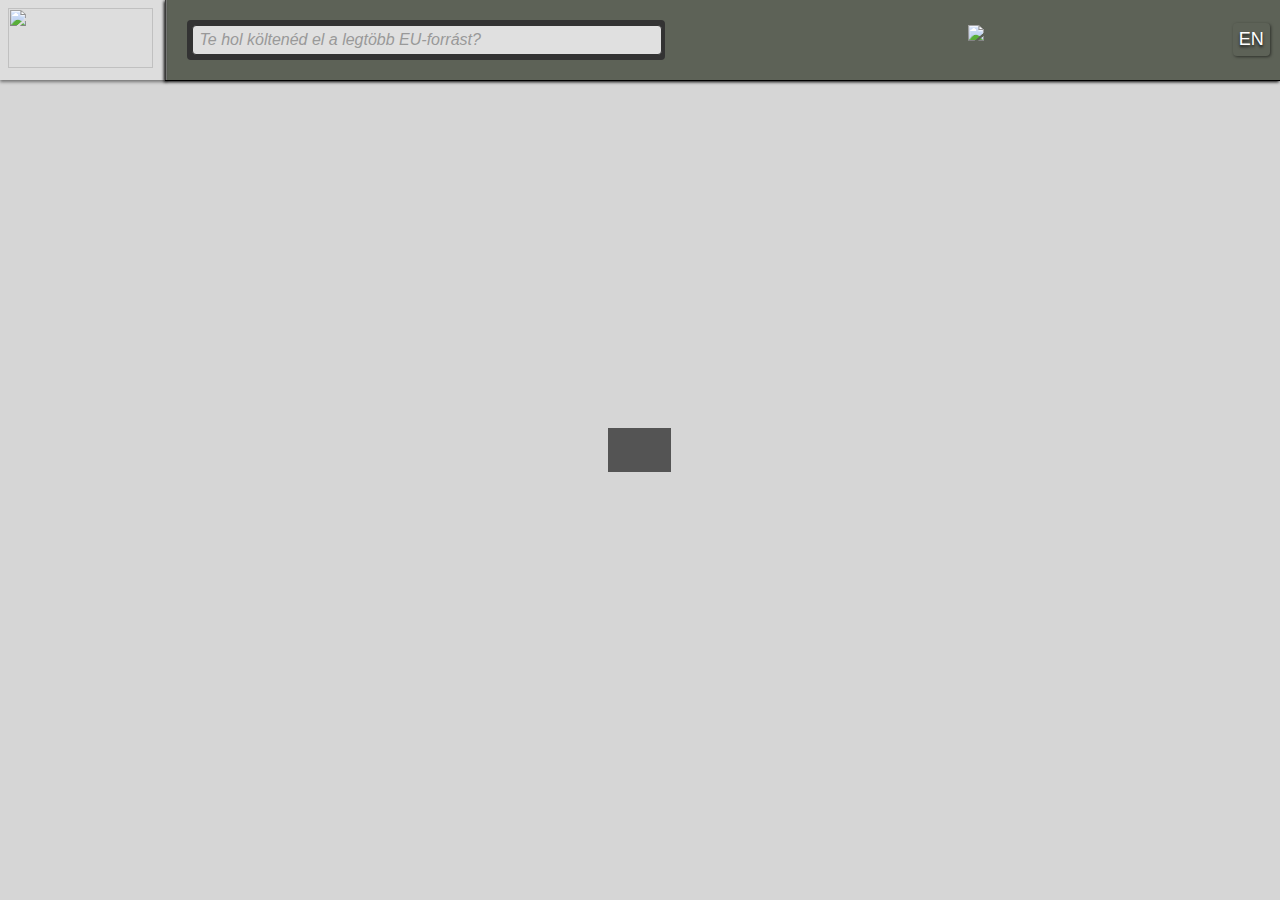
==== commit f74ee12b: "Major fixes" ====
--- a/eu-map/index.html
+++ b/eu-map/index.html
@@ -10,14 +10,14 @@
 
         <!-- add styles and scripts -->
         <link rel="icon" type="image/ico" href="http://atlatszo.hu/wp-content/themes/atlatszo/favicon.ico?v=1"/>
+        <link href="https://cdnjs.cloudflare.com/ajax/libs/select2/4.0.2/css/select2.min.css" rel="stylesheet" />
         <link rel="stylesheet" type="text/css" href="css/atlatszo.css"/>
-        <link rel="stylesheet" href="http://cdn.leafletjs.com/leaflet/v0.7.7/leaflet.css" />
+        <link rel="stylesheet" href="http://cdn.leafletjs.com/leaflet/v0.7.6/leaflet.css" />
 
         <script src="https://ajax.googleapis.com/ajax/libs/jquery/1.11.1/jquery.min.js"></script>
 
-        <script type="text/javascript" src="js/megye.js"></script>
-        <script type="text/javascript" src="js/kisterseg.js"></script>
-        <script type="text/javascript" src="js/telepules.js"></script>
+        <!--<script src="https://cdnjs.cloudflare.com/ajax/libs/select2/4.0.2/js/select2.min.js"></script>-->
+
         <script type="text/javascript" src="js/autocomplete.js"></script>
         <script type="text/javascript" src="js/jquery-ui.min.js"></script>
         <script type="text/javascript" src="js/leaflet.js"></script>
@@ -28,15 +28,27 @@
     </head>
 
     <body>
+        <div class="sk-cube-grid">
+            <div class="sk-cube sk-cube1"></div>
+            <div class="sk-cube sk-cube2"></div>
+            <div class="sk-cube sk-cube3"></div>
+            <div class="sk-cube sk-cube4"></div>
+            <div class="sk-cube sk-cube5"></div>
+            <div class="sk-cube sk-cube6"></div>
+            <div class="sk-cube sk-cube7"></div>
+            <div class="sk-cube sk-cube8"></div>
+            <div class="sk-cube sk-cube9"></div>
+        </div>
         <div class="hidden_preloader"></div>
+        <a href="/atlatszo">
+            <div class="logo_wrapper">
+                <div class="logo_text">EU-FORRÁSOK</div>
+                <div class="logo_text_small">MAGYARORSZÁGON</div>
+                <img id="header_logo" src="http://atlatszo.hu/wp-content/themes/atlatszo/assets/img/sh-logos-al.png"/>
+            </div>
+        </a>
         <div id="header">
-            <div class="logo_wrapper">
-                <a href="/atlatszo">
-                    <div class="logo_text">EU-FORRÁSOK</div>
-                    <div class="logo_text_small">MAGYARORSZÁGON</div>
-                    <img id="header_logo" src="http://atlatszo.hu/wp-content/themes/atlatszo/assets/img/sh-logos-al.png"/>
-                </a>
-            </div>
+            <div class="divider"></div>
             <div class="search_wrapper">
                 <span class="main_search_padding_box"><input class="main_search" type="text" value="" placeholder=" Te hol költenéd el a legtöbb EU-forrást?" spellcheck="false" autocomplete="off" autocorrect="off" autocapitalize="off" maxlength="80"/></span>
                 <div class="autocomplete_container"></div>
@@ -59,17 +71,21 @@
         </div>
         <div id="map"></div>
 
+        <!--<script type="text/javascript" src="/js/megye.js"></script>
+        <script type="text/javascript" src="/js/kisterseg.js"></script>-->
+        <script type="text/javascript" src="js/telepules.js"></script>
+
         <script>
             //D3.JS CHART GENERATION FUNCTIONS
-
-            var chartHover = "off";
 
             var adminUnit = "megye";
             var metric = "DONATION";
             var timeSeries = "DONATION_TIME";
+            var geojson;
             var stripes;
             var indexHamlet;
-            var mouseEnter = false;
+
+            var loader = '<div class="spinner"></div>';
 
              /**
              * Number.prototype.format(n, x, s, c)
@@ -170,8 +186,6 @@
                     };
                 });
 
-                //console.log(JSON.stringify(data));
-
                 color.domain(d3.keys(data[0]).filter(function(key) { return key !== "TrDate"; }));
 
                 data.forEach(function(d) {
@@ -219,15 +233,12 @@
                         .tickFormat("")
                     )
 
-                //d3.format = hufFormat.numberFormat
-
                 var y_max = y.domain().slice(-1)
 
                 var yAxis = d3.svg.axis()
                     .scale(y)
                     .orient("left")
                     .ticks(5, "s")
-                    //.tickFormat(d3.format(",.0f"));
                     .tickFormat(d3.format(','));
 
                 songId.append("g")
@@ -246,7 +257,7 @@
                 // get the x and y values for least squares
                 var xSeries = d3.range(1, xLabels.length + 1);
                 var ySeries = data.map(function(d) { return parseFloat(d.total); });
-                var ySeriesPlays = data.map(function(d) { return parseFloat(d.plays); });
+                var ySeriesPlays = data.map(function(d) { return parseFloat(d.EU); });
 
                 var leastSquaresCoeff = leastSquares(xSeries, ySeries);
                 var leastSquaresCoeffPlays = leastSquares(xSeries, ySeriesPlays);
@@ -269,7 +280,13 @@
                 }
                 var x2 = xLabels[xLabels.length - 1];
                 var y2 = leastSquaresCoeff[0] * xSeries.length + leastSquaresCoeff[1] + yCorr;
+                if (y2 < 0) {
+                    y2 = 0;
+                }
                 var y2Plays = leastSquaresCoeffPlays[0] * xSeries.length + leastSquaresCoeffPlays[1] + yCorrPlays;
+                if (y2Plays < 0) {
+                    y2Plays = 0;
+                }
                 var trendData = [[x1,y1,x2,y2]];
                 var trendDataPlays = [[x1,y1Plays,x2,y2Plays]];
 
@@ -307,10 +324,10 @@
 
                 /*var tip = d3.tip().attr('class', 'd3-tip').offset([25, 82]).html(function(data) {
                     if (data.name == "plays") {
-                        return '<span class="tooltip_header plays">Number of '+data.name+': </span><span>'+humanizeNumber(data.y1)+'</span><br><span class="tooltip_header plays">Date: </span><span>'+formatDate(parseDate2(data.date))+'</span>';
+                        return '<span class="tooltip_header plays">Number of '+data.name+': </span><span>'+data.y1+'</span><br><span class="tooltip_header plays">Date: </span><span>'+formatDate(parseDate2(data.date))+'</span>';
                     }
                     else {
-                        return '<span class="tooltip_header starts">Number of '+data.name+': </span><span>'+humanizeNumber(data.y1)+'</span><br><span class="tooltip_header starts">Date: </span><span>'+formatDate(parseDate2(data.date))+'</span>';
+                        return '<span class="tooltip_header starts">Number of '+data.name+': </span><span>'+data.y1+'</span><br><span class="tooltip_header starts">Date: </span><span>'+formatDate(parseDate2(data.date))+'</span>';
                     }
                 });
 
@@ -332,6 +349,8 @@
                     .transition()
                     .duration(0)
                     .attr("y", function(d) { return (y(d.y1)-1); })
+                    .attr("data-selected", function(d) { return (y(d.y1)-1); })
+                    .attr("data-balance", function(d) {return (y(d.y1)); })
                     .attr("height", function(d) { return y(d.y0) - y(d.y1); })
                     .style("fill", function(d) { return color(d.name); })
                     .style('stroke', '#333')
@@ -378,6 +397,46 @@
                 /*TRENDLINE */
             }
 
+            function getColor_t(d, metric) {
+                if (metric === "DONATION") {
+                    return d >= 2675472 ? '#B10026' :
+                           d >= 271551  ? '#B10026' :
+                           d >= 3316  ? '#E31A1C' :
+                           d >= 1828  ? '#FC4E2A' :
+                           d >= 592   ? '#FD8D3C' :
+                           d >= 133   ? '#FEB24C' :
+                           d >= 130   ? '#FED976' :
+                           d >= 1   ? '#FFFFB2' :
+                           d === 0   ? '#D4D4D4' :
+                           '#FFFFB2';
+                }
+                else if (metric === "CAPITA") {
+                    return d >= 44534232 ? '#0C2C84' :
+                           d >= 10738345  ? '#0C2C84' :
+                           d >= 1635418  ? '#225EA8' :
+                           d >= 864218  ? '#1D91C0' :
+                           d >= 429965   ? '#41B6C4' :
+                           d >= 148955   ? '#7FCDBB' :
+                           d >= 147594   ? '#C7E9B4' :
+                           d >= 1   ? '#FFFFCC' :
+                           d === 0   ? '#D4D4D4' :
+                           '#FFFFCC';
+                }
+                else if (metric === "DEVIATION_2007" || metric === "DEVIATION_2010" || metric === "DEVIATION_2014" ) {
+                    //console.log(d);
+                    return d >= 200 ? '#ff4d4d' :
+                           d >= 175  ? '#ff4d4d' :
+                           d >= 150  ? '#ff7a7a' :
+                           d >= 125  ? '#ffa6a6' :
+                           d >= 75   ? '#fff2cc' :
+                           d >= 50   ? '#7fbfff' :
+                           d >= 25   ? '#40a0ff' :
+                           d >= 1   ? '#0080ff' :
+                           d === 0   ? '#D4D4D4' :
+                           '#D4D4D4';
+                }
+            }
+
             function render_chart2(songId, inputData) {
 
                 var margin = 20;
@@ -418,8 +477,8 @@
                 var color = d3.scale.ordinal()
                     .range(["#4D8E27", "#FF665A", "#176B86", "#777777"]);
 
-                /*var color2 = d3.scale.ordinal()
-                    .range(["url('#purpleStripe')", "url('#hash4_5')", "", ""]);*/
+                var color2 = d3.scale.ordinal()
+                    .range(["url('#purpleStripe')", "url('#hash4_5')", "rgba(0,0,0,0)", "rgba(0,0,0,0)"]);
 
                 var x = d3.scale.ordinal()
                     .domain([2007, " ", "  ", "   ", 2011, "    ", "     ", "        ", 2015])
@@ -450,6 +509,40 @@
 
                 svg.append("g")
                     .attr("class", "background_group");
+
+                // filters go in defs element
+                var defs = svg.append("defs");
+
+                // create filter with id #drop-shadow
+                // height=130% so that the shadow is not clipped
+                var filter = defs.append("filter")
+                    .attr("id", "drop-shadow")
+                    .attr("height", "130%");
+
+                // SourceAlpha refers to opacity of graphic that this filter will be applied to
+                // convolve that with a Gaussian with standard deviation 3 and store result
+                // in blur
+                filter.append("feGaussianBlur")
+                    .attr("in", "SourceAlpha")
+                    .attr("stdDeviation", 5)
+                    .attr("result", "blur");
+
+                // translate output of Gaussian blur to the right and downwards with 2px
+                // store result in offsetBlur
+                filter.append("feOffset")
+                    .attr("in", "blur")
+                    .attr("dx", 5)
+                    .attr("dy", 5)
+                    .attr("result", "offsetBlur");
+
+                // overlay original SourceGraphic over translated blurred opacity by using
+                // feMerge filter. Order of specifying inputs is important!
+                var feMerge = filter.append("feMerge");
+
+                feMerge.append("feMergeNode")
+                    .attr("in", "offsetBlur")
+                feMerge.append("feMergeNode")
+                    .attr("in", "SourceGraphic");
 
                 function make_y_axis() {
                     return d3.svg.axis()
@@ -467,7 +560,7 @@
                         .tickFormat("")
                     )
 
-                /*svg.selectAll(".series2")
+                svg.selectAll(".series2")
                     .data(data)
                     .enter()
                     .append("g")
@@ -487,22 +580,98 @@
                         .attr("height", function(d) { return y(0) - y(d.size) })
                         .style('stroke', '#333')
                         .style('stroke-width', '0.5')
-                        .style('opacity', '1');*/
-
-
+                        .style('opacity', '1');
+
+
+                function selectYear(index) {
+                    if (index === 0) {
+                        return 2007;
+                    }
+                    else if (index === 1) {
+                        return 2008;
+                    }
+                    else if (index === 2) {
+                        return 2009;
+                    }
+                    else if (index === 3) {
+                        return 2010;
+                    }
+                    else if (index === 4) {
+                        return 2011;
+                    }
+                    else if (index === 5) {
+                        return 2012;
+                    }
+                    else if (index === 6) {
+                        return 2013;
+                    }
+                    else if (index === 7) {
+                        return 2014;
+                    }
+                    else if (index === 8) {
+                        return 2015;
+                    }
+                }
+
+                function changeOpacity(selection) {
+                    if (metric === "DEVIATION_2007") {
+                        selection.each(function(){
+                            var element = d3.select(this);
+                            if (parseInt(element.attr('data-year')) <= 2009) {
+                                element
+                                    .style("opacity", "0.7")
+                                    .style("filter", "url(#drop-shadow)");
+                            }
+                            else {
+                                element
+                                    .style("opacity", "0.3");
+                            }
+                        });
+                    }
+                    else if (metric === "DEVIATION_2010") {
+                        selection.each(function(){
+                            var element = d3.select(this);
+                            if (parseInt(element.attr('data-year')) > 2009 && parseInt(element.attr('data-year')) < 2014) {
+                                element
+                                    .style("opacity", "0.7")
+                                    .style("filter", "url(#drop-shadow)");
+                            }
+                            else {
+                                element
+                                    .style("opacity", "0.3");
+                            }
+                        });
+                    }
+                    else if (metric === "DEVIATION_2014") {
+                        selection.each(function(){
+                            var element = d3.select(this);
+                            if (parseInt(element.attr('data-year')) >= 2014) {
+                                element
+                                    .style("opacity", "0.7")
+                                    .style("filter", "url(#drop-shadow)");
+                            }
+                            else {
+                                element
+                                    .style("opacity", "0.3");
+                            }
+                        });
+                    }
+                }
 
                 svg.selectAll(".series")
                     .data(data)
                     .enter()
                     .append("g")
                     .classed("series", true)
-                    .style("fill", function(d,i) { return color(i) })
-                    //.style("fill", function(d, i) { return getColor_t(d, metric) })
+                    //.style("fill", function(d,i) { return color(i) })
                     .selectAll("rect")
                     .data(Object)
                     .enter()
                         .append("rect")
+                        .attr('class', 'deviationBar')
                         .attr("x", function(d, i) { return x(x.domain()[i]) })
+                        .attr("data-year", function(d, i) { return selectYear(i) })
+                        .attr("data-value", function(d, i) { return d.y })
                         .attr("width", x.rangeBand())
                         .attr("y", function(d) { return y(0); })
                         .attr("height", function(d) { return y(0) - y(0); })
@@ -512,7 +681,8 @@
                         .attr("height", function(d) { return y(0) - y(d.size) })
                         .style('stroke', '#333')
                         .style('stroke-width', '0.5')
-                        .style('opacity', '0.7');
+                        .style("fill", function(d,i) { return getColor_t(parseInt(d.y)+100, "DEVIATION_2007") });
+                        //.style('opacity', '0.7');
                         //.on("mouseover", function() { tooltip.style("display", null); })
                         //.on("mouseout", function() { tooltip.style("display", "none"); })
                         /*.on("mousemove", function(d) {
@@ -522,12 +692,13 @@
                             tooltip.select("text").text(d.y);
                         });*/
 
+                svg.selectAll(".deviationBar")
+                    .call(changeOpacity);
+
                 svg.append("g")
                     .attr("class", "axis x")
                     .attr("transform", "translate(0 " + y(0) + ")")
                     .call(xAxis);
-
-
 
                 svg.append("g")
                     .attr("class", "axis y")
@@ -553,6 +724,27 @@
                     .style("text-anchor", "middle")
                     .attr("font-size", "12px")
                     .attr("font-weight", "bold");
+
+                /*svg.append("rect")
+                    .attr("class", "Pattern_BG")
+                    .attr("width", 20)
+                    .attr("height", 20)
+                    .attr("x", 100)
+                    .attr("y", 100)
+                    .style("opacity", 1)
+                    .style("fill", '#FFFFFF');
+
+
+                svg.append("rect")
+                    .attr("class", "Pattern1")
+                    .attr("width", 20)
+                    .attr("height", 20)
+                    .attr("x", 100)
+                    .attr("y", 100)
+                    .style("opacity", 1)
+                    .style("fill", 'url(#purpleStripe)');
+                    //.style("fill", 'url(#hash4_5)');*/
+
             }
 
             var mapboxAccessToken = "pk.eyJ1IjoiYmFsa2V5IiwiYSI6IkVEUHU3UVEifQ.ULJj3xCWhQvw4_jLEnHpTQ";
@@ -570,10 +762,7 @@
                 maxZoom: 14
             });
 
-            var geojson;
-            var geojson_kisterseg
-
-            L.tileLayer('https://api.mapbox.com/v4/{id}/{z}/{x}/{y}.png?access_token=' + mapboxAccessToken, {
+           L.tileLayer('https://api.mapbox.com/v4/{id}/{z}/{x}/{y}.png?access_token=' + mapboxAccessToken, {
                 id: 'mapbox.streets',
                 //id: 'balkey.pc3h3mph',
                 //id: 'balkey.6eu1n7wa',
@@ -631,63 +820,21 @@
                 }
             }
 
-            function getColor_t(d, metric) {
-                if (metric === "DONATION") {
-                    return d >= 2675472 ? '#B10026' :
-                           d >= 271551  ? '#B10026' :
-                           d >= 3316  ? '#E31A1C' :
-                           d >= 1828  ? '#FC4E2A' :
-                           d >= 592   ? '#FD8D3C' :
-                           d >= 133   ? '#FEB24C' :
-                           d >= 130   ? '#FED976' :
-                           d >= 1   ? '#FFFFB2' :
-                           d === 0   ? '#D4D4D4' :
-                           '#FFFFB2';
-                }
-                else if (metric === "CAPITA") {
-                    return d >= 44534232 ? '#0C2C84' :
-                           d >= 10738345  ? '#0C2C84' :
-                           d >= 1635418  ? '#225EA8' :
-                           d >= 864218  ? '#1D91C0' :
-                           d >= 429965   ? '#41B6C4' :
-                           d >= 148955   ? '#7FCDBB' :
-                           d >= 147594   ? '#C7E9B4' :
-                           d >= 1   ? '#FFFFCC' :
-                           d === 0   ? '#D4D4D4' :
-                           '#FFFFCC';
-                }
-                else if (metric === "DEVIATION_2007" || metric === "DEVIATION_2010" || metric === "DEVIATION_2014" ) {
-                    return d >= 200 ? '#ff4d4d' :
-                           d >= 175  ? '#ff4d4d' :
-                           d >= 150  ? '#ff7a7a' :
-                           d >= 125  ? '#ffa6a6' :
-                           d >= 75   ? '#fff2cc' :
-                           d >= 50   ? '#7fbfff' :
-                           d >= 25   ? '#40a0ff' :
-                           d >= 1   ? '#0080ff' :
-                           d === 0   ? '#D4D4D4' :
-                           '#D4D4D4';
-                }
-            }
-
             function getPattern(d) {
                 if (metric === "DEVIATION_2007") {
                     return d["2007"] === "RULER" ? 'url(#purpleStripe)' :
                            d["2007"] === "UD"  ? 'url(#hash4_5)' :
                           'rgba(0,0,0,0)';
-
                 }
                 else if (metric === "DEVIATION_2010") {
                     return d["2010"] === "RULER" ? 'url(#purpleStripe)' :
                            d["2010"] === "UD"  ? 'url(#hash4_5)' :
                           'rgba(0,0,0,0)';
-
                 }
                 else if (metric === "DEVIATION_2014") {
                     return d["2014"] === "RULER" ? 'url(#purpleStripe)' :
                            d["2014"] === "UD"  ? 'url(#hash4_5)' :
                           'rgba(0,0,0,0)';
-
                 }
             }
 
@@ -814,26 +961,27 @@
 
             var markersById = {};
 
+            function onEachFeatureIndex(feature, layer) {
+
+                markersById[feature.properties.TEL_NEV] = layer;
+            }
+
             function onEachFeature(feature, layer) {
 
                 markersById[feature.properties.TEL_NEV] = layer;
                 layer.on('dblclick', function(e) {
 
-                    if (map.getZoom() <= 13) {
+                    if (map.getZoom() < 12 && timeSeries != "DEVIATION") {
                         var coordinates = e.target.getBounds().getCenter();
                         var cM = [coordinates.lat, coordinates.lng];
                         var a = map.getZoom();
                         map.setView(new L.LatLng(cM[0], cM[1]),a+1, {animate: true});
                     }
                     else {
-                        var a = map.getZoom();
-                        map.setZoom(a + 1);
+                        //var a = map.getZoom();
+                        //map.setZoom(a + 1);
                     }
                 });
-
-                //layer._leaflet_id = feature.properties.TEL_NEV;
-                //layer._polygonId = feature.properties.TEL_NEV;
-                //console.log(layer._polygonId)
 
                 if (map.getZoom() >= 12 || timeSeries === "DEVIATION") {
                     if (feature.properties && feature.properties.TEL_NEV) {
@@ -854,7 +1002,7 @@
             var chart = L.control();
 
             info.onAdd = function (map) {
-                this._div = L.DomUtil.create('div', 'info'); // create a div with a class "info"
+                this._div = L.DomUtil.create('div', 'info popup'); // create a div with a class "info"
                 this.update();
                 return this._div;
             };
@@ -867,146 +1015,122 @@
             // method that we will use to update the control based on feature properties passed
             info.update = function (props) {
 
-            if (props) {
-                $('#playchart').show();
-            }
-            else {
-                if ($('.chart:hover').length === 0) {
-                    $('.playchart_1').remove();
-                    $('#playchart').hide();
-                }
-            }
-
-            if (metric === "DONATION") {
                 if (props) {
-                    this._div.innerHTML = '<div class="info_header">'+props["TEL_NEV"]+'</div>' +
-                                          '<b>' + '<h4>Összes EU támogatás (millió Ft):</h4>' + '</b><div class="info_ammount">' + (props[metric]/9).format(0, 3, ' ') + ' millió Ft</div>';
+                    $('#playchart').show();
                 }
                 else {
                     if ($('.chart:hover').length === 0) {
-                        this._div.innerHTML = 'Mozgasd az egeret egy település fölé!';
-                    }
-                }
-            }
-            else if (metric === "CAPITA") {
-                if (props) {
-                    this._div.innerHTML = '<div class="info_header">'+props["TEL_NEV"]+'</div>' +
-                                          '<b>' + '<h4>Egy főre jutó EU támogatás (fő / év / Ft):</h4>' + '</b><div class="info_ammount">' + (props[metric]/9).format(0, 3, ' ') + ' Ft</div>';
-                }
-                else {
-                    if ($('.chart:hover').length === 0) {
-                        this._div.innerHTML = 'Mozgasd az egeret egy település fölé!';
-                    }
-                }
-            }
-            else if (metric === "DEVIATION_2007") {
-                if (props) {
-                    this._div.innerHTML = '<div class="info_header">'+props["TEL_NEV"]+'</div>' +
-                                          '<b>' + '<h4>Mo. fő / év átlagától való eltérés (2007-2009):</h4>' + '</b><div class="info_ammount">' + parseInt(props[metric]) + ' %</div>';
-                }
-                else {
-                    if ($('.chart:hover').length === 0) {
-                        this._div.innerHTML = 'Mozgasd az egeret egy település fölé!';
-                    }
-                }
-            }
-            else if (metric === "DEVIATION_2010") {
-                if (props) {
-                    this._div.innerHTML = '<div class="info_header">'+props["TEL_NEV"]+'</div>' +
-                                          '<b>' + '<h4>Mo. fő / év átlagától való eltérés (2010-2013):</h4>' + '</b><div class="info_ammount">' + parseInt(props[metric]) + ' %</div>';
-                }
-                else {
-                    if ($('.chart:hover').length === 0) {
-                        this._div.innerHTML = 'Mozgasd az egeret egy település fölé!';
-                    }
-                }
-            }
-            else if (metric === "DEVIATION_2014") {
-                if (props) {
-                    this._div.innerHTML = '<div class="info_header">'+props["TEL_NEV"]+'</div>' +
-                                          '<b>' + '<h4>Mo. fő / év átlagától való eltérés (2014-2015):</h4>' + '</b><div class="info_ammount">' + parseInt(props[metric]) + ' %</div>';
-                }
-                else {
-                    if ($('.chart:hover').length === 0) {
-                        this._div.innerHTML = 'Mozgasd az egeret egy település fölé!';
-                    }
-                }
-            }
-
-            if (typeof props != "undefined") {
-                //console.log(JSON.stringify(props.DONATION_TIME));
-                if (typeof props[timeSeries] != "undefined") {
-                    if (timeSeries == "DONATION_TIME" || timeSeries == "CAPITA_TIME") {
-                        render_chart("1", props[timeSeries]);
-                        $('#playchart').show();
-                    }
-                    else if (timeSeries == "DEVIATION") {
-                        render_chart2("1", props[timeSeries]);
-                        $('#playchart').show();
-                    }
-                }
-                else {
-                    if ($('.chart:hover').length === 0) {
+                        //UPDATE1 HERE TOOL
+                        $('.playchart_1').remove();
                         $('#playchart').hide();
                     }
                 }
-            }
+
+                if (metric === "DONATION") {
+                    if (props) {
+                        this._div.innerHTML = '<div class="info_header">'+props["TEL_NEV"]+'</div>' +
+                                              '<b>' + '<h4 class="original_info">Átlagos EU támogatás (millió Ft / év):</h4>' + '</b><div class="info_ammount original_info">' + (props[metric]/9).format(0, 3, ' ') + ' millió Ft</div>' +
+                                              '<b>' + '<h4 class="hidden_info" >Összes EU támogatás (millió Ft):</h4>' + '</b><div class="info_ammount hidden_info">' + (props[metric]/9).format(0, 3, ' ') + ' millió Ft</div>';
+                    }
+                    else {
+                        if ($('.chart:hover').length === 0) {
+                            this._div.innerHTML = 'Átlagos évenkénti EU támogatás 2007-2015.';
+                        }
+                    }
+                }
+                else if (metric === "CAPITA") {
+                    if (props) {
+                        this._div.innerHTML = '<div class="info_header">'+props["TEL_NEV"]+'</div>' +
+                                              '<b>' + '<h4>Egy főre jutó EU támogatás (fő / év / Ft):</h4>' + '</b><div class="info_ammount">' + (props[metric]/9).format(0, 3, ' ') + ' Ft</div>';
+                    }
+                    else {
+                        if ($('.chart:hover').length === 0) {
+                            this._div.innerHTML = 'Egy főre jutó évi EU támogatás 2007-2015.';
+                        }
+                    }
+                }
+                else if (metric === "DEVIATION_2007") {
+                    if (props) {
+                        this._div.innerHTML = '<div class="info_header">'+props["TEL_NEV"]+'</div>' +
+                                              '<b>' + '<h4>Mo. fő / év átlagától való eltérés (2007-2009):</h4>' + '</b><div class="info_ammount">' + parseInt(props[metric]) + ' %</div>';
+                    }
+                    else {
+                        if ($('.chart:hover').length === 0) {
+                            this._div.innerHTML = 'Választási ciklus szerinti EU támogatás';
+                        }
+                    }
+                }
+                else if (metric === "DEVIATION_2010") {
+                    if (props) {
+                        this._div.innerHTML = '<div class="info_header">'+props["TEL_NEV"]+'</div>' +
+                                              '<b>' + '<h4>Mo. fő / év átlagától való eltérés (2010-2013):</h4>' + '</b><div class="info_ammount">' + parseInt(props[metric]) + ' %</div>';
+                    }
+                    else {
+                        if ($('.chart:hover').length === 0) {
+                            this._div.innerHTML = 'Választási ciklus szerinti EU támogatás';
+                        }
+                    }
+                }
+                else if (metric === "DEVIATION_2014") {
+                    if (props) {
+                        this._div.innerHTML = '<div class="info_header">'+props["TEL_NEV"]+'</div>' +
+                                              '<b>' + '<h4>Mo. fő / év átlagától való eltérés (2014-2015):</h4>' + '</b><div class="info_ammount">' + parseInt(props[metric]) + ' %</div>';
+                    }
+                    else {
+                        if ($('.chart:hover').length === 0) {
+                            this._div.innerHTML = 'Választási ciklus szerinti EU támogatás';
+                        }
+                    }
+                }
+
+                if (typeof props != "undefined") {
+                    //console.log(JSON.stringify(props.DONATION_TIME));
+                    if (typeof props[timeSeries] != "undefined") {
+                        if (timeSeries == "DONATION_TIME" || timeSeries == "CAPITA_TIME") {
+                            $('.playchart_1').remove();
+                            render_chart("1", props[timeSeries]);
+                            $('#playchart').show();
+                        }
+                        else if (timeSeries == "DEVIATION") {
+                            $('.playchart_1').remove();
+                            render_chart2("1", props[timeSeries]);
+                            $('#playchart').show();
+                        }
+                    }
+                    else {
+                        if ($('.chart:hover').length === 0) {
+                            $('#playchart').hide();
+                        }
+                    }
+                }
 
             };
 
             info.addTo(map);
             chart.addTo(map);
 
-
-            //THIS TURNS ON PATTERNS
-            /*stripes = L.geoJson(telepules, {
-                style: stripes_style,
-                onEachFeature: onEachFeature
-            }).addTo(map);*/
-
-            geojson = L.geoJson(megye, {
-                style: style,
-                onEachFeature: onEachFeature
-            });
-
-            indexHamlet = L.geoJson(telepules, {
-                onEachFeature: onEachFeature
-            });
-
-            indexHamlet.addTo(map);
-
-            map.removeLayer(indexHamlet);
-
-
-
-            /*geojson.on("featureparse", function (e){
-
-                (function(layer, properties) {
-
-                    //click event that triggers the popup and centres it on the polygon
-                    layer.on("dblclick", function (e) {
-                        alert('double!');
-                        var bounds = layer.getBounds();
-                        map.fitBounds(bounds);
-                        a = map.getZoom();
-                        map.setZoom(a + 1);
-                        //var popupContent = "popup content here";
-                        //popup.setLatLng(bounds.getCenter());
-                        //popup.setContent(popupContent);
-                        //map.openPopup(popup);
+            /*$.ajax({
+                dataType: "json",
+                async: true,
+                url: "static/js/telepules.json",
+                success: function(data) {
+                    //$(data.features).each(function(key, data) {
+                        //geojson.addData(data);
+                    //});
+
+                    indexHamlet = L.geoJson(data, {
+                        onEachFeature: onEachFeatureIndex
                     });
 
-                })(e.layer, e.properties);
-
-                //assign polygon id so we can reference it later
-                //e.layer._leaflet_id = 'polyindex'+polyindex+'';
-
-                //increment polyindex used for unique polygon id's
-                //polyindex++;
-                //console.log(polyindex);
+                },
+                error: function() {
+                    alert('Busted!');
+                },
+                complete: function() {
+                }
             });*/
 
-            geojson.addTo(map);
+            indexHamlet = L.geoJson(telepules, {onEachFeature: onEachFeatureIndex});
 
             var legend = L.control({position: 'bottomright'});
 
@@ -1151,111 +1275,115 @@
                 $('#playchart').hide();
                 info.update();
 
-
-
-            //if (metric != "DEVIATION_2007" || metric != "DEVIATION_2010" || metric != "DEVIATION_2014") {
-            if (timeSeries != "DEVIATION") {
-                if (map.getZoom() <= 9) {
-                    map.removeLayer(geojson);
-                    adminUnit = "megye";
-                    geojson = L.geoJson(megye, {
-                        style: style,
-                        onEachFeature: onEachFeature
-                    }).addTo(map);
-                    map.removeControl(legend)
-                    legend.addTo(map);
-
-                }
-                else if (map.getZoom() <= 11) {
-                    map.removeLayer(geojson);
-                    adminUnit = "kisterseg";
-                    geojson = L.geoJson(kisterseg, {
-                        style: style,
-                        onEachFeature: onEachFeature
-                    }).addTo(map);
-                    map.removeControl(legend)
-                    legend.addTo(map);
-                    // setFilter is available on L.mapbox.featureLayers only. Here
-                    // we're hiding and showing the default marker layer that's attached
-                    // to the map - change the reference if you want to hide or show a
-                    // different featureLayer.
-                    // If you want to hide or show a different kind of layer, you can use
-                    // similar methods like .setOpacity(0) and .setOpacity(1)
-                    // to hide or show it.
-                    //map.featureLayer.setFilter(function() { return true; });
-                }
-                else {
-                    map.removeLayer(geojson);
-                    adminUnit = "telepules";
-                    geojson = L.geoJson(telepules, {
-                        style: style,
-                        onEachFeature: onEachFeature
-                    }).addTo(map);
-                    map.removeControl(legend)
-                    legend.addTo(map);
-                    //map.featureLayer.setFilter(function() { return false; });
-                }
-            }
+                //if (metric != "DEVIATION_2007" || metric != "DEVIATION_2010" || metric != "DEVIATION_2014") {
+                if (timeSeries != "DEVIATION") {
+                    if (map.getZoom() <= 9) {
+                        adminUnit = "megye";
+                        $.ajax({
+                            dataType: "json",
+                            async: true,
+                            url: "static/js/megye.json",
+                            success: function(data) {
+                                //$(data.features).each(function(key, data) {
+                                    //geojson.addData(data);
+                                //});
+
+                                map.removeLayer(geojson);
+                                geojson = L.geoJson(data, {
+                                    style: style,
+                                    onEachFeature: onEachFeature
+                                });
+                                geojson.addTo(map);
+                            },
+                            error: function() {
+                                alert('Busted!');
+                            },
+                            complete: function() {
+                            }
+                        });
+                        map.removeControl(legend)
+                        legend.addTo(map);
+
+                    }
+                    else if (map.getZoom() <= 11) {
+                        adminUnit = "kisterseg";
+                        $.ajax({
+                            dataType: "json",
+                            async: true,
+                            url: "static/js/kisterseg.json",
+                            success: function(data) {
+                                //$(data.features).each(function(key, data) {
+                                    //geojson.addData(data);
+                                //});
+
+                                map.removeLayer(geojson);
+                                geojson = L.geoJson(data, {
+                                    style: style,
+                                    onEachFeature: onEachFeature
+                                });
+                                geojson.addTo(map);
+                            },
+                            error: function() {
+                                alert('Busted!');
+                            },
+                            complete: function() {
+                            }
+                        });
+                        map.removeControl(legend)
+                        legend.addTo(map);
+                        // setFilter is available on L.mapbox.featureLayers only. Here
+                        // we're hiding and showing the default marker layer that's attached
+                        // to the map - change the reference if you want to hide or show a
+                        // different featureLayer.
+                        // If you want to hide or show a different kind of layer, you can use
+                        // similar methods like .setOpacity(0) and .setOpacity(1)
+                        // to hide or show it.
+                        //map.featureLayer.setFilter(function() { return true; });
+                    }
+                    else {
+                        adminUnit = "telepules";
+                        $.ajax({
+                            dataType: "json",
+                            async: true,
+                            url: "static/js/telepules.json",
+                            success: function(data) {
+                                //$(data.features).each(function(key, data) {
+                                    //geojson.addData(data);
+                                //});
+
+                                map.removeLayer(geojson);
+                                geojson = L.geoJson(data, {
+                                    style: style,
+                                    onEachFeature: onEachFeature
+                                });
+                                geojson.addTo(map);
+                            },
+                            error: function() {
+                                alert('Busted!');
+                            },
+                            complete: function() {
+                            }
+                        });
+                        map.removeControl(legend)
+                        legend.addTo(map);
+                        //map.featureLayer.setFilter(function() { return false; });
+                    }
+                }
             });
 
-                var getUrlParameter = function getUrlParameter(sParam) {
-                    var sPageURL = decodeURIComponent(window.location.search.substring(1)),
-                        sURLVariables = sPageURL.split('&'),
-                        sParameterName,
-                        i;
-                    for (i = 0; i < sURLVariables.length; i++) {
-                        sParameterName = sURLVariables[i].split('=');
-
-                        if (sParameterName[0] === sParam) {
-                            return sParameterName[1] === undefined ? true : sParameterName[1];
-                        }
-                    }
-                };
-
-                if (getUrlParameter('telepules') ) {
-                    $('title').text('EU támogatások | '+getUrlParameter('telepules'));
-                    $( ".main_search" ).val( getUrlParameter('telepules') );
-                        var searchHamlet = getUrlParameter('telepules');
-                        var objectSearched = markersById[searchHamlet];
-                        var coordinates = objectSearched.getBounds().getCenter();
-                        var cM = [coordinates.lat, coordinates.lng];
-                        map.setView(new L.LatLng(cM[0], cM[1]),12, {animate: true});
-                        markersById[searchHamlet].setStyle({
-                                weight: 4,
-                                color: '#4D8E27',
-                                dashArray: '10',
-                                fillColor:"url(#hash4_4)",
-                                fillOpacity: 0.2
-                            });
-
-                        setTimeout (function(){
-                            markersById[searchHamlet].setStyle({
-                                weight: 4,
-                                color: '#4D8E27',
-                                dashArray: '10',
-                                fillColor:"url(#hash4_4)",
-                                fillOpacity: 0.2
-                            });
-                            info.update(objectSearched['feature']['properties']);
-
-                        },1500);
-
-                        $('.legend_elem').each(function(){
-                            $(this).removeClass("legend_featured");
-                                if (parseInt($(this).attr('data-range_start')) <= parseInt(objectSearched['feature']['properties'][metric]) && parseInt($(this).attr('data-range_end')) >= parseInt(objectSearched['feature']['properties'][metric])) {
-                                    $(this).addClass("legend_featured");
-                                }
-                                else if (parseInt($(this).attr('data-range_start')) <= parseInt(objectSearched['feature']['properties'][metric]) && $(this).attr('data-range_end') === "undefined") {
-                                    $(this).addClass("legend_featured");
-                                }
-                        });
-
-                        map.on('movestart', function() {
-                            geojson.resetStyle(markersById[searchHamlet]);
-
-                        });
-                }
-
+            var getUrlParameter = function getUrlParameter(sParam) {
+                var sPageURL = decodeURIComponent(window.location.search.substring(1)),
+                    sURLVariables = sPageURL.split('&'),
+                    sParameterName,
+                    i;
+                for (i = 0; i < sURLVariables.length; i++) {
+                    sParameterName = sURLVariables[i].split('=');
+
+                    if (sParameterName[0] === sParam) {
+                        return sParameterName[1] === undefined ? true : sParameterName[1];
+                    }
+                }
+            };
 
             $(document).ready(function(){
                //$('.leaflet-top.leaflet-right').append('<div id="playchart"> \
@@ -1304,15 +1432,6 @@
                                                             </div> \
                                                         </div>');
 
-
-                $('.chart').on('mouseenter', function(){
-                   chartHover === "on";
-                   //alert(chartHover);
-                });
-                $('.chart').on('mouseleave', function(){
-                   chartHover === "off";
-                });
-
                 $(".main_search").autocomplete({
                     minlength: 8,
                     autofocus: "true",
@@ -1398,8 +1517,41 @@
                     }
                 });
 
+                $('#human_logo').hover(function() {
+
+                    if (metric != "CAPITA") {
+                        $('.playchart_1').remove();
+                        $('#playchart').hide();
+                        $("#human_logo").addClass('hover_logo');
+                        $('.popup.leaflet-control').addClass('hover_pop');
+                        $('.popup.leaflet-control').html('Egy főre jutó évi EU támogatás 2007-2015.');
+                        $('.popup').append(loader);
+                    }
+                },
+                function() {
+                    if (metric ==="DONATION") {
+                        $('.popup.leaflet-control').html('Átlagos évi EU támogatás 2007-2015.');
+                        $("#human_logo").removeClass('hover_logo');
+                        $('.popup.leaflet-control').removeClass('hover_pop');
+                    }
+                    else if (metric ==="CAPITA") {
+                        $('.popup.leaflet-control').html('Egy főre jutó évi EU támogatás 2007-2015.');
+                        $("#human_logo").removeClass('hover_logo');
+                        $("#human_logo").addClass('active_logo');
+                        $('.popup.leaflet-control').removeClass('hover_pop');
+
+                    }
+                    else {
+                        $('.popup.leaflet-control').html('Választási ciklus szerinti EU támogatás');
+                        $("#human_logo").removeClass('hover_logo');
+                        $('.popup.leaflet-control').removeClass('hover_pop');
+                    }
+                });
+
                 $('#human_logo').on('click', function() {
                     $('.party_selector_wrapper').hide();
+                    //$('.popup.leaflet-control').removeClass('hover_pop');
+                    //$('.popup.leaflet-control').html('Egy főre jutó évi EU támogatás 2007-2015.');
                     if (map.getZoom() <= 9) {
                         adminUnit = "megye";
                     }
@@ -1414,42 +1566,143 @@
                         map.removeLayer(stripes);
 
                     }
-                    if(metric != "CAPITA") {
+                    if (metric != "CAPITA") {
                         metric = "CAPITA";
                         timeSeries = "CAPITA_TIME";
                         $('.chart_legend_b').hide();
                         $('.chart_legend_a').show();
-                        map.removeLayer(geojson);
+                        $('.spinner').show();
+                        //map.removeLayer(geojson);
                         $('.logo').each(function(){
                            $(this).removeClass('active_logo');
+                           $(this).removeClass('hover_logo');
                         });
                         $("#human_logo").addClass('active_logo');
                         $('.info h4').text('Egy főre jutó EU támogatás (fő / Ft)');
                         if (adminUnit === "megye") {
-                            geojson = L.geoJson(megye, {
-                                style: style,
-                                onEachFeature: onEachFeature
-                            }).addTo(map);
+                            $.ajax({
+                                dataType: "json",
+                                async: true,
+                                url: "static/js/megye.json",
+                                delay: 3,
+                                success: function(data) {
+                                    //$(data.features).each(function(key, data) {
+                                        //geojson.addData(data);
+                                    //});
+
+                                    map.removeLayer(geojson);
+
+                                    geojson = L.geoJson(data, {
+                                        style: style,
+                                        onEachFeature: onEachFeature
+                                    });
+                                    geojson.addTo(map);
+                                    //alert('Uploaded!!!');
+                                },
+                                error: function() {
+                                    alert('Busted!');
+                                },
+                                complete: function() {
+                                    $('.spinner').remove();
+                                    $('.popup.leaflet-control').removeClass('hover_pop');
+                                }
+                            });
                         }
                         else if (adminUnit === "kisterseg") {
-                            geojson = L.geoJson(kisterseg, {
-                                style: style,
-                                onEachFeature: onEachFeature
-                            }).addTo(map);
+                            $.ajax({
+                                dataType: "json",
+                                async: true,
+                                url: "static/js/kisterseg.json",
+                                delay: 3,
+                                success: function(data) {
+                                    //$(data.features).each(function(key, data) {
+                                        //geojson.addData(data);
+                                    //});
+
+                                    map.removeLayer(geojson);
+
+                                    geojson = L.geoJson(data, {
+                                        style: style,
+                                        onEachFeature: onEachFeature
+                                    });
+                                    geojson.addTo(map);
+                                    //alert('Uploaded!!!');
+                                },
+                                error: function() {
+                                    alert('Busted!');
+                                },
+                                complete: function() {
+                                    $('.spinner').remove();
+                                    $('.popup.leaflet-control').removeClass('hover_pop');
+                                }
+                            });
                         }
                         else if (adminUnit === "telepules") {
-                            geojson = L.geoJson(telepules, {
-                                style: style,
-                                onEachFeature: onEachFeature
-                            }).addTo(map);
+                            $.ajax({
+                                dataType: "json",
+                                async: true,
+                                url: "static/js/telepules.json",
+                                success: function(data) {
+                                    //$(data.features).each(function(key, data) {
+                                        //geojson.addData(data);
+                                    //});
+
+                                    map.removeLayer(geojson);
+
+                                    geojson = L.geoJson(data, {
+                                        style: style,
+                                        onEachFeature: onEachFeature
+                                    });
+                                    geojson.addTo(map);
+                                    //alert('Uploaded!!!');
+                                },
+                                error: function() {
+                                    alert('Busted!');
+                                },
+                                complete: function() {
+                                    $('.spinner').remove();
+                                    $('.popup.leaflet-control').removeClass('hover_pop');
+                                }
+                            });
                         }
                         map.removeControl(legend)
                         legend.addTo(map);
                    }
                 });
 
+                $('#cash_logo').hover(function() {
+                    if (metric != "DONATION") {
+                        $('.playchart_1').remove();
+                        $('#playchart').hide();
+                        $("#cash_logo").addClass('hover_logo');
+                        $('.popup.leaflet-control').addClass('hover_pop');
+                        $('.popup.leaflet-control').html('Átlagos évi EU támogatás 2007-2015.');
+                        $('.popup').append(loader);
+                    }
+                },
+                function() {
+                    if (metric ==="DONATION") {
+                        $('.popup.leaflet-control').html('Átlagos évi EU támogatás 2007-2015.');
+                        $("#cash_logo").removeClass('hover_logo');
+                        $("#cash_logo").addClass('active_logo');
+                        $('.popup.leaflet-control').removeClass('hover_pop');
+                    }
+                    else if (metric ==="CAPITA") {
+                        $('.popup.leaflet-control').html('Egy főre jutó évi EU támogatás 2007-2015.');
+                        $("#cash_logo").removeClass('hover_logo');
+                        $('.popup.leaflet-control').removeClass('hover_pop');
+                    }
+                    else {
+                        $('.popup.leaflet-control').html('Választási ciklus szerinti EU támogatás');
+                        $("#cash_logo").removeClass('hover_logo');
+                        $('.popup.leaflet-control').removeClass('hover_pop');
+                    }
+                });
+
                 $('#cash_logo').on('click', function() {
                     $('.party_selector_wrapper').hide();
+                    //$('.popup.leaflet-control').removeClass('hover_pop');
+                    //$('.popup.leaflet-control').html('Átlagos évenkénti EU támogatás 2007-2015.');
                     if (map.getZoom() <= 9) {
                         adminUnit = "megye";
                     }
@@ -1465,63 +1718,195 @@
                     if(metric != "DONATION") {
                         metric = "DONATION";
                         timeSeries = "DONATION_TIME";
+                        $('.spinner').show();
                         $('.chart_legend_b').hide();
                         $('.chart_legend_a').show();
-                        map.removeLayer(geojson);
                         $('.logo').each(function(){
                            $(this).removeClass('active_logo');
+                           $(this).removeClass('hover_logo');
                         });
                         $("#cash_logo").addClass('active_logo');
-                        $('.info h4').text('Összes EU támogatás (millió Ft)');
+                        $('.info h4').text('Átlagos EU támogatás (millió Ft / év)');
                         if (adminUnit === "megye") {
-                            geojson = L.geoJson(megye, {
-                                style: style,
-                                onEachFeature: onEachFeature
-                            }).addTo(map);
+                            $.ajax({
+                                dataType: "json",
+                                async: true,
+                                url: "static/js/megye.json",
+                                delay: 3,
+                                success: function(data) {
+                                    //$(data.features).each(function(key, data) {
+                                        //geojson.addData(data);
+                                    //});
+
+                                    map.removeLayer(geojson);
+
+                                    geojson = L.geoJson(data, {
+                                        style: style,
+                                        onEachFeature: onEachFeature
+                                    });
+                                    geojson.addTo(map);
+                                    //alert('Uploaded!!!');
+                                },
+                                error: function() {
+                                    alert('Busted!');
+                                },
+                                complete: function() {
+                                    $('.spinner').remove();
+                                    $('.popup.leaflet-control').removeClass('hover_pop');
+                                }
+                            });
                         }
                         else if (adminUnit === "kisterseg") {
-                            geojson = L.geoJson(kisterseg, {
-                                style: style,
-                                onEachFeature: onEachFeature
-                            }).addTo(map);
+                            $.ajax({
+                                dataType: "json",
+                                async: true,
+                                url: "static/js/kisterseg.json",
+                                success: function(data) {
+                                    //$(data.features).each(function(key, data) {
+                                        //geojson.addData(data);
+                                    //});
+
+                                    map.removeLayer(geojson);
+
+                                    geojson = L.geoJson(data, {
+                                        style: style,
+                                        onEachFeature: onEachFeature
+                                    });
+                                    geojson.addTo(map);
+                                    //alert('Uploaded!!!');
+                                },
+                                error: function() {
+                                    alert('Busted!');
+                                },
+                                complete: function() {
+                                    $('.spinner').remove();
+                                    $('.popup.leaflet-control').removeClass('hover_pop');
+                                }
+                            });
                         }
                         else if (adminUnit === "telepules") {
-                            geojson = L.geoJson(telepules, {
-                                style: style,
-                                onEachFeature: onEachFeature
-                            }).addTo(map);
+                            $.ajax({
+                                dataType: "json",
+                                async: true,
+                                url: "static/js/telepules.json",
+                                success: function(data) {
+                                    //$(data.features).each(function(key, data) {
+                                        //geojson.addData(data);
+                                    //});
+
+                                    map.removeLayer(geojson);
+
+                                    geojson = L.geoJson(data, {
+                                        style: style,
+                                        onEachFeature: onEachFeature
+                                    });
+                                    geojson.addTo(map);
+                                    //alert('Uploaded!!!');
+                                },
+                                error: function() {
+                                    alert('Busted!');
+                                },
+                                complete: function() {
+                                    $('.spinner').remove();
+                                    $('.popup.leaflet-control').removeClass('hover_pop');
+                                }
+                            });
                         }
                         map.removeControl(legend)
                         legend.addTo(map);
                    }
                 });
 
+                $('#bank_logo').hover(function() {
+                    if (timeSeries != "DEVIATION") {
+                        $('.playchart_1').remove();
+                        $('#playchart').hide();
+                        $("#bank_logo").addClass('hover_logo');
+                        $('.popup.leaflet-control').addClass('hover_pop');
+                        $('.popup.leaflet-control').html('Választási ciklus szerinti EU támogatás');
+                        $('.popup').append(loader);
+                    }
+                },
+                function() {
+                    if (metric ==="DONATION") {
+                        $('.popup.leaflet-control').html('Átlagos évi EU támogatás 2007-2015.');
+                        $("#bank_logo").removeClass('hover_logo');
+                        $('.popup.leaflet-control').removeClass('hover_pop');
+                    }
+                    else if (metric ==="CAPITA") {
+                        $('.popup.leaflet-control').html('Egy főre jutó évi EU támogatás 2007-2015.');
+                        $("#bank_logo").removeClass('hover_logo');
+                        $('.popup.leaflet-control').removeClass('hover_pop');
+                    }
+                    else {
+                        $('.popup.leaflet-control').html('Választási ciklus szerinti EU támogatás');
+                        $("#bank_logo").removeClass('hover_logo');
+                        $("#bank_logo").addClass('active_logo');
+                        $('.popup.leaflet-control').removeClass('hover_pop');
+                    }
+                });
+
                 $('#bank_logo').on('click', function() {
                     $('.party_selector_wrapper').show();
+                    //$('.popup.leaflet-control').removeClass('hover_pop');
+                    //$('.popup.leaflet-control').html('Választási ciklus szerinti EU támogatás');
+                    //$('.popup').append('<div class="loader_wrapper"><img class="preloader_gif" src="img/loadertest.gif"/></div>');
                     //if  (metric != "DEVIATION_2007" || metric != "DEVIATION_2010" || metric != "DEVIATION_2014") {
                     if  (timeSeries != "DEVIATION") {
+                            $('.spinner').show();
                             var chosenParty = $("#party_selector").val();
                             metric = chosenParty;
                             timeSeries = "DEVIATION";
                             adminUnit = "telepules";
-                            map.removeLayer(geojson);
-
-                            stripes = L.geoJson(telepules, {
-                                style: stripes_style,
-                                onEachFeature: onEachFeature
-                            }).addTo(map);
-
-                            geojson = L.geoJson(telepules, {
-                                style: style,
-                                onEachFeature: onEachFeature
-                            }).addTo(map);
-
+
+                            //stripes = L.geoJson(telepules, {
+                            //    style: stripes_style,
+                            //    onEachFeature: onEachFeature
+                            //}).addTo(map);
+
+                            //geojson = L.geoJson(telepules, {
+                            //    style: style,
+                            //    onEachFeature: onEachFeature
+                            //}).addTo(map);
+
+                            $.ajax({
+                                dataType: "json",
+                                async: true,
+                                url: "static/js/telepules.json",
+                                success: function(data) {
+                                    //$(data.features).each(function(key, data) {
+                                        //geojson.addData(data);
+                                    //});
+
+                                    map.removeLayer(geojson);
+
+                                    stripes = L.geoJson(data, {
+                                        style: stripes_style,
+                                        onEachFeature: onEachFeature
+                                    }).addTo(map);
+
+                                    geojson = L.geoJson(data, {
+                                        style: style,
+                                        onEachFeature: onEachFeature
+                                    });
+                                    geojson.addTo(map);
+                                    //alert('Uploaded!!!');
+                                },
+                                error: function() {
+                                    alert('Busted!');
+                                },
+                                complete: function() {
+                                    $('.spinner').remove();
+                                    $('.popup.leaflet-control').removeClass('hover_pop');
+                                }
+                            });
 
 
                             $('.chart_legend_a').hide();
                             $('.chart_legend_b').show();
                             $('.logo').each(function(){
                                 $(this).removeClass('active_logo');
+                                $(this).removeClass('hover_logo');
                             });
                             $("#bank_logo").addClass('active_logo');
                             $('.info h4').text('2007-2015 országos átlagától vett eltérés (%)');
@@ -1529,31 +1914,62 @@
                             map.removeControl(legend)
                             legend.addTo(map);
                     }
+
                 });
+
+
 
                 $('#party_selector').on("change", function(){
                     var selectedValue = $(this).val();
                     if (selectedValue === "DEVIATION_2007") {
                         metric = "DEVIATION_2007";
+                        $('.popup').html('2007-2009. szerinti EU támogatás')
+                        $('.popup').append(loader);
+
                     }
                     else if (selectedValue === "DEVIATION_2010") {
                         metric = "DEVIATION_2010";
+                        $('.popup').html('2010-2013. szerinti EU támogatás')
+                        $('.popup').append(loader);
                     }
                     else if (selectedValue === "DEVIATION_2014") {
                         metric = "DEVIATION_2014";
-                    }
-                    map.removeLayer(geojson);
-                    map.removeLayer(stripes);
-
-                    stripes = L.geoJson(telepules, {
-                        style: stripes_style,
-                        onEachFeature: onEachFeature
-                    }).addTo(map);
-
-                    geojson = L.geoJson(telepules, {
-                        style: style,
-                        onEachFeature: onEachFeature
-                    }).addTo(map);
+                        $('.popup').html('2014-2015. szerinti EU támogatás')
+                        $('.popup').append(loader);
+                    }
+                    $('.popup.leaflet-control').addClass('hover_pop');
+                    $('.spinner').show();
+                    $.ajax({
+                        dataType: "json",
+                        async: true,
+                        url: "static/js/telepules.json",
+                        success: function(data) {
+                            //$(data.features).each(function(key, data) {
+                            //geojson.addData(data);
+                            //});
+
+                            map.removeLayer(stripes);
+                            map.removeLayer(geojson);
+
+                            stripes = L.geoJson(data, {
+                                style: stripes_style,
+                                onEachFeature: onEachFeature
+                            }).addTo(map);
+
+                            geojson = L.geoJson(data, {
+                                style: style,
+                                onEachFeature: onEachFeature
+                            });
+                            geojson.addTo(map);
+                        },
+                        error: function() {
+                            alert('Busted!');
+                        },
+                        complete: function() {
+                            $('.spinner').remove();
+                            $('.popup.leaflet-control').removeClass('hover_pop');
+                        }
+                    });
                 });
 
 
@@ -1567,8 +1983,11 @@
                     c.src = image;
                 }
                 imageLoader("/img/cash_active3.png", $(".hidden_reloader"));
+                imageLoader("/img/cash_hover.png", $(".hidden_reloader"));
                 imageLoader("/img/human_active.png", $(".hidden_reloader"));
+                imageLoader("/img/human_hover.png", $(".hidden_reloader"));
                 imageLoader("/img/bank_active.png", $(".hidden_reloader"));
+                imageLoader("/img/bank_hover.png", $(".hidden_reloader"));
 
                 //PATTERN INJECTION VIA D3
                 var svg2 = d3.select("body").append("svg").attr("id", "d3svga")
@@ -1625,47 +2044,261 @@
 
                 $('.legend_chart').on('mouseenter', function() {
                     var idSelector = String($(this).attr('id'));
+                    var totalMetric = 0;
                     $('.bars').each(function() {
                         if ($(this).is('.bars.'+idSelector)) {
-                            $(this).css('opacity', 1);
+                            $(this).show();
+                            var heightB = $(this).attr('height');
+                            $(this).attr("y", 205-heightB);
+                            if ($(this).attr("height") != "0") {
+                                var metricBar = $(this).attr('data-balance');
+                                totalMetric += parseInt(metricBar);
+                            }
                         }
                         else {
-                            $(this).css('opacity', 0.2);
+                            $(this).hide();
                         }
                     });
-
-                    /*$('.balance_bar').each(function(){
-                        var first = $(this).children('rect').eq(0);
-                        var firstY = first.attr('y');
-                        var firstH = first.attr('height');
-                        var second = $(this).children('rect').eq(1);
-                        var secondY = second.attr('y');
-                        var secondH = second.attr('height');
-                        //first.attr('y', secondY);
-                        //second.attr('y', parseInt(secondY)+parseInt(firstH));
-                        first.hide();
-                        second.attr('height', parseInt(secondH)+parseInt(firstH));
-                    });*/
+                    $('.trendline').hide();
+                    if (idSelector === "EU") {
+                        $('h4.hidden_info').html('EU 2007-2013 (millió Ft / év):');
+                    }
+                    else if (idSelector === "KTIA") {
+                        $('h4.hidden_info').html('Kut. és Techn. Innov. Alap (millió Ft / év):');
+                    }
+                    else if (idSelector === "szechenyi") {
+                        $('h4.hidden_info').html('Új Széchenyi terv (millió Ft / év):');
+                    }
+                    else if (idSelector === "ujszechenyi") {
+                        $('h4.hidden_info').html('Széchenyi 2020 (millió Ft / év):');
+                    }
+                    else if (idSelector === "nemzeti") {
+                        $('h4.hidden_info').html('Nemzeti Fejlesztési Terv (millió Ft / év):');
+                    }
+                    $('.info_ammount.hidden_info').html((totalMetric/9).format(0, 3, ' ')+" millió Ft");
+                    $('.info_ammount.original_info').hide();
+                    $('.info_ammount.hidden_info').show();
+                    $('h4.original_info').hide();
+                    $('h4.hidden_info').show();
+                    //alert(totalMetric);
                 });
 
                 $('.legend_chart').on('mouseleave', function() {
+                    var idSelector = String($(this).attr('id'));
                     $('.bars').each(function() {
-                        $(this).css('opacity', 0.7);
+                        if ($(this).is('.bars.'+idSelector)) {
+                            var newyPos = $(this).attr("data-selected");
+                            $(this).attr('y', newyPos);
+                            $(this).show();
+                        }
+                        else {
+                            $(this).show();
+                        }
                     });
-                    /*$('.balance_bar').each(function(){
-                        var first = $(this).children('rect').eq(0);
-                        var firstY = first.attr('y');
-                        var firstH = first.attr('height');
-                        var second = $(this).children('rect').eq(1);
-                        var secondY = second.attr('y');
-                        var secondH = second.attr('height');
-                        //first.attr('y', parseInt(secondH)+parseInt(firstY));
-                        //second.attr('y', parseInt(firstY));
-                        second.attr('height', parseInt(secondH)-parseInt(firstH));
-                        first.show();
-                    });*/
+                    $('.trendline').show();
+                    $('.info_ammount.hidden_info').hide();
+                    $('.info_ammount.original_info').show();
+                    $('h4.hidden_info').hide();
+                    $('h4.original_info').show();
                 });
 
+                //$('.popup').append('<div class="loader_wrapper"><img class="preloader_gif" src="img/loadertest.gif"/></div>');
+                $('.sk-cube-grid').hide();
+
+                //$('select').select2();
+
+                if (getUrlParameter('telepules') ) {
+                    $('title').text('EU támogatások | '+getUrlParameter('telepules'));
+                    $( ".main_search" ).val( getUrlParameter('telepules') );
+                        var searchHamlet = getUrlParameter('telepules');
+                        var objectSearched = markersById[searchHamlet];
+                        var coordinates = objectSearched.getBounds().getCenter();
+                        var cM = [coordinates.lat, coordinates.lng];
+                        map.setView(new L.LatLng(cM[0], cM[1]),12, {animate: true});
+                        markersById[searchHamlet].setStyle({
+                                weight: 4,
+                                color: '#4D8E27',
+                                dashArray: '10',
+                                fillColor:"url(#hash4_4)",
+                                fillOpacity: 0.2
+                            });
+                        setTimeout (function(){
+                            markersById[searchHamlet].setStyle({
+                                weight: 4,
+                                color: '#4D8E27',
+                                dashArray: '10',
+                                fillColor:"url(#hash4_4)",
+                                fillOpacity: 0.2
+                            });
+                            info.update(objectSearched['feature']['properties']);
+
+                        },2000);
+
+                        $('.legend_elem').each(function(){
+                            $(this).removeClass("legend_featured");
+                                if (parseInt($(this).attr('data-range_start')) <= parseInt(objectSearched['feature']['properties'][metric]) && parseInt($(this).attr('data-range_end')) >= parseInt(objectSearched['feature']['properties'][metric])) {
+                                    $(this).addClass("legend_featured");
+                                }
+                                else if (parseInt($(this).attr('data-range_start')) <= parseInt(objectSearched['feature']['properties'][metric]) && $(this).attr('data-range_end') === "undefined") {
+                                    $(this).addClass("legend_featured");
+                                }
+                        });
+
+                        map.on('movestart', function() {
+                            geojson.resetStyle(markersById[searchHamlet]);
+
+                        });
+                }
+
+                if (getUrlParameter('view')) {
+                    var viewToSelect = getUrlParameter('view');
+                    if (viewToSelect === "1") {
+                        metric = "DONATION";
+                        timeSeries = "DONATION_TIME";
+                        $('.logo').each(function(){
+                           $(this).removeClass('active_logo');
+                           $(this).removeClass('hover_logo');
+                        });
+                        $("#cash_logo").addClass('active_logo');
+                        map.removeControl(legend);
+                        legend.addTo(map);
+                        $.ajax({
+                            dataType: "json",
+                            async: true,
+                            url: "static/js/megye.json",
+                            success: function(data) {
+                                //$(data.features).each(function(key, data) {
+                                    //geojson.addData(data);
+                                //});
+
+                                geojson = L.geoJson(data, {
+                                    style: style,
+                                    onEachFeature: onEachFeature
+                                });
+                                geojson.addTo(map);
+                            },
+                            error: function() {
+                                alert('Busted!');
+                            },
+                            complete: function() {
+                            }
+                        });
+                    }
+                    else if (viewToSelect === "2") {
+                        metric = "CAPITA";
+                        timeSeries = "CAPITA_TIME";
+                        $('.logo').each(function(){
+                           $(this).removeClass('active_logo');
+                           $(this).removeClass('hover_logo');
+                        });
+                        $("#human_logo").addClass('active_logo');
+                        map.removeControl(legend);
+                        legend.addTo(map);
+                        $.ajax({
+                            dataType: "json",
+                            async: true,
+                            url: "static/js/megye.json",
+                            success: function(data) {
+                                //$(data.features).each(function(key, data) {
+                                    //geojson.addData(data);
+                                //});
+
+                                geojson = L.geoJson(data, {
+                                    style: style,
+                                    onEachFeature: onEachFeature
+                                });
+                                geojson.addTo(map);
+                            },
+                            error: function() {
+                                alert('Busted!');
+                            },
+                            complete: function() {
+                            }
+                        });
+                    }
+                    else if (viewToSelect === "3") {
+                        if (getUrlParameter('year')) {
+                            var year = parseInt(getUrlParameter('year'));
+                            if (year < 2010) {
+                                metric = "DEVIATION_2007";
+                                $("#party_selector").val("DEVIATION_2007");
+                            }
+                            else if (year < 2014) {
+                                metric = "DEVIATION_2010";
+                                $("#party_selector").val("DEVIATION_2010");
+                            }
+                            else {
+                                metric = "DEVIATION_2014";
+                                $("#party_selector").val("DEVIATION_2014");
+                            }
+                        }
+                        else {
+                            metric = "DEVIATION_2007";
+                        }
+                        timeSeries = "DEVIATION";
+                        adminUnit = "telepules";
+                        $('.logo').each(function(){
+                           $(this).removeClass('active_logo');
+                           $(this).removeClass('hover_logo');
+                        });
+                        $("#bank_logo").addClass('active_logo');
+                        $('.party_selector_wrapper').show();
+                        map.removeControl(legend);
+                        legend.addTo(map);
+                        $.ajax({
+                            dataType: "json",
+                            async: true,
+                            url: "static/js/telepules.json",
+                            success: function(data) {
+                                //$(data.features).each(function(key, data) {
+                                    //geojson.addData(data);
+                                //});
+
+                                stripes = L.geoJson(data, {
+                                    style: stripes_style,
+                                    onEachFeature: onEachFeature
+                                }).addTo(map);
+
+                                geojson = L.geoJson(data, {
+                                    style: style,
+                                    onEachFeature: onEachFeature
+                                });
+                                geojson.addTo(map);
+                                //alert('Uploaded!!!');
+                            },
+                            error: function() {
+                                alert('Busted!');
+                            },
+                            complete: function() {
+                            }
+                        });
+                        $('.chart_legend_a').hide();
+                        $('.chart_legend_b').show();
+                    }
+                }
+                else {
+                    $.ajax({
+                        dataType: "json",
+                        async: true,
+                        url: "static/js/megye.json",
+                        success: function(data) {
+                            //$(data.features).each(function(key, data) {
+                                //geojson.addData(data);
+                            //});
+
+                            geojson = L.geoJson(data, {
+                                style: style,
+                                onEachFeature: onEachFeature
+                            });
+                            geojson.addTo(map);
+                        },
+                        error: function() {
+                            alert('Busted!');
+                        },
+                        complete: function() {
+                        }
+                    });
+                }
             });
 
         </script>
--- a/eu-map/css/atlatszo.css
+++ b/eu-map/css/atlatszo.css
@@ -1,3 +1,7 @@
+body {
+    background-color: rgba(51,51,51,0.2);
+}
+
 .hidden_preloader {
     width: 1px;
     height: 1px;
@@ -10,8 +14,8 @@
     position: absolute;
     z-index: 100;
     top: 0px;
-    left: 0px;
-    width: 100%;
+    left: 165px;
+    width: 87.1%;
     height: 80px;
     background-color: rgba(80, 85, 73, 0.9);
     box-shadow: -1px 1px 3px rgba(0,0,0, 1);
@@ -21,10 +25,22 @@
 
 .logo_wrapper {
     float: left;
-    margin-left: 0px;
-    margin-top: 0px;
+    margin-left: -10px;
+    margin-top: -10px;
+    width: 167px;
+    height: 82px;
     position: relative;
-    background-color: rgba(0,0,0,0.3);
+    background-color: rgba(251,251,251,0.2);
+    z-index: 2;
+    box-shadow: 2px 2px 3px rgba(51,51,51,0.6);
+}
+
+.divider {
+    height:100%;
+    width: 0.1px;
+    border-left: 1px solid rgba(51,51,51, 0.8);
+    border-right: 1px solid rgba(123,123,123, 0.8);
+    float: left;
 }
 
 a {
@@ -39,6 +55,7 @@
     color: rgba(251,251,251,0.2);
     padding: 12px 12px 0px 12px;
     text-shadow: 0px 1px 1px #171717;
+    display: none;
 
 
 }
@@ -50,6 +67,7 @@
     color: rgba(255,255,255,0.3);
     padding: 0px 12px 12px 12px;
     text-shadow: 0px 1px 1px #171717;
+    display:none;
 }
 
 #header_logo {
@@ -58,7 +76,7 @@
     position: absolute;
     z-index: 110;
     top:10px;
-    left: 40px;
+    left: 10px;
 }
 
 .search_wrapper {
@@ -116,6 +134,7 @@
 
 .header_svg_container {
     margin-top: 25px;
+    margin-left:255px;
     float: left;
 }
 
@@ -133,6 +152,10 @@
     content:url("/img/cash_active3.png")
 }
 
+#cash_logo.hover_logo {
+    content:url("/img/cash_hover.png")
+}
+
 #human_logo {
     content:url("/img/human.png")
 }
@@ -141,12 +164,20 @@
     content:url("/img/human_active.png")
 }
 
+#human_logo.hover_logo {
+    content:url("/img/human_hover.png")
+}
+
 #bank_logo {
     content:url("/img/bank.png")
 }
 
 #bank_logo.active_logo {
     content:url("/img/bank_active.png")
+}
+
+#bank_logo.hover_logo {
+    content:url("/img/bank_hover.png")
 }
 
 .party_selector_wrapper {
@@ -176,16 +207,16 @@
     float: right;
     margin-right: 10px;
     margin-top: 23px;
-    padding: 8px;
-    border-radius: 8px;
-    background-color: rgba(0,0,0,0.4);
-    box-shadow: 0 0 0 3px #333333;
+    padding: 6px;
+    border-radius: 4px;
+    background-color: rgba(0,0,0,0.0);
+    box-shadow: 1px 1px 3px rgba(0,0,0,0.5);
     cursor: pointer;
 }
 
 #english {
     color: #FFFFFF;
-    font-size: 16px;
+    font-size: 18px;
     text-shadow: 0px 2px 3px #171717;
     font-family: helvetica;
     font-style: bold;
@@ -224,6 +255,10 @@
 .info h4 {
     margin: 5px 0px 0px 0px;
     font-weight: 100;
+}
+
+.hidden_info {
+    display:none;
 }
 
 .legend {
@@ -291,7 +326,7 @@
 }
 
 .chart_legend_b {
-    bottom: 10px;
+    bottom: 40px;
     left: 66px;
     width: 100%;
     position: absolute;
@@ -383,11 +418,22 @@
 }
 
 .legend_chart.REIGN > .legend_icon {
-    background-color: #4D8E27;
+    /*background-color: #4D8E27;*/
+    background-image: url("/img/stripes_pattern.png");
+    background-repeat: no-repeat;
+    background-size: 20px 20px;
 }
 
 .legend_chart.OPP > .legend_icon {
-    background-color: #FF665A;
+    /*background-color: #FF665A;*/
+    background-image: url("/img/dots_pattern.png");
+    background-repeat: no-repeat;
+    background-size: 20px 20px;
+}
+
+.legend_chart.IND,
+.legend_chart.NA {
+    display:none;
 }
 
 .legend_chart.IND > .legend_icon {
@@ -593,3 +639,119 @@
     padding: 5px;
 }
 
+.popup.leaflet-control.hover_pop {
+    background: rgba(255,255,255,0.7);
+    border-radius: 5px;
+    color: rgba(51,51,51,0.9);
+    border: 1px solid rgba(51,51,51,0.7)
+    padding: 4px;
+}
+
+/*++++++++++++++++PRELOADER SPINNER+++++++++++++*/
+
+.sk-cube-grid {
+  width: 5%;
+  height: 5%;
+  position: absolute;
+  z-index: 20000;
+  top: calc(50vh - (/* height */5% / 2));
+  left: calc(50vw - (/* width */5% / 2));
+}
+
+.sk-cube-grid .sk-cube {
+  width: 33%;
+  height: 33%;
+  background-color: rgba(51,51,51,0.8);
+  float: left;
+  -webkit-animation: sk-cubeGridScaleDelay 1.3s infinite ease-in-out;
+          animation: sk-cubeGridScaleDelay 1.3s infinite ease-in-out;
+}
+.sk-cube-grid .sk-cube1 {
+  -webkit-animation-delay: 0.2s;
+          animation-delay: 0.2s; }
+.sk-cube-grid .sk-cube2 {
+  -webkit-animation-delay: 0.3s;
+          animation-delay: 0.3s; }
+.sk-cube-grid .sk-cube3 {
+  -webkit-animation-delay: 0.4s;
+          animation-delay: 0.4s; }
+.sk-cube-grid .sk-cube4 {
+  -webkit-animation-delay: 0.1s;
+          animation-delay: 0.1s; }
+.sk-cube-grid .sk-cube5 {
+  -webkit-animation-delay: 0.2s;
+          animation-delay: 0.2s; }
+.sk-cube-grid .sk-cube6 {
+  -webkit-animation-delay: 0.3s;
+          animation-delay: 0.3s; }
+.sk-cube-grid .sk-cube7 {
+  -webkit-animation-delay: 0s;
+          animation-delay: 0s; }
+.sk-cube-grid .sk-cube8 {
+  -webkit-animation-delay: 0.1s;
+          animation-delay: 0.1s; }
+.sk-cube-grid .sk-cube9 {
+  -webkit-animation-delay: 0.2s;
+          animation-delay: 0.2s; }
+
+@-webkit-keyframes sk-cubeGridScaleDelay {
+  0%, 70%, 100% {
+    -webkit-transform: scale3D(1, 1, 1);
+            transform: scale3D(1, 1, 1);
+  } 35% {
+    -webkit-transform: scale3D(0, 0, 1);
+            transform: scale3D(0, 0, 1);
+  }
+}
+
+@keyframes sk-cubeGridScaleDelay {
+  0%, 70%, 100% {
+    -webkit-transform: scale3D(1, 1, 1);
+            transform: scale3D(1, 1, 1);
+  } 35% {
+    -webkit-transform: scale3D(0, 0, 1);
+            transform: scale3D(0, 0, 1);
+  }
+}
+/*++++++++++++++++PRELOADER SPINNER+++++++++++++*/
+
+
+
+/*++++++++++++++++SPINNER2++++++++++++++++++++++*/
+
+.spinner {
+  width: 10px;
+  height: 10px;
+  background-color: rgba(51,51,51,09);
+  display: none;
+  margin: 4px auto;
+  margin-right: 6px;
+  float: left;
+  -webkit-animation: sk-rotateplane 1.2s infinite ease-in-out;
+  animation: sk-rotateplane 1.2s infinite ease-in-out;
+}
+
+@-webkit-keyframes sk-rotateplane {
+  0% { -webkit-transform: perspective(120px) }
+  50% { -webkit-transform: perspective(120px) rotateY(180deg) }
+  100% { -webkit-transform: perspective(120px) rotateY(180deg)  rotateX(180deg) }
+}
+
+@keyframes sk-rotateplane {
+  0% {
+    transform: perspective(120px) rotateX(0deg) rotateY(0deg);
+    -webkit-transform: perspective(120px) rotateX(0deg) rotateY(0deg)
+  } 50% {
+    transform: perspective(120px) rotateX(-180.1deg) rotateY(0deg);
+    -webkit-transform: perspective(120px) rotateX(-180.1deg) rotateY(0deg)
+  } 100% {
+    transform: perspective(120px) rotateX(-180deg) rotateY(-179.9deg);
+    -webkit-transform: perspective(120px) rotateX(-180deg) rotateY(-179.9deg);
+  }
+}
+
+/*select {
+    -webkit-appearance: none;
+    -moz-appearance: none;
+    appearance: none;
+}*/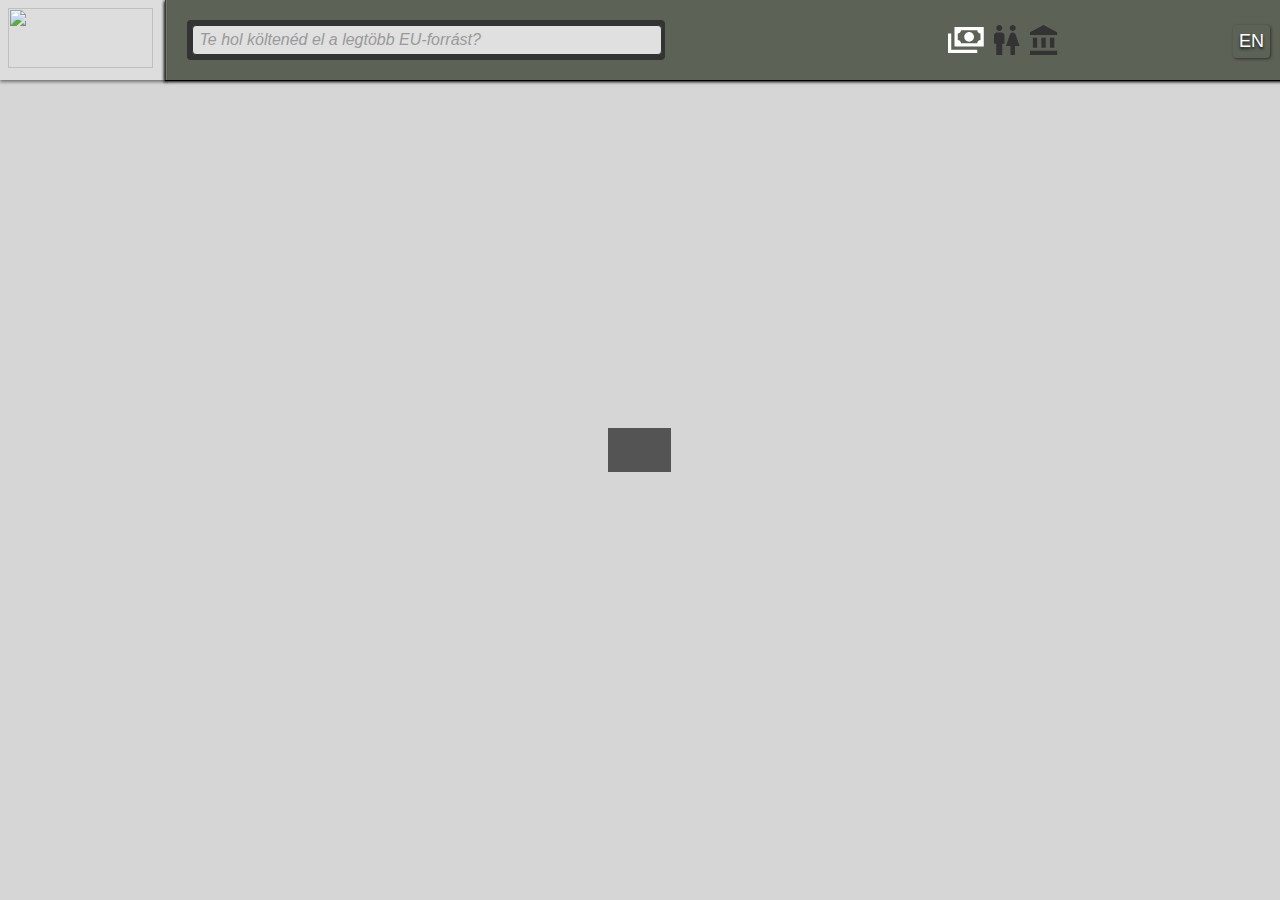
==== commit 69275c10: "Header logos in svg now" ====
--- a/eu-map/index.html
+++ b/eu-map/index.html
@@ -53,24 +53,35 @@
                 <span class="main_search_padding_box"><input class="main_search" type="text" value="" placeholder=" Te hol költenéd el a legtöbb EU-forrást?" spellcheck="false" autocomplete="off" autocorrect="off" autocapitalize="off" maxlength="80"/></span>
                 <div class="autocomplete_container"></div>
             </div>
-            <div class="header_svg_container">
-                <img class="logo active_logo" id="cash_logo"/>
-                <img class="logo" id="human_logo"/>
-                <img class="logo" id="bank_logo" src="img/bank.png"/>
+        </div>
+        <div class="header_svg_container">
+                <div class="logo active_logo" id="cash_logo">
+                    <svg style="width:36px;height:30px" viewBox="0 0 36 30">
+                        <path id="cash" fill="rgba(51,51,51,1)" d="M6.5,2 L35.75,2 L35.75,21.5 L6.5,21.5 L6.5,2 L6.5,2 Z M21.125,6.875 C23.8173882,6.875 26,9.05761184 26,11.75 C26,14.4423882 23.8173882,16.625 21.125,16.625 C18.4326118,16.625 16.25,14.4423882 16.25,11.75 C16.25,9.05761184 18.4326118,6.875 21.125,6.875 L21.125,6.875 Z M13,5.25 C13,7.04492544 11.5449254,8.5 9.75,8.5 L9.75,15 C11.5449254,15 13,16.4550746 13,18.25 L29.25,18.25 C29.25,16.4550746 30.7050746,15 32.5,15 L32.5,8.5 C30.7050746,8.5 29.25,7.04492544 29.25,5.25 L13,5.25 L13,5.25 Z M0,8.5 L3.25,8.5 L3.25,24.75 L29.25,24.75 L29.25,28 L0,28 L0,8.5 L0,8.5 Z" />
+                    </svg>
+                </div>
+                <div class="logo" id="human_logo">
+                    <svg style="width:26px;height:30px" viewBox="0 0 26 30">
+                        <path id="human" fill="rgba(51,51,51,1)" d="M5.25,0 C6.90685425,0 8.25,1.34314575 8.25,3 C8.25,4.65685425 6.90685425,6 5.25,6 C3.59314575,6 2.25,4.65685425 2.25,3 C2.25,1.34314575 3.59314575,0 5.25,0 L5.25,0 Z M3,7.5 L7.5,7.5 C9.15685425,7.5 10.5,8.84314575 10.5,10.5 L10.5,18.75 L8.25,18.75 L8.25,30 L2.25,30 L2.25,18.75 L0,18.75 L0,10.5 C0,8.84314575 1.34314575,7.5 3,7.5 L3,7.5 Z M18.75,0 C20.4068542,0 21.75,1.34314575 21.75,3 C21.75,4.65685425 20.4068542,6 18.75,6 C17.0931458,6 15.75,4.65685425 15.75,3 C15.75,1.34314575 17.0931458,0 18.75,0 L18.75,0 Z M16.5,30 L16.5,21 L12,21 L15.885,9.615 C16.26,8.385 17.4,7.5 18.75,7.5 C20.1,7.5 21.24,8.385 21.615,9.615 L25.5,21 L21,21 L21,30 L16.5,30 L16.5,30 Z" />
+                    </svg>
+                </div>
+                <div class="logo" id="bank_logo">
+                    <svg style="width:28px;height:30px" viewBox="0 0 28 30">
+                        <path id="bank" fill="rgba(51,51,51,1)" d="M13.5714286,0 L0,7.14285714 L0,10 L27.1428571,10 L27.1428571,7.14285714 L13.5714286,0 Z M20,12.8571429 L20,22.8571429 L24.2857143,22.8571429 L24.2857143,12.8571429 L20,12.8571429 Z M0,30 L27.1428571,30 L27.1428571,25.7142857 L0,25.7142857 L0,30 Z M11.4285714,12.8571429 L11.4285714,22.8571429 L15.7142857,22.8571429 L15.7142857,12.8571429 L11.4285714,12.8571429 Z M2.85714286,12.8571429 L2.85714286,22.8571429 L7.14285714,22.8571429 L7.14285714,12.8571429 L2.85714286,12.8571429 L2.85714286,12.8571429 Z"></path>
+                    </svg>
+                </div>
+                <div class="party_selector_wrapper">
+                    <select id="party_selector">
+                        <option value="DEVIATION_2007">2007-2009</option>
+                        <option value="DEVIATION_2010">2010-2013</option>
+                        <option value="DEVIATION_2014">2014-2015</option>
+                    </select>
+                </div>
+                <div class="language_change">
+                    <div id="english">EN</div>
+                </div>
             </div>
-            <div class="party_selector_wrapper">
-                <select id="party_selector">
-                    <option value="DEVIATION_2007">2007-2009</option>
-                    <option value="DEVIATION_2010">2010-2013</option>
-                    <option value="DEVIATION_2014">2014-2015</option>
-                </select>
-            </div>
-            <div class="language_change">
-                <div id="english">EN</div>
-            </div>
-        </div>
         <div id="map"></div>
-
         <!--<script type="text/javascript" src="/js/megye.js"></script>
         <script type="text/javascript" src="/js/kisterseg.js"></script>-->
         <script type="text/javascript" src="js/telepules.js"></script>
@@ -198,9 +209,9 @@
                 x.domain(data.map(function(d) { return d.TrDate; }));
                 y.domain([0, d3.max(data, function(d) { return d.total; })]);
 
-                var line = d3.svg.line()
-                    .x(function(d) { return x(d.TrDate); })
-                    .y(function(d) { return y(d.total); });
+		        var line = d3.svg.line()
+		            .x(function(d) { return x(d.TrDate); })
+			        .y(function(d) { return y(d.total); });
 
                 var dataMiddle = Math.round((data.length-1)/2)
 
@@ -252,66 +263,66 @@
 
                 /*TRENDLINE*/
 
-                var xLabels = data.map(function (d) { return d.TrDate; })
-
-                // get the x and y values for least squares
-                var xSeries = d3.range(1, xLabels.length + 1);
-                var ySeries = data.map(function(d) { return parseFloat(d.total); });
-                var ySeriesPlays = data.map(function(d) { return parseFloat(d.EU); });
-
-                var leastSquaresCoeff = leastSquares(xSeries, ySeries);
-                var leastSquaresCoeffPlays = leastSquares(xSeries, ySeriesPlays);
-
-
-                // apply the reults of the least squares regression
-
-                var x1 = xLabels[0];
-                var yCorr = 0;
-                var yCorrPlays = 0;
-                var y1 = leastSquaresCoeff[0] + leastSquaresCoeff[1];
-                if (y1 < 0) {
-                    yCorr = y1 *-1;
-                    y1 = 0;
-                }
-                var y1Plays = leastSquaresCoeffPlays[0] + leastSquaresCoeffPlays[1];
-                if (y1Plays < 0) {
-                    yCorrPlays = y1 *-1;
-                    y1Plays = 0;
-                }
-                var x2 = xLabels[xLabels.length - 1];
-                var y2 = leastSquaresCoeff[0] * xSeries.length + leastSquaresCoeff[1] + yCorr;
-                if (y2 < 0) {
-                    y2 = 0;
-                }
-                var y2Plays = leastSquaresCoeffPlays[0] * xSeries.length + leastSquaresCoeffPlays[1] + yCorrPlays;
-                if (y2Plays < 0) {
-                    y2Plays = 0;
-                }
-                var trendData = [[x1,y1,x2,y2]];
-                var trendDataPlays = [[x1,y1Plays,x2,y2Plays]];
+		        var xLabels = data.map(function (d) { return d.TrDate; })
+
+	            // get the x and y values for least squares
+		        var xSeries = d3.range(1, xLabels.length + 1);
+		        var ySeries = data.map(function(d) { return parseFloat(d.total); });
+		        var ySeriesPlays = data.map(function(d) { return parseFloat(d.EU); });
+
+		        var leastSquaresCoeff = leastSquares(xSeries, ySeries);
+		        var leastSquaresCoeffPlays = leastSquares(xSeries, ySeriesPlays);
+
+
+		        // apply the reults of the least squares regression
+
+		        var x1 = xLabels[0];
+		        var yCorr = 0;
+		        var yCorrPlays = 0;
+		        var y1 = leastSquaresCoeff[0] + leastSquaresCoeff[1];
+		        if (y1 < 0) {
+		            yCorr = y1 *-1;
+		            y1 = 0;
+		        }
+		        var y1Plays = leastSquaresCoeffPlays[0] + leastSquaresCoeffPlays[1];
+		        if (y1Plays < 0) {
+		            yCorrPlays = y1 *-1;
+		            y1Plays = 0;
+		        }
+		        var x2 = xLabels[xLabels.length - 1];
+		        var y2 = leastSquaresCoeff[0] * xSeries.length + leastSquaresCoeff[1] + yCorr;
+		        if (y2 < 0) {
+		            y2 = 0;
+		        }
+		        var y2Plays = leastSquaresCoeffPlays[0] * xSeries.length + leastSquaresCoeffPlays[1] + yCorrPlays;
+		        if (y2Plays < 0) {
+		            y2Plays = 0;
+		        }
+		        var trendData = [[x1,y1,x2,y2]];
+		        var trendDataPlays = [[x1,y1Plays,x2,y2Plays]];
 
                 // returns slope, intercept and r-square of the line
-                function leastSquares(xSeries, ySeries) {
-                    var reduceSumFunc = function(prev, cur) { return prev + cur; };
-
-                    var xBar = xSeries.reduce(reduceSumFunc) * 1.0 / xSeries.length;
-                    var yBar = ySeries.reduce(reduceSumFunc) * 1.0 / ySeries.length;
-
-                    var ssXX = xSeries.map(function(d) { return Math.pow(d - xBar, 2); })
-                        .reduce(reduceSumFunc);
-
-                    var ssYY = ySeries.map(function(d) { return Math.pow(d - yBar, 2); })
-                        .reduce(reduceSumFunc);
-
-                    var ssXY = xSeries.map(function(d, i) { return (d - xBar) * (ySeries[i] - yBar); })
-                        .reduce(reduceSumFunc);
-
-                    var slope = ssXY / ssXX;
-                    var intercept = yBar - (xBar * slope);
-                    var rSquare = Math.pow(ssXY, 2) / (ssXX * ssYY);
-
-                    return [slope, intercept, rSquare];
-                }
+	            function leastSquares(xSeries, ySeries) {
+	                var reduceSumFunc = function(prev, cur) { return prev + cur; };
+
+		            var xBar = xSeries.reduce(reduceSumFunc) * 1.0 / xSeries.length;
+		            var yBar = ySeries.reduce(reduceSumFunc) * 1.0 / ySeries.length;
+
+		            var ssXX = xSeries.map(function(d) { return Math.pow(d - xBar, 2); })
+			            .reduce(reduceSumFunc);
+
+		            var ssYY = ySeries.map(function(d) { return Math.pow(d - yBar, 2); })
+			            .reduce(reduceSumFunc);
+
+		            var ssXY = xSeries.map(function(d, i) { return (d - xBar) * (ySeries[i] - yBar); })
+			            .reduce(reduceSumFunc);
+
+		            var slope = ssXY / ssXX;
+		            var intercept = yBar - (xBar * slope);
+		            var rSquare = Math.pow(ssXY, 2) / (ssXX * ssYY);
+
+		            return [slope, intercept, rSquare];
+	            }
 
                 /*TRENDLINE*/
 
@@ -365,36 +376,36 @@
                 /*TRENDLINE */
 
                 var trendline = songId.selectAll(".trendline")
-                    .data(trendData);
-
-                trendline.enter()
-                    .append("line")
-                    .attr("class", "trendline")
-                    .attr("x1", function(d) { return x(d[0]); })
-                    .attr("y1", function(d) { return y(d[1]); })
-                    .attr("x2", function(d) { return x(d[2]); })
-                    .attr("y2", function(d) { return y(d[3]); })
-                    .attr("stroke", "#79DCE8")
-                    .attr("stroke-width", 2)
-                    .style("stroke-dasharray", ("3, 3"))
-                    .style("stroke-opacity", 0.7);
-
-                var trendlinePlays = songId.selectAll(".trendlinePlays")
-                    .data(trendDataPlays);
-
-                trendlinePlays.enter()
-                    .append("line")
-                    .attr("class", "trendlinePlays")
-                    .attr("x1", function(d) { return x(d[0]); })
-                    .attr("y1", function(d) { return y(d[1]); })
-                    .attr("x2", function(d) { return x(d[2]); })
-                    .attr("y2", function(d) { return y(d[3]); })
-                    .attr("stroke", "#79DCE8")
-                    .attr("stroke-width", 2)
-                    .style("stroke-dasharray", ("3, 3"))
-                    .style("stroke-opacity", 0.7);
-
-                /*TRENDLINE */
+		            .data(trendData);
+
+		        trendline.enter()
+		            .append("line")
+			        .attr("class", "trendline")
+			        .attr("x1", function(d) { return x(d[0]); })
+			        .attr("y1", function(d) { return y(d[1]); })
+			        .attr("x2", function(d) { return x(d[2]); })
+			        .attr("y2", function(d) { return y(d[3]); })
+			        .attr("stroke", "#79DCE8")
+			        .attr("stroke-width", 2)
+			        .style("stroke-dasharray", ("3, 3"))
+			        .style("stroke-opacity", 0.7);
+
+		        var trendlinePlays = songId.selectAll(".trendlinePlays")
+		            .data(trendDataPlays);
+
+		        trendlinePlays.enter()
+		            .append("line")
+			        .attr("class", "trendlinePlays")
+			        .attr("x1", function(d) { return x(d[0]); })
+			        .attr("y1", function(d) { return y(d[1]); })
+			        .attr("x2", function(d) { return x(d[2]); })
+			        .attr("y2", function(d) { return y(d[3]); })
+			        .attr("stroke", "#79DCE8")
+			        .attr("stroke-width", 2)
+			        .style("stroke-dasharray", ("3, 3"))
+			        .style("stroke-opacity", 0.7);
+
+		        /*TRENDLINE */
             }
 
             function getColor_t(d, metric) {
@@ -446,32 +457,32 @@
                     h = 280;
 
                 function barStack(seriesData) {
-                    var l = seriesData[0].length
-                    while (l--) {
-                        var posBase = 0; // positive base
-                        var negBase = 0; // negative base
-
-                        seriesData.forEach(function(d) {
-                            d = d[l]
-                            d.size = Math.abs(d.y)
-                            if (d.y < 0) {
-                                d.y0 = negBase
-                                negBase -= d.size
-                            }
-                            else {
-                                d.y0 = posBase = posBase + d.size
-                            }
-                        })
-                    }
-                    seriesData.extent = d3.extent(
-                        d3.merge(
-                            d3.merge(
-                                seriesData.map(function(e) {
-                                    return e.map(function(f) { return [f.y0,f.y0-f.size] })
-                                })
-                            )
-                        )
-                    )
+	                var l = seriesData[0].length
+	                while (l--) {
+		                var posBase = 0; // positive base
+		                var negBase = 0; // negative base
+
+		                seriesData.forEach(function(d) {
+			                d = d[l]
+			                d.size = Math.abs(d.y)
+			                if (d.y < 0) {
+				                d.y0 = negBase
+				                negBase -= d.size
+			                }
+			                else {
+				                d.y0 = posBase = posBase + d.size
+			                }
+		                })
+	                }
+	                seriesData.extent = d3.extent(
+		                d3.merge(
+			                d3.merge(
+				                seriesData.map(function(e) {
+					                return e.map(function(f) { return [f.y0,f.y0-f.size] })
+				                })
+			                )
+		                )
+	                )
                 }
                 var data = inputData;
                 var color = d3.scale.ordinal()
@@ -481,29 +492,29 @@
                     .range(["url('#purpleStripe')", "url('#hash4_5')", "rgba(0,0,0,0)", "rgba(0,0,0,0)"]);
 
                 var x = d3.scale.ordinal()
-                    .domain([2007, " ", "  ", "   ", 2011, "    ", "     ", "        ", 2015])
-                    .rangeRoundBands([margin0.left, w-margin0.right], .1)
+	                .domain([2007, " ", "  ", "   ", 2011, "    ", "     ", "        ", 2015])
+	                .rangeRoundBands([margin0.left, w-margin0.right], .1)
 
                 var y = d3.scale.linear()
-                    .range([h-margin0.top,0+margin0.bottom]);
+	                .range([h-margin0.top,0+margin0.bottom]);
 
                 var xAxis = d3.svg.axis()
-                    .scale(x)
-                    .orient("bottom")
-                    .ticks(3, 4);
+	                .scale(x)
+	                .orient("bottom")
+	                .ticks(3, 4);
 
                 var yAxis = d3.svg.axis()
-                    .scale(y)
-                    .orient("left")
-                    .tickFormat(function(d) { return d+100 + "%"; })
-                    .ticks(5);
+	                .scale(y)
+	                .orient("left")
+	                .tickFormat(function(d) { return d+100 + "%"; })
+	                .ticks(5);
 
                 barStack(data);
                 y.domain(data.extent);
 
                 svg = d3.select("#playchart")
-                    .append("svg")
-                    .attr("class", "playchart_" + songId)
+	                .append("svg")
+	                .attr("class", "playchart_" + songId)
                     .attr("width", w)
                     .attr("height", h);
 
@@ -561,24 +572,24 @@
                     )
 
                 svg.selectAll(".series2")
-                    .data(data)
-                    .enter()
-                    .append("g")
-                    .classed("series2", true)
-                    .style("fill", function(d,i) { return color2(i) })
-                    .selectAll("rect")
-                    .data(Object)
-                    .enter()
-                        .append("rect")
-                        .attr("x", function(d, i) { return x(x.domain()[i]) })
-                        .attr("width", x.rangeBand())
-                        .attr("y", function(d) { return y(0); })
+	                .data(data)
+	                .enter()
+	                .append("g")
+	                .classed("series2", true)
+	                .style("fill", function(d,i) { return color2(i) })
+            		.selectAll("rect")
+		            .data(Object)
+		            .enter()
+		                .append("rect")
+			            .attr("x", function(d, i) { return x(x.domain()[i]) })
+			            .attr("width", x.rangeBand())
+			            .attr("y", function(d) { return y(0); })
                         .attr("height", function(d) { return y(0) - y(0); })
-                        .transition()
+			            .transition()
                         .duration(0)
                         .attr("y", function(d) { return y(d.y0) })
-                        .attr("height", function(d) { return y(0) - y(d.size) })
-                        .style('stroke', '#333')
+			            .attr("height", function(d) { return y(0) - y(d.size) })
+			            .style('stroke', '#333')
                         .style('stroke-width', '0.5')
                         .style('opacity', '1');
 
@@ -659,51 +670,51 @@
                 }
 
                 svg.selectAll(".series")
-                    .data(data)
-                    .enter()
-                    .append("g")
-                    .classed("series", true)
-                    //.style("fill", function(d,i) { return color(i) })
-                    .selectAll("rect")
-                    .data(Object)
-                    .enter()
-                        .append("rect")
-                        .attr('class', 'deviationBar')
-                        .attr("x", function(d, i) { return x(x.domain()[i]) })
-                        .attr("data-year", function(d, i) { return selectYear(i) })
-                        .attr("data-value", function(d, i) { return d.y })
-                        .attr("width", x.rangeBand())
-                        .attr("y", function(d) { return y(0); })
+	                .data(data)
+	                .enter()
+	                .append("g")
+	                .classed("series", true)
+	                //.style("fill", function(d,i) { return color(i) })
+            		.selectAll("rect")
+		            .data(Object)
+		            .enter()
+		                .append("rect")
+		                .attr('class', 'deviationBar')
+			            .attr("x", function(d, i) { return x(x.domain()[i]) })
+			            .attr("data-year", function(d, i) { return selectYear(i) })
+			            .attr("data-value", function(d, i) { return d.y })
+			            .attr("width", x.rangeBand())
+			            .attr("y", function(d) { return y(0); })
                         .attr("height", function(d) { return y(0) - y(0); })
-                        .transition()
+			            .transition()
                         .duration(0)
                         .attr("y", function(d) { return y(d.y0) })
-                        .attr("height", function(d) { return y(0) - y(d.size) })
-                        .style('stroke', '#333')
+			            .attr("height", function(d) { return y(0) - y(d.size) })
+			            .style('stroke', '#333')
                         .style('stroke-width', '0.5')
                         .style("fill", function(d,i) { return getColor_t(parseInt(d.y)+100, "DEVIATION_2007") });
                         //.style('opacity', '0.7');
-                        //.on("mouseover", function() { tooltip.style("display", null); })
-                        //.on("mouseout", function() { tooltip.style("display", "none"); })
-                        /*.on("mousemove", function(d) {
-                            var xPosition = d3.mouse(this)[0] - 35;
-                            var yPosition = d3.mouse(this)[1] - 5;
-                            tooltip.attr("transform", "translate(" + xPosition + "," + yPosition + ")");
-                            tooltip.select("text").text(d.y);
-                        });*/
-
-                svg.selectAll(".deviationBar")
+			            //.on("mouseover", function() { tooltip.style("display", null); })
+  		                //.on("mouseout", function() { tooltip.style("display", "none"); })
+  		                /*.on("mousemove", function(d) {
+    		                var xPosition = d3.mouse(this)[0] - 35;
+    		                var yPosition = d3.mouse(this)[1] - 5;
+    		                tooltip.attr("transform", "translate(" + xPosition + "," + yPosition + ")");
+    		                tooltip.select("text").text(d.y);
+  		                });*/
+
+  		        svg.selectAll(".deviationBar")
                     .call(changeOpacity);
 
                 svg.append("g")
-                    .attr("class", "axis x")
-                    .attr("transform", "translate(0 " + y(0) + ")")
+	                .attr("class", "axis x")
+	                .attr("transform", "translate(0 " + y(0) + ")")
                     .call(xAxis);
 
                 svg.append("g")
-                    .attr("class", "axis y")
-                    .attr("transform", "translate(" + margin0.left + " 0)")
-                    .call(yAxis);
+	                .attr("class", "axis y")
+	                .attr("transform", "translate(" + margin0.left + " 0)")
+	                .call(yAxis);
 
                 /* Here we add tooltips */
 
@@ -1997,42 +2008,42 @@
                 var pattern_stripes = svg2.append("defs")
                     .attr({id: "striper"})
                     .append("pattern")
-                    .attr({ id:"pattern_stripe", width:"4", height:"4", patternUnits:"userSpaceOnUse", patternTransform:"rotate(45)"})
-                    .append("rect")
-                    .attr({ width:"2", height:"4", transform:"translate(0,0)", fill:"white" });
-
-                svg2.select("#striper")
-                    .append("mask")
-                    .attr({id:"mask-stripe"})
-                    .append("rect")
-                    .attr({x:"0", y: "0", width:"100%", height:"100%", fill:"url(#pattern_stripe" });
+		            .attr({ id:"pattern_stripe", width:"4", height:"4", patternUnits:"userSpaceOnUse", patternTransform:"rotate(45)"})
+	                .append("rect")
+		            .attr({ width:"2", height:"4", transform:"translate(0,0)", fill:"white" });
+
+		        svg2.select("#striper")
+		            .append("mask")
+		            .attr({id:"mask-stripe"})
+		            .append("rect")
+		            .attr({x:"0", y: "0", width:"100%", height:"100%", fill:"url(#pattern_stripe" });
 
                 var pattern1 = svg2.append("defs")
-                    .append("pattern")
-                    .attr({ id:"hash4_4", width:"10", height:"10", patternUnits:"userSpaceOnUse", patternTransform:"rotate(60)"})
-                    .append("rect")
-                    .attr({ width:"2", height:"10", transform:"translate(0,0)", fill:"#4D8E27" });
-
-                var patternPurpleStripe = svg2.append("defs")
-                    .append("pattern")
-                    .attr({ id:"purpleStripe", width:"10", height:"10", patternUnits:"userSpaceOnUse", patternTransform:"rotate(60)"})
-                    .append("rect")
-                    //.attr({ width:"2", height:"10", transform:"translate(0,0)", fill:"#876fc1" });
-                    .attr({ width:"2", height:"10", transform:"translate(0,0)", fill:"rgba(51,51,51,0.9" });
-
-                var pattern2 = svg2.append("defs")
-                    .append("pattern")
-                    .attr({ id:"hash4_5", x:"6", y:"6", width:"8", height:"8", patternUnits:"userSpaceOnUse", patternTransform:"rotate(45)"})
-                    .append("rect")
-                    //.attr({ x:"4", y:"4", width:"4", height:"4", transform:"translate(0,0)", fill:"#876fc1" });
-                    .attr({ x:"4", y:"4", width:"4", height:"4", transform:"translate(0,0)", fill:"rgba(51,51,51,0.9" });
-
-               var pattern3 = svg2.append("defs")
-                    .append("pattern")
-                    .attr({ id:"hash4_6", x:"0", y:"0", width:"14", height:"25", patternUnits:"userSpaceOnUse"})
-                    .append("svg:image")
-                    .attr({ x:"0", y:"0", width:"14", height:"25"})
-                    .attr("xlink:href","[data-uri]");
+	                .append("pattern")
+		            .attr({ id:"hash4_4", width:"10", height:"10", patternUnits:"userSpaceOnUse", patternTransform:"rotate(60)"})
+	                .append("rect")
+		            .attr({ width:"2", height:"10", transform:"translate(0,0)", fill:"#4D8E27" });
+
+		        var patternPurpleStripe = svg2.append("defs")
+	                .append("pattern")
+		            .attr({ id:"purpleStripe", width:"10", height:"10", patternUnits:"userSpaceOnUse", patternTransform:"rotate(60)"})
+	                .append("rect")
+		            //.attr({ width:"2", height:"10", transform:"translate(0,0)", fill:"#876fc1" });
+		            .attr({ width:"2", height:"10", transform:"translate(0,0)", fill:"rgba(51,51,51,0.9" });
+
+		  	    var pattern2 = svg2.append("defs")
+	                .append("pattern")
+		            .attr({ id:"hash4_5", x:"6", y:"6", width:"8", height:"8", patternUnits:"userSpaceOnUse", patternTransform:"rotate(45)"})
+	                .append("rect")
+		            //.attr({ x:"4", y:"4", width:"4", height:"4", transform:"translate(0,0)", fill:"#876fc1" });
+		            .attr({ x:"4", y:"4", width:"4", height:"4", transform:"translate(0,0)", fill:"rgba(51,51,51,0.9" });
+
+		       var pattern3 = svg2.append("defs")
+	                .append("pattern")
+		            .attr({ id:"hash4_6", x:"0", y:"0", width:"14", height:"25", patternUnits:"userSpaceOnUse"})
+	                .append("svg:image")
+		            .attr({ x:"0", y:"0", width:"14", height:"25"})
+		            .attr("xlink:href","[data-uri]");
 
                 $('.chart').on('mouseover', function(){
                 });
--- a/eu-map/css/atlatszo.css
+++ b/eu-map/css/atlatszo.css
@@ -1,5 +1,6 @@
 body {
     background-color: rgba(51,51,51,0.2);
+    overflow: hidden;
 }
 
 .hidden_preloader {
@@ -15,7 +16,7 @@
     z-index: 100;
     top: 0px;
     left: 165px;
-    width: 87.1%;
+    width: 100%;
     height: 80px;
     background-color: rgba(80, 85, 73, 0.9);
     box-shadow: -1px 1px 3px rgba(0,0,0, 1);
@@ -133,51 +134,56 @@
 }
 
 .header_svg_container {
-    margin-top: 25px;
-    margin-left:255px;
-    float: left;
+    margin-top: 17px;
+    margin-right: 10px;
+    width: 322px;
+    position: absolute;
+    right: 0px;
+    z-index: 100;
 }
 
 .logo {
-    margin-left: 10px;
+    margin-right: 10px;
     cursor: pointer;
     height: 30px;
+    float: left;
 }
 
 #cash_logo {
-    content:url("/img/cash.png")
-}
-
-#cash_logo.active_logo {
-    content:url("/img/cash_active3.png")
-}
-
-#cash_logo.hover_logo {
-    content:url("/img/cash_hover.png")
+    width: 36px;
+}
+
+#cash_logo.hover_logo > svg > #cash {
+    fill: rgba(191,192,187,1);
+
+}
+
+#cash_logo.active_logo > svg > #cash {
+    fill: rgba(255,255,255,1);
 }
 
 #human_logo {
-    content:url("/img/human.png")
-}
-
-#human_logo.active_logo {
-    content:url("/img/human_active.png")
-}
-
-#human_logo.hover_logo {
-    content:url("/img/human_hover.png")
+    width: 26px;
+}
+
+#human_logo.hover_logo > svg > #human {
+    fill: rgba(191,192,187,1);
+}
+
+#human_logo.active_logo > svg > #human {
+    fill: rgba(255,255,255,1);
 }
 
 #bank_logo {
-    content:url("/img/bank.png")
-}
-
-#bank_logo.active_logo {
-    content:url("/img/bank_active.png")
-}
-
-#bank_logo.hover_logo {
-    content:url("/img/bank_hover.png")
+    width: 28px;
+}
+
+#bank_logo.hover_logo > svg > #bank {
+    fill: rgba(191,192,187,1);
+}
+
+#bank_logo.active_logo > svg > #bank {
+    fill: rgba(255,255,255,1);
 }
 
 .party_selector_wrapper {
@@ -186,8 +192,8 @@
 }
 
 #party_selector {
-    margin-left: 25px;
-    margin-top: 20px;
+    margin-left: 10px;
+    margin-top: -5px;
     height: 40px;
     outline: none;
     font-family: helvetica;
@@ -205,8 +211,6 @@
 
 .language_change {
     float: right;
-    margin-right: 10px;
-    margin-top: 23px;
     padding: 6px;
     border-radius: 4px;
     background-color: rgba(0,0,0,0.0);
@@ -419,14 +423,14 @@
 
 .legend_chart.REIGN > .legend_icon {
     /*background-color: #4D8E27;*/
-    background-image: url("/img/stripes_pattern.png");
+    background-image: url("http://www.balkeyplayer.com/img/stripes_pattern.png");
     background-repeat: no-repeat;
     background-size: 20px 20px;
 }
 
 .legend_chart.OPP > .legend_icon {
     /*background-color: #FF665A;*/
-    background-image: url("/img/dots_pattern.png");
+    background-image: url("http://www.balkeyplayer.com/img/dots_pattern.png");
     background-repeat: no-repeat;
     background-size: 20px 20px;
 }
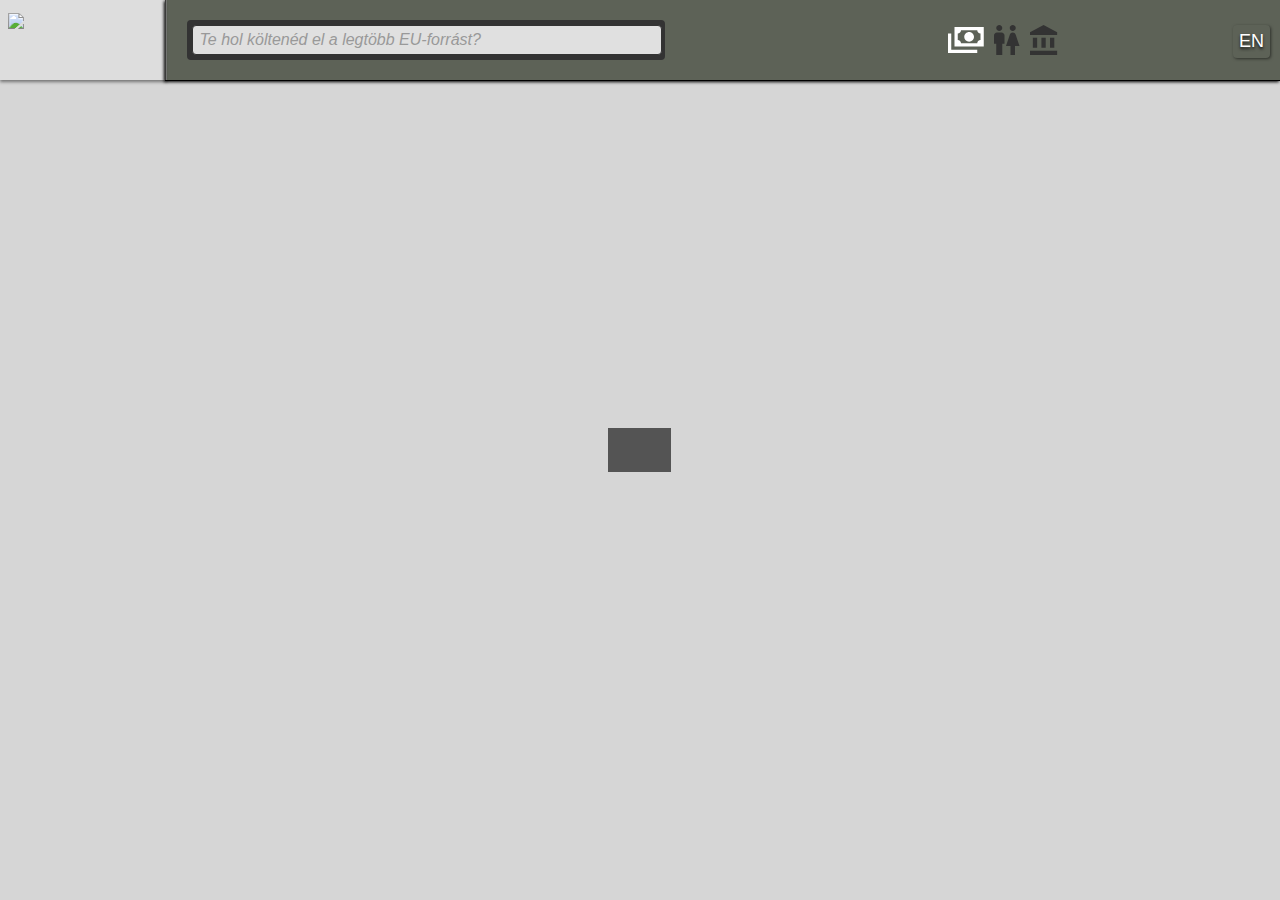
==== commit 693dd3f4: "iPhone5 responsive, minor fixes" ====
--- a/eu-map/index.html
+++ b/eu-map/index.html
@@ -166,7 +166,7 @@
                     .rangeRound([height, 0]);
 
                 var color = d3.scale.ordinal()
-                    .range(["#FF665A", "#FFCA63", "#594324", "#176B86", "#4D8E27"]);
+                    .range(["#FF665A", "#FFCA63", "#ebdecc", "#176B86", "#4D8E27"]);
 
                 var songId = d3.selectAll("#playchart").append("svg")
                     .attr("class", "playchart_" + songId)
@@ -182,7 +182,7 @@
                 as json then converted to .csv and loaded into D3.js for visualisation */
                 var data0 =  inputData;
                 var jsonObject = JSON.stringify(data0);
-                var data2 = "SZ,KTIA,N,TrDate,EU,USZ"+"\n"+ConvertToCSV(jsonObject);
+                var data2 = "N,KTIA,USZ,TrDate,EU,SZ"+"\n"+ConvertToCSV(jsonObject);
                 //console.log(data2);
 
                 data = d3.csv.parse(data2, function(d) {
@@ -209,9 +209,9 @@
                 x.domain(data.map(function(d) { return d.TrDate; }));
                 y.domain([0, d3.max(data, function(d) { return d.total; })]);
 
-		        var line = d3.svg.line()
-		            .x(function(d) { return x(d.TrDate); })
-			        .y(function(d) { return y(d.total); });
+                var line = d3.svg.line()
+                    .x(function(d) { return x(d.TrDate); })
+                    .y(function(d) { return y(d.total); });
 
                 var dataMiddle = Math.round((data.length-1)/2)
 
@@ -263,66 +263,66 @@
 
                 /*TRENDLINE*/
 
-		        var xLabels = data.map(function (d) { return d.TrDate; })
-
-	            // get the x and y values for least squares
-		        var xSeries = d3.range(1, xLabels.length + 1);
-		        var ySeries = data.map(function(d) { return parseFloat(d.total); });
-		        var ySeriesPlays = data.map(function(d) { return parseFloat(d.EU); });
-
-		        var leastSquaresCoeff = leastSquares(xSeries, ySeries);
-		        var leastSquaresCoeffPlays = leastSquares(xSeries, ySeriesPlays);
-
-
-		        // apply the reults of the least squares regression
-
-		        var x1 = xLabels[0];
-		        var yCorr = 0;
-		        var yCorrPlays = 0;
-		        var y1 = leastSquaresCoeff[0] + leastSquaresCoeff[1];
-		        if (y1 < 0) {
-		            yCorr = y1 *-1;
-		            y1 = 0;
-		        }
-		        var y1Plays = leastSquaresCoeffPlays[0] + leastSquaresCoeffPlays[1];
-		        if (y1Plays < 0) {
-		            yCorrPlays = y1 *-1;
-		            y1Plays = 0;
-		        }
-		        var x2 = xLabels[xLabels.length - 1];
-		        var y2 = leastSquaresCoeff[0] * xSeries.length + leastSquaresCoeff[1] + yCorr;
-		        if (y2 < 0) {
-		            y2 = 0;
-		        }
-		        var y2Plays = leastSquaresCoeffPlays[0] * xSeries.length + leastSquaresCoeffPlays[1] + yCorrPlays;
-		        if (y2Plays < 0) {
-		            y2Plays = 0;
-		        }
-		        var trendData = [[x1,y1,x2,y2]];
-		        var trendDataPlays = [[x1,y1Plays,x2,y2Plays]];
+                var xLabels = data.map(function (d) { return d.TrDate; })
+
+                // get the x and y values for least squares
+                var xSeries = d3.range(1, xLabels.length + 1);
+                var ySeries = data.map(function(d) { return parseFloat(d.total); });
+                var ySeriesPlays = data.map(function(d) { return parseFloat(d.EU); });
+
+                var leastSquaresCoeff = leastSquares(xSeries, ySeries);
+                var leastSquaresCoeffPlays = leastSquares(xSeries, ySeriesPlays);
+
+
+                // apply the reults of the least squares regression
+
+                var x1 = xLabels[0];
+                var yCorr = 0;
+                var yCorrPlays = 0;
+                var y1 = leastSquaresCoeff[0] + leastSquaresCoeff[1];
+                if (y1 < 0) {
+                    yCorr = y1 *-1;
+                    y1 = 0;
+                }
+                var y1Plays = leastSquaresCoeffPlays[0] + leastSquaresCoeffPlays[1];
+                if (y1Plays < 0) {
+                    yCorrPlays = y1 *-1;
+                    y1Plays = 0;
+                }
+                var x2 = xLabels[xLabels.length - 1];
+                var y2 = leastSquaresCoeff[0] * xSeries.length + leastSquaresCoeff[1] + yCorr;
+                if (y2 < 0) {
+                    y2 = 0;
+                }
+                var y2Plays = leastSquaresCoeffPlays[0] * xSeries.length + leastSquaresCoeffPlays[1] + yCorrPlays;
+                if (y2Plays < 0) {
+                    y2Plays = 0;
+                }
+                var trendData = [[x1,y1,x2,y2]];
+                var trendDataPlays = [[x1,y1Plays,x2,y2Plays]];
 
                 // returns slope, intercept and r-square of the line
-	            function leastSquares(xSeries, ySeries) {
-	                var reduceSumFunc = function(prev, cur) { return prev + cur; };
-
-		            var xBar = xSeries.reduce(reduceSumFunc) * 1.0 / xSeries.length;
-		            var yBar = ySeries.reduce(reduceSumFunc) * 1.0 / ySeries.length;
-
-		            var ssXX = xSeries.map(function(d) { return Math.pow(d - xBar, 2); })
-			            .reduce(reduceSumFunc);
-
-		            var ssYY = ySeries.map(function(d) { return Math.pow(d - yBar, 2); })
-			            .reduce(reduceSumFunc);
-
-		            var ssXY = xSeries.map(function(d, i) { return (d - xBar) * (ySeries[i] - yBar); })
-			            .reduce(reduceSumFunc);
-
-		            var slope = ssXY / ssXX;
-		            var intercept = yBar - (xBar * slope);
-		            var rSquare = Math.pow(ssXY, 2) / (ssXX * ssYY);
-
-		            return [slope, intercept, rSquare];
-	            }
+                function leastSquares(xSeries, ySeries) {
+                    var reduceSumFunc = function(prev, cur) { return prev + cur; };
+
+                    var xBar = xSeries.reduce(reduceSumFunc) * 1.0 / xSeries.length;
+                    var yBar = ySeries.reduce(reduceSumFunc) * 1.0 / ySeries.length;
+
+                    var ssXX = xSeries.map(function(d) { return Math.pow(d - xBar, 2); })
+                        .reduce(reduceSumFunc);
+
+                    var ssYY = ySeries.map(function(d) { return Math.pow(d - yBar, 2); })
+                        .reduce(reduceSumFunc);
+
+                    var ssXY = xSeries.map(function(d, i) { return (d - xBar) * (ySeries[i] - yBar); })
+                        .reduce(reduceSumFunc);
+
+                    var slope = ssXY / ssXX;
+                    var intercept = yBar - (xBar * slope);
+                    var rSquare = Math.pow(ssXY, 2) / (ssXX * ssYY);
+
+                    return [slope, intercept, rSquare];
+                }
 
                 /*TRENDLINE*/
 
@@ -376,36 +376,36 @@
                 /*TRENDLINE */
 
                 var trendline = songId.selectAll(".trendline")
-		            .data(trendData);
-
-		        trendline.enter()
-		            .append("line")
-			        .attr("class", "trendline")
-			        .attr("x1", function(d) { return x(d[0]); })
-			        .attr("y1", function(d) { return y(d[1]); })
-			        .attr("x2", function(d) { return x(d[2]); })
-			        .attr("y2", function(d) { return y(d[3]); })
-			        .attr("stroke", "#79DCE8")
-			        .attr("stroke-width", 2)
-			        .style("stroke-dasharray", ("3, 3"))
-			        .style("stroke-opacity", 0.7);
-
-		        var trendlinePlays = songId.selectAll(".trendlinePlays")
-		            .data(trendDataPlays);
-
-		        trendlinePlays.enter()
-		            .append("line")
-			        .attr("class", "trendlinePlays")
-			        .attr("x1", function(d) { return x(d[0]); })
-			        .attr("y1", function(d) { return y(d[1]); })
-			        .attr("x2", function(d) { return x(d[2]); })
-			        .attr("y2", function(d) { return y(d[3]); })
-			        .attr("stroke", "#79DCE8")
-			        .attr("stroke-width", 2)
-			        .style("stroke-dasharray", ("3, 3"))
-			        .style("stroke-opacity", 0.7);
-
-		        /*TRENDLINE */
+                    .data(trendData);
+
+                trendline.enter()
+                    .append("line")
+                    .attr("class", "trendline")
+                    .attr("x1", function(d) { return x(d[0]); })
+                    .attr("y1", function(d) { return y(d[1]); })
+                    .attr("x2", function(d) { return x(d[2]); })
+                    .attr("y2", function(d) { return y(d[3]); })
+                    .attr("stroke", "#79DCE8")
+                    .attr("stroke-width", 2)
+                    .style("stroke-dasharray", ("3, 3"))
+                    .style("stroke-opacity", 0.7);
+
+                var trendlinePlays = songId.selectAll(".trendlinePlays")
+                    .data(trendDataPlays);
+
+                trendlinePlays.enter()
+                    .append("line")
+                    .attr("class", "trendlinePlays")
+                    .attr("x1", function(d) { return x(d[0]); })
+                    .attr("y1", function(d) { return y(d[1]); })
+                    .attr("x2", function(d) { return x(d[2]); })
+                    .attr("y2", function(d) { return y(d[3]); })
+                    .attr("stroke", "#79DCE8")
+                    .attr("stroke-width", 2)
+                    .style("stroke-dasharray", ("3, 3"))
+                    .style("stroke-opacity", 0.7);
+
+                /*TRENDLINE */
             }
 
             function getColor_t(d, metric) {
@@ -415,7 +415,7 @@
                            d >= 3316  ? '#E31A1C' :
                            d >= 1828  ? '#FC4E2A' :
                            d >= 592   ? '#FD8D3C' :
-                           d >= 133   ? '#FEB24C' :
+                           d >= 361   ? '#FEB24C' :
                            d >= 130   ? '#FED976' :
                            d >= 1   ? '#FFFFB2' :
                            d === 0   ? '#D4D4D4' :
@@ -427,7 +427,7 @@
                            d >= 1635418  ? '#225EA8' :
                            d >= 864218  ? '#1D91C0' :
                            d >= 429965   ? '#41B6C4' :
-                           d >= 148955   ? '#7FCDBB' :
+                           d >= 280100   ? '#7FCDBB' :
                            d >= 147594   ? '#C7E9B4' :
                            d >= 1   ? '#FFFFCC' :
                            d === 0   ? '#D4D4D4' :
@@ -457,32 +457,32 @@
                     h = 280;
 
                 function barStack(seriesData) {
-	                var l = seriesData[0].length
-	                while (l--) {
-		                var posBase = 0; // positive base
-		                var negBase = 0; // negative base
-
-		                seriesData.forEach(function(d) {
-			                d = d[l]
-			                d.size = Math.abs(d.y)
-			                if (d.y < 0) {
-				                d.y0 = negBase
-				                negBase -= d.size
-			                }
-			                else {
-				                d.y0 = posBase = posBase + d.size
-			                }
-		                })
-	                }
-	                seriesData.extent = d3.extent(
-		                d3.merge(
-			                d3.merge(
-				                seriesData.map(function(e) {
-					                return e.map(function(f) { return [f.y0,f.y0-f.size] })
-				                })
-			                )
-		                )
-	                )
+                    var l = seriesData[0].length
+                    while (l--) {
+                        var posBase = 0; // positive base
+                        var negBase = 0; // negative base
+
+                        seriesData.forEach(function(d) {
+                            d = d[l]
+                            d.size = Math.abs(d.y)
+                            if (d.y < 0) {
+                                d.y0 = negBase
+                                negBase -= d.size
+                            }
+                            else {
+                                d.y0 = posBase = posBase + d.size
+                            }
+                        })
+                    }
+                    seriesData.extent = d3.extent(
+                        d3.merge(
+                            d3.merge(
+                                seriesData.map(function(e) {
+                                    return e.map(function(f) { return [f.y0,f.y0-f.size] })
+                                })
+                            )
+                        )
+                    )
                 }
                 var data = inputData;
                 var color = d3.scale.ordinal()
@@ -492,29 +492,29 @@
                     .range(["url('#purpleStripe')", "url('#hash4_5')", "rgba(0,0,0,0)", "rgba(0,0,0,0)"]);
 
                 var x = d3.scale.ordinal()
-	                .domain([2007, " ", "  ", "   ", 2011, "    ", "     ", "        ", 2015])
-	                .rangeRoundBands([margin0.left, w-margin0.right], .1)
+                    .domain([2007, " ", "  ", "   ", 2011, "    ", "     ", "        ", 2015])
+                    .rangeRoundBands([margin0.left, w-margin0.right], .1)
 
                 var y = d3.scale.linear()
-	                .range([h-margin0.top,0+margin0.bottom]);
+                    .range([h-margin0.top,0+margin0.bottom]);
 
                 var xAxis = d3.svg.axis()
-	                .scale(x)
-	                .orient("bottom")
-	                .ticks(3, 4);
+                    .scale(x)
+                    .orient("bottom")
+                    .ticks(3, 4);
 
                 var yAxis = d3.svg.axis()
-	                .scale(y)
-	                .orient("left")
-	                .tickFormat(function(d) { return d+100 + "%"; })
-	                .ticks(5);
+                    .scale(y)
+                    .orient("left")
+                    .tickFormat(function(d) { return d+100 + "%"; })
+                    .ticks(5);
 
                 barStack(data);
                 y.domain(data.extent);
 
                 svg = d3.select("#playchart")
-	                .append("svg")
-	                .attr("class", "playchart_" + songId)
+                    .append("svg")
+                    .attr("class", "playchart_" + songId)
                     .attr("width", w)
                     .attr("height", h);
 
@@ -571,29 +571,6 @@
                         .tickFormat("")
                     )
 
-                svg.selectAll(".series2")
-	                .data(data)
-	                .enter()
-	                .append("g")
-	                .classed("series2", true)
-	                .style("fill", function(d,i) { return color2(i) })
-            		.selectAll("rect")
-		            .data(Object)
-		            .enter()
-		                .append("rect")
-			            .attr("x", function(d, i) { return x(x.domain()[i]) })
-			            .attr("width", x.rangeBand())
-			            .attr("y", function(d) { return y(0); })
-                        .attr("height", function(d) { return y(0) - y(0); })
-			            .transition()
-                        .duration(0)
-                        .attr("y", function(d) { return y(d.y0) })
-			            .attr("height", function(d) { return y(0) - y(d.size) })
-			            .style('stroke', '#333')
-                        .style('stroke-width', '0.5')
-                        .style('opacity', '1');
-
-
                 function selectYear(index) {
                     if (index === 0) {
                         return 2007;
@@ -669,52 +646,120 @@
                     }
                 }
 
+                function changeOpacityPattern(selection) {
+                    if (metric === "DEVIATION_2007") {
+                        selection.each(function(){
+                            var element = d3.select(this);
+                            if (parseInt(element.attr('data-year')) <= 2009) {
+                                element
+                                    .style("opacity", "0.7");
+                            }
+                            else {
+                                element
+                                    .style("opacity", "0.3");
+                            }
+                        });
+                    }
+                    else if (metric === "DEVIATION_2010") {
+                        selection.each(function(){
+                            var element = d3.select(this);
+                            if (parseInt(element.attr('data-year')) > 2009 && parseInt(element.attr('data-year')) < 2014) {
+                                element
+                                    .style("opacity", "0.7");
+                            }
+                            else {
+                                element
+                                    .style("opacity", "0.3");
+                            }
+                        });
+                    }
+                    else if (metric === "DEVIATION_2014") {
+                        selection.each(function(){
+                            var element = d3.select(this);
+                            if (parseInt(element.attr('data-year')) >= 2014) {
+                                element
+                                    .style("opacity", "0.7");
+                            }
+                            else {
+                                element
+                                    .style("opacity", "0.3");
+                            }
+                        });
+                    }
+                }
+
                 svg.selectAll(".series")
-	                .data(data)
-	                .enter()
-	                .append("g")
-	                .classed("series", true)
-	                //.style("fill", function(d,i) { return color(i) })
-            		.selectAll("rect")
-		            .data(Object)
-		            .enter()
-		                .append("rect")
-		                .attr('class', 'deviationBar')
-			            .attr("x", function(d, i) { return x(x.domain()[i]) })
-			            .attr("data-year", function(d, i) { return selectYear(i) })
-			            .attr("data-value", function(d, i) { return d.y })
-			            .attr("width", x.rangeBand())
-			            .attr("y", function(d) { return y(0); })
+                    .data(data)
+                    .enter()
+                    .append("g")
+                    .classed("series", true)
+                    //.style("fill", function(d,i) { return color(i) })
+                    .selectAll("rect")
+                    .data(Object)
+                    .enter()
+                        .append("rect")
+                        .attr('class', 'deviationBar')
+                        .attr("x", function(d, i) { return x(x.domain()[i]) })
+                        .attr("data-year", function(d, i) { return selectYear(i) })
+                        .attr("data-value", function(d, i) { return d.y })
+                        .attr("width", x.rangeBand())
+                        .attr("y", function(d) { return y(0); })
                         .attr("height", function(d) { return y(0) - y(0); })
-			            .transition()
+                        .transition()
                         .duration(0)
                         .attr("y", function(d) { return y(d.y0) })
-			            .attr("height", function(d) { return y(0) - y(d.size) })
-			            .style('stroke', '#333')
+                        .attr("height", function(d) { return y(0) - y(d.size) })
+                        .style('stroke', '#333')
                         .style('stroke-width', '0.5')
                         .style("fill", function(d,i) { return getColor_t(parseInt(d.y)+100, "DEVIATION_2007") });
                         //.style('opacity', '0.7');
-			            //.on("mouseover", function() { tooltip.style("display", null); })
-  		                //.on("mouseout", function() { tooltip.style("display", "none"); })
-  		                /*.on("mousemove", function(d) {
-    		                var xPosition = d3.mouse(this)[0] - 35;
-    		                var yPosition = d3.mouse(this)[1] - 5;
-    		                tooltip.attr("transform", "translate(" + xPosition + "," + yPosition + ")");
-    		                tooltip.select("text").text(d.y);
-  		                });*/
-
-  		        svg.selectAll(".deviationBar")
+                        //.on("mouseover", function() { tooltip.style("display", null); })
+                        //.on("mouseout", function() { tooltip.style("display", "none"); })
+                        /*.on("mousemove", function(d) {
+                            var xPosition = d3.mouse(this)[0] - 35;
+                            var yPosition = d3.mouse(this)[1] - 5;
+                            tooltip.attr("transform", "translate(" + xPosition + "," + yPosition + ")");
+                            tooltip.select("text").text(d.y);
+                        });*/
+
+                svg.selectAll(".series2")
+                    .data(data)
+                    .enter()
+                    .append("g")
+                    .classed("series2", true)
+                    .style("fill", function(d,i) { return color2(i) })
+                    .selectAll("rect")
+                    .data(Object)
+                    .enter()
+                        .append("rect")
+                        .attr("class", "patternBar")
+                        .attr("data-year", function(d, i) { return selectYear(i) })
+                        .attr("x", function(d, i) { return x(x.domain()[i]) })
+                        .attr("width", x.rangeBand())
+                        .attr("y", function(d) { return y(0); })
+                        .attr("height", function(d) { return y(0) - y(0); })
+                        .transition()
+                        .duration(0)
+                        .attr("y", function(d) { return y(d.y0) })
+                        .attr("height", function(d) { return y(0) - y(d.size) })
+                        .style('stroke', '#333')
+                        .style('stroke-width', '0.5');
+
+                svg.selectAll(".deviationBar")
                     .call(changeOpacity);
 
+                svg.selectAll(".patternBar")
+                    .call(changeOpacityPattern);
+
                 svg.append("g")
-	                .attr("class", "axis x")
-	                .attr("transform", "translate(0 " + y(0) + ")")
+                    .attr("class", "axis x")
+                    .attr("transform", "translate(0 " + y(0) + ")")
                     .call(xAxis);
 
                 svg.append("g")
-	                .attr("class", "axis y")
-	                .attr("transform", "translate(" + margin0.left + " 0)")
-	                .call(yAxis);
+                    .attr("class", "axis y")
+                    .attr("transform", "translate(" + margin0.left + " 0)")
+                    .call(yAxis);
 
                 /* Here we add tooltips */
 
@@ -813,7 +858,7 @@
                            d >= 155903  ? '#E31A1C' :
                            d >= 45328  ? '#FC4E2A' :
                            d >= 31826  ? '#FD8D3C' :
-                           d >= 17689   ? '#FEB24C' :
+                           d >= 24723   ? '#FEB24C' :
                            d >= 17620   ? '#FED976' :
                            d >= 1   ? '#FFFFB2' :
                            '#FFFFB2';
@@ -825,7 +870,7 @@
                            d >= 1022784  ? '#1D91C0' :
                            d >= 730618  ? '#41B6C4' :
                            d >= 561674   ? '#7FCDBB' :
-                           d >= 555546   ? '#C7E9B4' :
+                           d >= 280573   ? '#C7E9B4' :
                            d >= 1   ? '#FFFFCC' :
                            '#FFFFCC';
                 }
@@ -1157,7 +1202,7 @@
                         for (var i = 0; i < grades.length; i++) {
                         div.innerHTML +=
                             '<div class="legend_elem" data-range_start="'+(grades[i]+1)+'" data-range_end="'+grades[i + 1]+'">'+'<div class="legend_icon" style="background:' + getColor_m(grades[i] + 1, metric) + '"></div>' +
-                            '<div class="legend_text2">'+((grades[i]+1)/9).format(0, 3, ' ') + (grades[i + 1] ? ' &ndash; ' + (grades[i + 1]/9).format(0, 3, ' ') + ' millió Ft<br>' :'+ millió Ft')+'</div></div>';
+                            '<div class="legend_text2">'+((grades[i]/9)+1).format(0, 3, ' ') + (grades[i + 1] ? ' &ndash; ' + (grades[i + 1]/9).format(0, 3, ' ') + ' millió Ft<br>' :'+ millió Ft')+'</div></div>';
                         }
 
                         return div;
@@ -1171,7 +1216,7 @@
                         for (var i = 0; i < grades.length; i++) {
                         div.innerHTML +=
                             '<div class="legend_elem" data-range_start="'+(grades[i]+1)+'" data-range_end="'+grades[i + 1]+'">'+'<div class="legend_icon" style="background:' + getColor_m(grades[i] + 1, metric) + '"></div>' +
-                            '<div class="legend_text2">'+((grades[i]+1)/9).format(0, 3, ' ') + (grades[i + 1] ? ' &ndash; ' + (grades[i + 1]/9).format(0, 3, ' ') + ' Ft<br>' :'+ Ft')+'</div></div>';
+                            '<div class="legend_text2">'+((grades[i]/9)+1).format(0, 3, ' ') + (grades[i + 1] ? ' &ndash; ' + (grades[i + 1]/9).format(0, 3, ' ') + ' Ft<br>' :'+ Ft')+'</div></div>';
                         }
 
                         return div;
@@ -1192,28 +1237,29 @@
                 else if (map.getZoom() <= 11) {
                     if (metric === "DONATION") {
                         var div = L.DomUtil.create('div', 'info legend'),
-                            grades = [0, 17620, 17689, 31826, 45328, 155903, 393346],
+                            //grades = [0, 17620, 17689, 31826, 45328, 155903, 393346],
+                            grades = [0, 17620, 24723, 31826, 45328, 155903, 393346],
                             labels = [];
 
                         // loop through our density intervals and generate a label with a colored square for each interval
                         for (var i = 0; i < grades.length; i++) {
                         div.innerHTML +=
                             '<div class="legend_elem" data-range_start="'+(grades[i]+1)+'" data-range_end="'+grades[i + 1]+'">'+'<div class="legend_icon" style="background:' + getColor_k(grades[i] + 1, metric) + '"></div>' +
-                            '<div class="legend_text2">'+((grades[i]+1)/9).format(0, 3, ' ') + (grades[i + 1] ? ' &ndash; ' + (grades[i + 1]/9).format(0, 3, ' ') + ' millió Ft<br>' :'+ millió Ft')+'</div></div>';
+                            '<div class="legend_text2">'+((grades[i]/9)+1).format(0, 3, ' ') + (grades[i + 1] ? ' &ndash; ' + (grades[i + 1]/9).format(0, 3, ' ') + ' millió Ft<br>' :'+ millió Ft')+'</div></div>';
                         }
 
                         return div;
                     }
                     else if (metric === "CAPITA") {
                         var div = L.DomUtil.create('div', 'info legend'),
-                            grades = [0, 555546, 561674, 730618, 1022784, 1214538, 3991456],
+                            grades = [0, 280575, 561674, 730618, 1022784, 1214538, 3991456],
                             labels = [];
 
                         // loop through our density intervals and generate a label with a colored square for each interval
                         for (var i = 0; i < grades.length; i++) {
                         div.innerHTML +=
                             '<div class="legend_elem" data-range_start="'+(grades[i]+1)+'" data-range_end="'+grades[i + 1]+'">'+'<div class="legend_icon" style="background:' + getColor_k(grades[i] + 1, metric) + '"></div>' +
-                            '<div class="legend_text2">'+((grades[i]+1)/9).format(0, 3, ' ') + (grades[i + 1] ? ' &ndash; ' + (grades[i + 1]/9).format(0, 3, ' ') + ' Ft<br>' :'+ Ft')+'</div></div>';
+                            '<div class="legend_text2">'+((grades[i]/9)+1).format(0, 3, ' ') + (grades[i + 1] ? ' &ndash; ' + (grades[i + 1]/9).format(0, 3, ' ') + ' Ft<br>' :'+ Ft')+'</div></div>';
                         }
 
                         return div;
@@ -1234,28 +1280,30 @@
                 else {
                     if (metric === "DONATION") {
                         var div = L.DomUtil.create('div', 'info legend'),
-                            grades = [0, 130, 133, 592, 1828, 3316, 271551],
+                            //grades = [0, 130, 133, 592, 1828, 3316, 271551],
+                            grades = [0, 130, 361, 592, 1828, 3316, 271551],
                             labels = [];
 
                         // loop through our density intervals and generate a label with a colored square for each interval
                         for (var i = 0; i < grades.length; i++) {
                         div.innerHTML +=
                             '<div class="legend_elem" data-range_start="'+(grades[i]+1)+'" data-range_end="'+grades[i + 1]+'">'+'<div class="legend_icon" style="background:' + getColor_t(grades[i] + 1, metric) + '"></div>' +
-                            '<div class="legend_text2">'+((grades[i]+1)/9).format(0, 3, ' ') + (grades[i + 1] ? ' &ndash; ' + (grades[i + 1]/9).format(0, 3, ' ') + ' millió Ft<br>' :'+ millió Ft')+'</div></div>';
+                            '<div class="legend_text2">'+((grades[i]/9)+1).format(0, 3, ' ') + (grades[i + 1] ? ' &ndash; ' + (grades[i + 1]/9).format(0, 3, ' ') + ' millió Ft<br>' :'+ millió Ft')+'</div></div>';
                         }
 
                         return div;
                     }
                     else if (metric === "CAPITA") {
                         var div = L.DomUtil.create('div', 'info legend'),
-                            grades = [0, 147594, 148955, 429965, 864218, 1635418, 10738345],
+                            //grades = [0, 147594, 148955, 429965, 864218, 1635418, 10738345],
+                            grades = [0, 147594, 280175, 429965, 864218, 1635418, 10738345],
                             labels = [];
 
                         // loop through our density intervals and generate a label with a colored square for each interval
                         for (var i = 0; i < grades.length; i++) {
                         div.innerHTML +=
                             '<div class="legend_elem" data-range_start="'+(grades[i]+1)+'" data-range_end="'+grades[i + 1]+'">'+'<div class="legend_icon" style="background:' + getColor_t(grades[i] + 1, metric) + '"></div>' +
-                            '<div class="legend_text2">'+((grades[i]+1)/9).format(0, 3, ' ') + (grades[i + 1] ? ' &ndash; ' + (grades[i + 1]/9).format(0, 3, ' ') + ' Ft<br>' :'+ Ft')+'</div></div>';
+                            '<div class="legend_text2">'+((grades[i]/9)+1).format(0, 3, ' ') + (grades[i + 1] ? ' &ndash; ' + (grades[i + 1]/9).format(0, 3, ' ') + ' Ft<br>' :'+ Ft')+'</div></div>';
                         }
 
                         return div;
@@ -1993,12 +2041,6 @@
 
                     c.src = image;
                 }
-                imageLoader("/img/cash_active3.png", $(".hidden_reloader"));
-                imageLoader("/img/cash_hover.png", $(".hidden_reloader"));
-                imageLoader("/img/human_active.png", $(".hidden_reloader"));
-                imageLoader("/img/human_hover.png", $(".hidden_reloader"));
-                imageLoader("/img/bank_active.png", $(".hidden_reloader"));
-                imageLoader("/img/bank_hover.png", $(".hidden_reloader"));
 
                 //PATTERN INJECTION VIA D3
                 var svg2 = d3.select("body").append("svg").attr("id", "d3svga")
@@ -2008,42 +2050,42 @@
                 var pattern_stripes = svg2.append("defs")
                     .attr({id: "striper"})
                     .append("pattern")
-		            .attr({ id:"pattern_stripe", width:"4", height:"4", patternUnits:"userSpaceOnUse", patternTransform:"rotate(45)"})
-	                .append("rect")
-		            .attr({ width:"2", height:"4", transform:"translate(0,0)", fill:"white" });
-
-		        svg2.select("#striper")
-		            .append("mask")
-		            .attr({id:"mask-stripe"})
-		            .append("rect")
-		            .attr({x:"0", y: "0", width:"100%", height:"100%", fill:"url(#pattern_stripe" });
+                    .attr({ id:"pattern_stripe", width:"4", height:"4", patternUnits:"userSpaceOnUse", patternTransform:"rotate(45)"})
+                    .append("rect")
+                    .attr({ width:"2", height:"4", transform:"translate(0,0)", fill:"white" });
+
+                svg2.select("#striper")
+                    .append("mask")
+                    .attr({id:"mask-stripe"})
+                    .append("rect")
+                    .attr({x:"0", y: "0", width:"100%", height:"100%", fill:"url(#pattern_stripe" });
 
                 var pattern1 = svg2.append("defs")
-	                .append("pattern")
-		            .attr({ id:"hash4_4", width:"10", height:"10", patternUnits:"userSpaceOnUse", patternTransform:"rotate(60)"})
-	                .append("rect")
-		            .attr({ width:"2", height:"10", transform:"translate(0,0)", fill:"#4D8E27" });
-
-		        var patternPurpleStripe = svg2.append("defs")
-	                .append("pattern")
-		            .attr({ id:"purpleStripe", width:"10", height:"10", patternUnits:"userSpaceOnUse", patternTransform:"rotate(60)"})
-	                .append("rect")
-		            //.attr({ width:"2", height:"10", transform:"translate(0,0)", fill:"#876fc1" });
-		            .attr({ width:"2", height:"10", transform:"translate(0,0)", fill:"rgba(51,51,51,0.9" });
-
-		  	    var pattern2 = svg2.append("defs")
-	                .append("pattern")
-		            .attr({ id:"hash4_5", x:"6", y:"6", width:"8", height:"8", patternUnits:"userSpaceOnUse", patternTransform:"rotate(45)"})
-	                .append("rect")
-		            //.attr({ x:"4", y:"4", width:"4", height:"4", transform:"translate(0,0)", fill:"#876fc1" });
-		            .attr({ x:"4", y:"4", width:"4", height:"4", transform:"translate(0,0)", fill:"rgba(51,51,51,0.9" });
-
-		       var pattern3 = svg2.append("defs")
-	                .append("pattern")
-		            .attr({ id:"hash4_6", x:"0", y:"0", width:"14", height:"25", patternUnits:"userSpaceOnUse"})
-	                .append("svg:image")
-		            .attr({ x:"0", y:"0", width:"14", height:"25"})
-		            .attr("xlink:href","[data-uri]");
+                    .append("pattern")
+                    .attr({ id:"hash4_4", width:"10", height:"10", patternUnits:"userSpaceOnUse", patternTransform:"rotate(60)"})
+                    .append("rect")
+                    .attr({ width:"2", height:"10", transform:"translate(0,0)", fill:"#4D8E27" });
+
+                var patternPurpleStripe = svg2.append("defs")
+                    .append("pattern")
+                    .attr({ id:"purpleStripe", width:"10", height:"10", patternUnits:"userSpaceOnUse", patternTransform:"rotate(60)"})
+                    .append("rect")
+                    //.attr({ width:"2", height:"10", transform:"translate(0,0)", fill:"#876fc1" });
+                    .attr({ width:"2", height:"10", transform:"translate(0,0)", fill:"rgba(51,51,51,0.9" });
+
+                var pattern2 = svg2.append("defs")
+                    .append("pattern")
+                    .attr({ id:"hash4_5", x:"6", y:"6", width:"8", height:"8", patternUnits:"userSpaceOnUse", patternTransform:"rotate(45)"})
+                    .append("rect")
+                    //.attr({ x:"4", y:"4", width:"4", height:"4", transform:"translate(0,0)", fill:"#876fc1" });
+                    .attr({ x:"4", y:"4", width:"4", height:"4", transform:"translate(0,0)", fill:"rgba(51,51,51,0.9" });
+
+               var pattern3 = svg2.append("defs")
+                    .append("pattern")
+                    .attr({ id:"hash4_6", x:"0", y:"0", width:"14", height:"25", patternUnits:"userSpaceOnUse"})
+                    .append("svg:image")
+                    .attr({ x:"0", y:"0", width:"14", height:"25"})
+                    .attr("xlink:href","[data-uri]");
 
                 $('.chart').on('mouseover', function(){
                 });
@@ -2071,7 +2113,7 @@
                         }
                     });
                     $('.trendline').hide();
-                    if (idSelector === "EU") {
+                    /*if (idSelector === "EU") {
                         $('h4.hidden_info').html('EU 2007-2013 (millió Ft / év):');
                     }
                     else if (idSelector === "KTIA") {
@@ -2090,7 +2132,7 @@
                     $('.info_ammount.original_info').hide();
                     $('.info_ammount.hidden_info').show();
                     $('h4.original_info').hide();
-                    $('h4.hidden_info').show();
+                    $('h4.hidden_info').show();*/
                     //alert(totalMetric);
                 });
 
--- a/eu-map/css/atlatszo.css
+++ b/eu-map/css/atlatszo.css
@@ -1,6 +1,6 @@
 body {
     background-color: rgba(51,51,51,0.2);
-    overflow: hidden;
+    overflow: hidden !important;
 }
 
 .hidden_preloader {
@@ -17,6 +17,7 @@
     top: 0px;
     left: 165px;
     width: 100%;
+    width: calc(100% - 165px);
     height: 80px;
     background-color: rgba(80, 85, 73, 0.9);
     box-shadow: -1px 1px 3px rgba(0,0,0, 1);
@@ -73,10 +74,9 @@
 
 #header_logo {
     width: 145px;
-    height: 60px;
     position: absolute;
     z-index: 110;
-    top:10px;
+    top:15px;
     left: 10px;
 }
 
@@ -103,6 +103,7 @@
 
 .main_search {
     height: 26px;
+    line-height: 28px;
     width: 100%;
     outline: none;
     border: 1px solid #333;
@@ -153,8 +154,15 @@
     width: 36px;
 }
 
+#cash {
+    fill: rgba(51,51,51,1);
+}
+
 #cash_logo.hover_logo > svg > #cash {
     fill: rgba(191,192,187,1);
+    -webkit-transition: all 0.5s ease;
+    -moz-transition: all 0.5s ease;
+    transition: all 0.5s ease;
 
 }
 
@@ -168,6 +176,9 @@
 
 #human_logo.hover_logo > svg > #human {
     fill: rgba(191,192,187,1);
+    -webkit-transition: all 0.5s ease;
+    -moz-transition: all 0.5s ease;
+    transition: all 0.5s ease;
 }
 
 #human_logo.active_logo > svg > #human {
@@ -180,6 +191,9 @@
 
 #bank_logo.hover_logo > svg > #bank {
     fill: rgba(191,192,187,1);
+    -webkit-transition: all 0.5s ease;
+    -moz-transition: all 0.5s ease;
+    transition: all 0.5s ease;
 }
 
 #bank_logo.active_logo > svg > #bank {
@@ -411,6 +425,7 @@
 
 .legend_chart.USZ > .legend_icon {
     background-color: #594324;
+    background-color: #ebdecc;
 }
 
 .legend_chart.SZ > .legend_icon {
@@ -643,12 +658,19 @@
     padding: 5px;
 }
 
+.popup {
+}
+
 .popup.leaflet-control.hover_pop {
     background: rgba(255,255,255,0.7);
     border-radius: 5px;
     color: rgba(51,51,51,0.9);
     border: 1px solid rgba(51,51,51,0.7)
     padding: 4px;
+}
+
+.leaflet-popup {
+    z-index: 200;
 }
 
 /*++++++++++++++++PRELOADER SPINNER+++++++++++++*/
@@ -754,8 +776,61 @@
   }
 }
 
-/*select {
-    -webkit-appearance: none;
-    -moz-appearance: none;
-    appearance: none;
-}*/+@media only screen
+and (min-device-width : 320px)
+and (max-device-width : 568px) {
+
+    .chart {
+        display: none;
+    }
+
+    .search_wrapper {
+         display: none;
+    }
+
+    .info {
+        width: 160px;
+    }
+
+    .language_change {
+        display: none;
+    }
+
+    .header_svg_container {
+        width: auto;
+    }
+
+    #bank_logo {
+        margin-right: 0px !important;
+    }
+
+}
+
+@media only screen
+and (min-device-width : 320px)
+and (max-device-width : 568px)
+and (orientation : portrait) {
+
+    #header {
+        width: calc(100% - 63px);
+        left: 63px;
+    }
+
+    .logo_wrapper {
+        width: 65px;
+    }
+
+    #header_logo {
+        width:55px;
+        top: 36px;
+        left: 5px;
+    }
+
+    .logo {
+        margin-right: 5px;
+    }
+
+    .info.legend {
+        margin-bottom: 60px !important;
+    }
+}
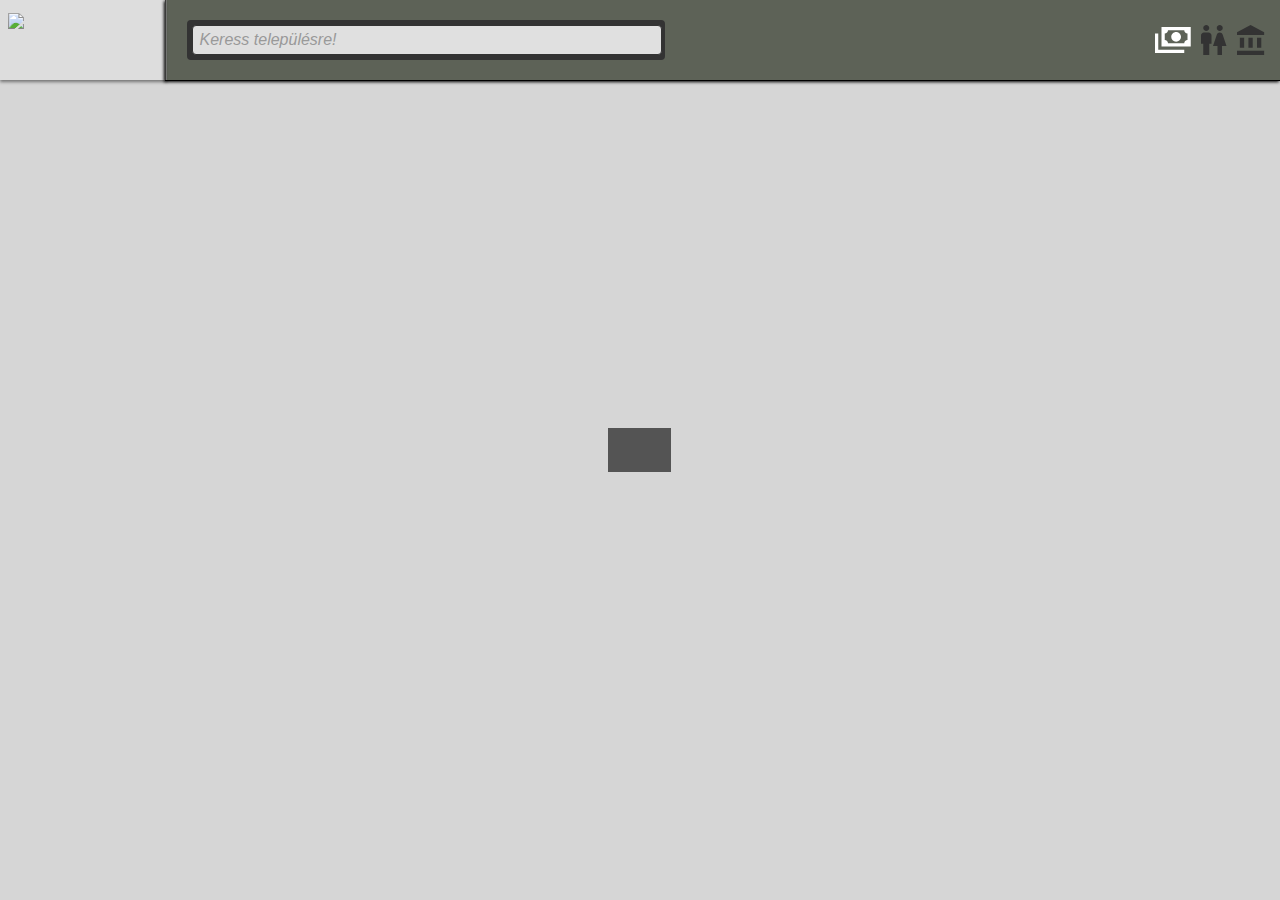
==== commit 0b7d480f: "Fixed bug: wrong URL in AJAX calls" ====
--- a/eu-map/index.html
+++ b/eu-map/index.html
@@ -50,7 +50,7 @@
         <div id="header">
             <div class="divider"></div>
             <div class="search_wrapper">
-                <span class="main_search_padding_box"><input class="main_search" type="text" value="" placeholder=" Te hol költenéd el a legtöbb EU-forrást?" spellcheck="false" autocomplete="off" autocorrect="off" autocapitalize="off" maxlength="80"/></span>
+                <span class="main_search_padding_box"><input class="main_search" type="text" value="" placeholder=" Keress településre!" spellcheck="false" autocomplete="off" autocorrect="off" autocapitalize="off" maxlength="80"/></span>
                 <div class="autocomplete_container"></div>
             </div>
         </div>
@@ -1341,7 +1341,7 @@
                         $.ajax({
                             dataType: "json",
                             async: true,
-                            url: "static/js/megye.json",
+                            url: "js/megye.json",
                             success: function(data) {
                                 //$(data.features).each(function(key, data) {
                                     //geojson.addData(data);
@@ -1355,7 +1355,7 @@
                                 geojson.addTo(map);
                             },
                             error: function() {
-                                alert('Busted!');
+                                //alert('Busted!');
                             },
                             complete: function() {
                             }
@@ -1369,7 +1369,7 @@
                         $.ajax({
                             dataType: "json",
                             async: true,
-                            url: "static/js/kisterseg.json",
+                            url: "js/kisterseg.json",
                             success: function(data) {
                                 //$(data.features).each(function(key, data) {
                                     //geojson.addData(data);
@@ -1383,7 +1383,7 @@
                                 geojson.addTo(map);
                             },
                             error: function() {
-                                alert('Busted!');
+                                //alert('Busted!');
                             },
                             complete: function() {
                             }
@@ -1404,7 +1404,7 @@
                         $.ajax({
                             dataType: "json",
                             async: true,
-                            url: "static/js/telepules.json",
+                            url: "js/telepules.json",
                             success: function(data) {
                                 //$(data.features).each(function(key, data) {
                                     //geojson.addData(data);
@@ -1418,7 +1418,7 @@
                                 geojson.addTo(map);
                             },
                             error: function() {
-                                alert('Busted!');
+                                //alert('Busted!');
                             },
                             complete: function() {
                             }
@@ -1642,7 +1642,7 @@
                             $.ajax({
                                 dataType: "json",
                                 async: true,
-                                url: "static/js/megye.json",
+                                url: "js/megye.json",
                                 delay: 3,
                                 success: function(data) {
                                     //$(data.features).each(function(key, data) {
@@ -1659,7 +1659,7 @@
                                     //alert('Uploaded!!!');
                                 },
                                 error: function() {
-                                    alert('Busted!');
+                                    //alert('Busted!');
                                 },
                                 complete: function() {
                                     $('.spinner').remove();
@@ -1671,7 +1671,7 @@
                             $.ajax({
                                 dataType: "json",
                                 async: true,
-                                url: "static/js/kisterseg.json",
+                                url: "js/kisterseg.json",
                                 delay: 3,
                                 success: function(data) {
                                     //$(data.features).each(function(key, data) {
@@ -1688,7 +1688,7 @@
                                     //alert('Uploaded!!!');
                                 },
                                 error: function() {
-                                    alert('Busted!');
+                                    //alert('Busted!');
                                 },
                                 complete: function() {
                                     $('.spinner').remove();
@@ -1700,7 +1700,7 @@
                             $.ajax({
                                 dataType: "json",
                                 async: true,
-                                url: "static/js/telepules.json",
+                                url: "js/telepules.json",
                                 success: function(data) {
                                     //$(data.features).each(function(key, data) {
                                         //geojson.addData(data);
@@ -1716,7 +1716,7 @@
                                     //alert('Uploaded!!!');
                                 },
                                 error: function() {
-                                    alert('Busted!');
+                                    //alert('Busted!');
                                 },
                                 complete: function() {
                                     $('.spinner').remove();
@@ -1790,7 +1790,7 @@
                             $.ajax({
                                 dataType: "json",
                                 async: true,
-                                url: "static/js/megye.json",
+                                url: "js/megye.json",
                                 delay: 3,
                                 success: function(data) {
                                     //$(data.features).each(function(key, data) {
@@ -1807,7 +1807,7 @@
                                     //alert('Uploaded!!!');
                                 },
                                 error: function() {
-                                    alert('Busted!');
+                                    //alert('Busted!');
                                 },
                                 complete: function() {
                                     $('.spinner').remove();
@@ -1819,7 +1819,7 @@
                             $.ajax({
                                 dataType: "json",
                                 async: true,
-                                url: "static/js/kisterseg.json",
+                                url: "js/kisterseg.json",
                                 success: function(data) {
                                     //$(data.features).each(function(key, data) {
                                         //geojson.addData(data);
@@ -1835,7 +1835,7 @@
                                     //alert('Uploaded!!!');
                                 },
                                 error: function() {
-                                    alert('Busted!');
+                                    //alert('Busted!');
                                 },
                                 complete: function() {
                                     $('.spinner').remove();
@@ -1847,7 +1847,7 @@
                             $.ajax({
                                 dataType: "json",
                                 async: true,
-                                url: "static/js/telepules.json",
+                                url: "js/telepules.json",
                                 success: function(data) {
                                     //$(data.features).each(function(key, data) {
                                         //geojson.addData(data);
@@ -1863,7 +1863,7 @@
                                     //alert('Uploaded!!!');
                                 },
                                 error: function() {
-                                    alert('Busted!');
+                                    //alert('Busted!');
                                 },
                                 complete: function() {
                                     $('.spinner').remove();
@@ -1931,7 +1931,7 @@
                             $.ajax({
                                 dataType: "json",
                                 async: true,
-                                url: "static/js/telepules.json",
+                                url: "js/telepules.json",
                                 success: function(data) {
                                     //$(data.features).each(function(key, data) {
                                         //geojson.addData(data);
@@ -1952,7 +1952,7 @@
                                     //alert('Uploaded!!!');
                                 },
                                 error: function() {
-                                    alert('Busted!');
+                                    //alert('Busted!');
                                 },
                                 complete: function() {
                                     $('.spinner').remove();
@@ -2001,7 +2001,7 @@
                     $.ajax({
                         dataType: "json",
                         async: true,
-                        url: "static/js/telepules.json",
+                        url: "js/telepules.json",
                         success: function(data) {
                             //$(data.features).each(function(key, data) {
                             //geojson.addData(data);
@@ -2022,7 +2022,7 @@
                             geojson.addTo(map);
                         },
                         error: function() {
-                            alert('Busted!');
+                            //alert('Busted!');
                         },
                         complete: function() {
                             $('.spinner').remove();
@@ -2218,7 +2218,7 @@
                         $.ajax({
                             dataType: "json",
                             async: true,
-                            url: "static/js/megye.json",
+                            url: "js/megye.json",
                             success: function(data) {
                                 //$(data.features).each(function(key, data) {
                                     //geojson.addData(data);
@@ -2231,7 +2231,7 @@
                                 geojson.addTo(map);
                             },
                             error: function() {
-                                alert('Busted!');
+                                //alert('Busted!');
                             },
                             complete: function() {
                             }
@@ -2250,7 +2250,7 @@
                         $.ajax({
                             dataType: "json",
                             async: true,
-                            url: "static/js/megye.json",
+                            url: "js/megye.json",
                             success: function(data) {
                                 //$(data.features).each(function(key, data) {
                                     //geojson.addData(data);
@@ -2263,7 +2263,7 @@
                                 geojson.addTo(map);
                             },
                             error: function() {
-                                alert('Busted!');
+                                //alert('Busted!');
                             },
                             complete: function() {
                             }
@@ -2301,7 +2301,7 @@
                         $.ajax({
                             dataType: "json",
                             async: true,
-                            url: "static/js/telepules.json",
+                            url: "js/telepules.json",
                             success: function(data) {
                                 //$(data.features).each(function(key, data) {
                                     //geojson.addData(data);
@@ -2320,7 +2320,7 @@
                                 //alert('Uploaded!!!');
                             },
                             error: function() {
-                                alert('Busted!');
+                                //alert('Busted!');
                             },
                             complete: function() {
                             }
@@ -2333,7 +2333,7 @@
                     $.ajax({
                         dataType: "json",
                         async: true,
-                        url: "static/js/megye.json",
+                        url: "js/megye.json",
                         success: function(data) {
                             //$(data.features).each(function(key, data) {
                                 //geojson.addData(data);
@@ -2346,7 +2346,7 @@
                             geojson.addTo(map);
                         },
                         error: function() {
-                            alert('Busted!');
+                            //alert('Busted!');
                         },
                         complete: function() {
                         }
--- a/eu-map/css/atlatszo.css
+++ b/eu-map/css/atlatszo.css
@@ -137,7 +137,8 @@
 .header_svg_container {
     margin-top: 17px;
     margin-right: 10px;
-    width: 322px;
+    /*width: 322px;*/
+    width: auto;
     position: absolute;
     right: 0px;
     z-index: 100;
@@ -187,6 +188,7 @@
 
 #bank_logo {
     width: 28px;
+    margin-right: 5px;
 }
 
 #bank_logo.hover_logo > svg > #bank {
@@ -230,6 +232,7 @@
     background-color: rgba(0,0,0,0.0);
     box-shadow: 1px 1px 3px rgba(0,0,0,0.5);
     cursor: pointer;
+    display: none;
 }
 
 #english {
@@ -834,3 +837,33 @@
         margin-bottom: 60px !important;
     }
 }
+
+@media only screen
+and (min-device-width : 320px)
+and (max-device-width : 773px) {
+
+    .chart {
+        display: none;
+    }
+
+    .search_wrapper {
+         display: none;
+    }
+
+    .info {
+        width: 160px;
+    }
+
+    .language_change {
+        display: none;
+    }
+
+    .header_svg_container {
+        width: auto;
+    }
+
+    #bank_logo {
+        margin-right: 0px !important;
+    }
+
+}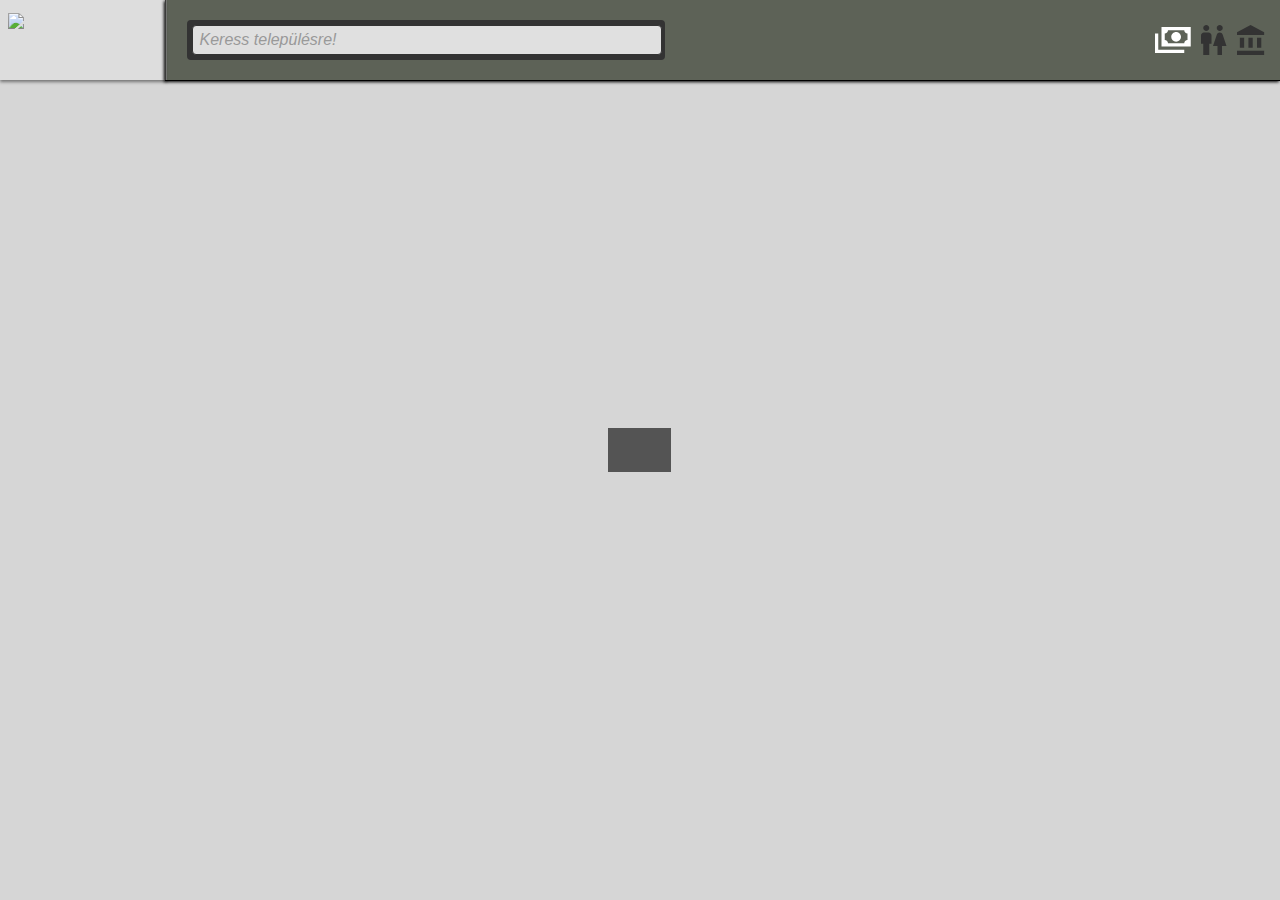
==== commit 4414affd: "Major fixes" ====
--- a/eu-map/index.html
+++ b/eu-map/index.html
@@ -4,19 +4,16 @@
         <meta charset="utf-8" />
         <meta http-equiv="X-UA-Compatible" content="IE=edge, chrome=1">
         <meta name="viewport" content="width=device-width, minimal-ui, initial-scale=1.0, maximum-scale=1.0, user-scalable=0" />
-        <meta name="author" content="Balazs Krich" />
-        <meta name="description" content="A map for Atlatszo.hu">
+        <meta name="author" content="atlatszo.hu" />
+        <meta name="description" content="EU támogatások Magyarországon 2007-2015.">
         <title>Átlátszó térkép</title>
 
         <!-- add styles and scripts -->
         <link rel="icon" type="image/ico" href="http://atlatszo.hu/wp-content/themes/atlatszo/favicon.ico?v=1"/>
-        <link href="https://cdnjs.cloudflare.com/ajax/libs/select2/4.0.2/css/select2.min.css" rel="stylesheet" />
         <link rel="stylesheet" type="text/css" href="css/atlatszo.css"/>
         <link rel="stylesheet" href="http://cdn.leafletjs.com/leaflet/v0.7.6/leaflet.css" />
 
         <script src="https://ajax.googleapis.com/ajax/libs/jquery/1.11.1/jquery.min.js"></script>
-
-        <!--<script src="https://cdnjs.cloudflare.com/ajax/libs/select2/4.0.2/js/select2.min.js"></script>-->
 
         <script type="text/javascript" src="js/autocomplete.js"></script>
         <script type="text/javascript" src="js/jquery-ui.min.js"></script>
@@ -28,6 +25,7 @@
     </head>
 
     <body>
+        <div id="map"></div>
         <div class="sk-cube-grid">
             <div class="sk-cube sk-cube1"></div>
             <div class="sk-cube sk-cube2"></div>
@@ -40,7 +38,7 @@
             <div class="sk-cube sk-cube9"></div>
         </div>
         <div class="hidden_preloader"></div>
-        <a href="/atlatszo">
+        <a href="http://adat.atlatszo.hu/eu-map/">
             <div class="logo_wrapper">
                 <div class="logo_text">EU-FORRÁSOK</div>
                 <div class="logo_text_small">MAGYARORSZÁGON</div>
@@ -81,2279 +79,8 @@
                     <div id="english">EN</div>
                 </div>
             </div>
-        <div id="map"></div>
-        <!--<script type="text/javascript" src="/js/megye.js"></script>
-        <script type="text/javascript" src="/js/kisterseg.js"></script>-->
+        <div id="fullview"><a href="http://adat.atlatszo.hu/eu-map/" target="_blank">Megtekintés teljes nézetben</a></div>
         <script type="text/javascript" src="js/telepules.js"></script>
-
-        <script>
-            //D3.JS CHART GENERATION FUNCTIONS
-
-            var adminUnit = "megye";
-            var metric = "DONATION";
-            var timeSeries = "DONATION_TIME";
-            var geojson;
-            var stripes;
-            var indexHamlet;
-
-            var loader = '<div class="spinner"></div>';
-
-             /**
-             * Number.prototype.format(n, x, s, c)
-             *
-             * @param integer n: length of decimal
-             * @param integer x: length of whole part
-             * @param mixed   s: sections delimiter
-             * @param mixed   c: decimal delimiter
-             */
-            Number.prototype.format = function(n, x, s, c) {
-                var re = '\\d(?=(\\d{' + (x || 3) + '})+' + (n > 0 ? '\\D' : '$') + ')',
-                    num = this.toFixed(Math.max(0, ~~n));
-                return (c ? num.replace('.', c) : num).replace(new RegExp(re, 'g'), '$&' + (s || ','));
-            }
-
-            var hufFormat = d3.locale({
-                "decimal": ".",
-                "thousands": " ",
-                "grouping": [3],
-                "currency": ["", "HUF"],
-                "dateTime": "%a %b %e %X %Y",
-                "date": "%m/%d/%Y",
-                "time": "%H:%M:%S",
-                "periods": ["de", "du"],
-                "days": ["Vasárnap", "Hétfő", "Kedd", "Szerda", "Csütörtök", "Péntek", "Szombat"],
-                "shortDays": ["V", "H", "K", "Sze", "Cs", "P", "Szo"],
-                "months": ["Január", "Február", "Március", "Április", "Május", "Június", "Július", "Augusztus", "Szeptember", "Október", "November", "December"],
-                "shortMonths": ["Jan", "Feb", "Már", "Ápr", "Máj", "Jún", "Júl", "Aug", "Sze", "Okt", "Nov", "Dec"]
-            });
-
-            d3.format = hufFormat.numberFormat;
-
-            function ConvertToCSV(objArray) {
-                var array = typeof objArray != 'object' ? JSON.parse(objArray) : objArray;
-                var str = '';
-
-                for (var i = 0; i < array.length; i++) {
-                    var line = '';
-                    for (var index in array[i]) {
-                        if (line != '') line += ','
-                            line += array[i][index];
-                        }
-                        str += line + '\r\n';
-                    }
-                    return str;
-                }
-
-            function render_chart(songId, inputData) {
-                var margin = {top: 22, right: 25, bottom: 22, left: 65},
-                    width = 320 - margin.left - margin.right,
-                    height = 250 - margin.top - margin.bottom;
-
-                //var parseDate = d3.time.format("%Y-%m-%d").parse
-                //var parseDate2 = d3.time.format("%d/%m/%Y").parse
-                //var formatDate = d3.time.format("%A %d %b %Y");
-                //var formatDate2 = d3.time.format("%d/%m/%Y");
-
-                var parseDate = d3.time.format("%Y").parse
-                var parseDate2 = d3.time.format("%Y").parse
-                var formatDate = d3.time.format("%Y");
-                var formatDate2 = d3.time.format("%Y");
-
-                var x = d3.scale.ordinal()
-                    .rangeRoundBands([0, width], .1);
-
-                var y = d3.scale.linear()
-                    .rangeRound([height, 0]);
-
-                var color = d3.scale.ordinal()
-                    .range(["#FF665A", "#FFCA63", "#ebdecc", "#176B86", "#4D8E27"]);
-
-                var songId = d3.selectAll("#playchart").append("svg")
-                    .attr("class", "playchart_" + songId)
-                    .attr("width", width + margin.left + margin.right)
-                    .attr("height", height + margin.top + margin.bottom)
-                    .append("g")
-                    .attr("transform", "translate(" + margin.left + "," + margin.top + ")");
-
-                songId.append("g")
-                    .attr("class", "background_group")
-
-                /* Origin of data is session_account_history2.json passed by view.py. This is read
-                as json then converted to .csv and loaded into D3.js for visualisation */
-                var data0 =  inputData;
-                var jsonObject = JSON.stringify(data0);
-                var data2 = "N,KTIA,USZ,TrDate,EU,SZ"+"\n"+ConvertToCSV(jsonObject);
-                //console.log(data2);
-
-                data = d3.csv.parse(data2, function(d) {
-                    return {
-                        TrDate: formatDate2(parseDate(d.TrDate)),
-                        EU:+d.EU,
-                        KTIA:+d.KTIA,
-                        szechenyi: d.SZ,
-                        ujszechenyi: d.USZ,
-                        nemzeti: d.N
-
-                    };
-                });
-
-                color.domain(d3.keys(data[0]).filter(function(key) { return key !== "TrDate"; }));
-
-                data.forEach(function(d) {
-                    var y0 = 0;
-                    d.ages = color.domain().map(function(name) { return {name: name, y0: y0, y1: y0 += +d[name], date: d["TrDate"], EU: d["EU"]}; });
-                    d.total = d.ages[d.ages.length - 1].y1;
-                    d.EU = d.ages[d.ages.length - 1].EU;
-                });
-
-                x.domain(data.map(function(d) { return d.TrDate; }));
-                y.domain([0, d3.max(data, function(d) { return d.total; })]);
-
-                var line = d3.svg.line()
-                    .x(function(d) { return x(d.TrDate); })
-                    .y(function(d) { return y(d.total); });
-
-                var dataMiddle = Math.round((data.length-1)/2)
-
-                var xAxis = d3.svg.axis()
-                    .scale(x)
-                    .orient("bottom")
-                    .tickValues([data[0].TrDate, data[dataMiddle].TrDate, data[data.length -1].TrDate]);
-
-                // function for the x grid lines
-                function make_y_axis() {
-                    return d3.svg.axis()
-                        .scale(y)
-                        .orient("left")
-                        .ticks(5)
-                }
-
-                // Draw the y Grid lines
-                songId.append("g")
-                    .attr("class", "grid")
-                    .call(make_y_axis()
-                        .tickSize(-width, 0, 0)
-                        .tickFormat("")
-                    )
-
-                // Draw the y Grid lines
-                songId.append("g")
-                    .attr("class", "grid")
-                    .call(make_y_axis()
-                        .tickSize(-width, 0, 0)
-                        .tickFormat("")
-                    )
-
-                var y_max = y.domain().slice(-1)
-
-                var yAxis = d3.svg.axis()
-                    .scale(y)
-                    .orient("left")
-                    .ticks(5, "s")
-                    .tickFormat(d3.format(','));
-
-                songId.append("g")
-                    .attr("class", "x axis")
-                    .attr("transform", "translate(0," + height+ ")")
-                    .call(xAxis);
-
-                songId.append("g")
-                    .attr("class", "y axis")
-                    .call(yAxis);
-
-                /*TRENDLINE*/
-
-                var xLabels = data.map(function (d) { return d.TrDate; })
-
-                // get the x and y values for least squares
-                var xSeries = d3.range(1, xLabels.length + 1);
-                var ySeries = data.map(function(d) { return parseFloat(d.total); });
-                var ySeriesPlays = data.map(function(d) { return parseFloat(d.EU); });
-
-                var leastSquaresCoeff = leastSquares(xSeries, ySeries);
-                var leastSquaresCoeffPlays = leastSquares(xSeries, ySeriesPlays);
-
-
-                // apply the reults of the least squares regression
-
-                var x1 = xLabels[0];
-                var yCorr = 0;
-                var yCorrPlays = 0;
-                var y1 = leastSquaresCoeff[0] + leastSquaresCoeff[1];
-                if (y1 < 0) {
-                    yCorr = y1 *-1;
-                    y1 = 0;
-                }
-                var y1Plays = leastSquaresCoeffPlays[0] + leastSquaresCoeffPlays[1];
-                if (y1Plays < 0) {
-                    yCorrPlays = y1 *-1;
-                    y1Plays = 0;
-                }
-                var x2 = xLabels[xLabels.length - 1];
-                var y2 = leastSquaresCoeff[0] * xSeries.length + leastSquaresCoeff[1] + yCorr;
-                if (y2 < 0) {
-                    y2 = 0;
-                }
-                var y2Plays = leastSquaresCoeffPlays[0] * xSeries.length + leastSquaresCoeffPlays[1] + yCorrPlays;
-                if (y2Plays < 0) {
-                    y2Plays = 0;
-                }
-                var trendData = [[x1,y1,x2,y2]];
-                var trendDataPlays = [[x1,y1Plays,x2,y2Plays]];
-
-                // returns slope, intercept and r-square of the line
-                function leastSquares(xSeries, ySeries) {
-                    var reduceSumFunc = function(prev, cur) { return prev + cur; };
-
-                    var xBar = xSeries.reduce(reduceSumFunc) * 1.0 / xSeries.length;
-                    var yBar = ySeries.reduce(reduceSumFunc) * 1.0 / ySeries.length;
-
-                    var ssXX = xSeries.map(function(d) { return Math.pow(d - xBar, 2); })
-                        .reduce(reduceSumFunc);
-
-                    var ssYY = ySeries.map(function(d) { return Math.pow(d - yBar, 2); })
-                        .reduce(reduceSumFunc);
-
-                    var ssXY = xSeries.map(function(d, i) { return (d - xBar) * (ySeries[i] - yBar); })
-                        .reduce(reduceSumFunc);
-
-                    var slope = ssXY / ssXX;
-                    var intercept = yBar - (xBar * slope);
-                    var rSquare = Math.pow(ssXY, 2) / (ssXX * ssYY);
-
-                    return [slope, intercept, rSquare];
-                }
-
-                /*TRENDLINE*/
-
-                var transdate = songId.selectAll(".transdate")
-                    .data(data)
-                    .enter().append("g")
-                    .attr("class", "g balance_bar")
-                    .attr("transform", function(d) { return "translate(" + x(d.TrDate) + ",0)"; });
-
-
-                /*var tip = d3.tip().attr('class', 'd3-tip').offset([25, 82]).html(function(data) {
-                    if (data.name == "plays") {
-                        return '<span class="tooltip_header plays">Number of '+data.name+': </span><span>'+data.y1+'</span><br><span class="tooltip_header plays">Date: </span><span>'+formatDate(parseDate2(data.date))+'</span>';
-                    }
-                    else {
-                        return '<span class="tooltip_header starts">Number of '+data.name+': </span><span>'+data.y1+'</span><br><span class="tooltip_header starts">Date: </span><span>'+formatDate(parseDate2(data.date))+'</span>';
-                    }
-                });
-
-                songId.call(tip);*/
-
-                transdate.selectAll("rect")
-                    .data(function(d) { return d.ages; })
-                    .enter().append("rect")
-                    .attr("width", x.rangeBand())
-                    .attr("class", function(d) { return d.name +" bars"; })
-                    .attr("data-date", function(d) { return d.date; })
-                    .attr("y", function(d) { return y(0); })
-                    .attr("height", function(d) { return y(0) - y(0); })
-                    //.attr("fill", "rgba(255,255,255,0)")
-                    //.style('stroke', "rgba(255,255,255,0)")
-                    //.style('stroke-width', '0')
-                    //.on('mouseover', tip.show)
-                    //.on('mouseout', tip.hide)
-                    .transition()
-                    .duration(0)
-                    .attr("y", function(d) { return (y(d.y1)-1); })
-                    .attr("data-selected", function(d) { return (y(d.y1)-1); })
-                    .attr("data-balance", function(d) {return (y(d.y1)); })
-                    .attr("height", function(d) { return y(d.y0) - y(d.y1); })
-                    .style("fill", function(d) { return color(d.name); })
-                    .style('stroke', '#333')
-                    .style('opacity', '0.7')
-                    .style('stroke-width', '0.5');
-
-                songId.selectAll(".g")
-                    .data(data)
-                    .attr("data", function(d) { return d.TrDate; })
-                    .attr("balance", function(d) {return d.total; });
-
-                /*TRENDLINE */
-
-                var trendline = songId.selectAll(".trendline")
-                    .data(trendData);
-
-                trendline.enter()
-                    .append("line")
-                    .attr("class", "trendline")
-                    .attr("x1", function(d) { return x(d[0]); })
-                    .attr("y1", function(d) { return y(d[1]); })
-                    .attr("x2", function(d) { return x(d[2]); })
-                    .attr("y2", function(d) { return y(d[3]); })
-                    .attr("stroke", "#79DCE8")
-                    .attr("stroke-width", 2)
-                    .style("stroke-dasharray", ("3, 3"))
-                    .style("stroke-opacity", 0.7);
-
-                var trendlinePlays = songId.selectAll(".trendlinePlays")
-                    .data(trendDataPlays);
-
-                trendlinePlays.enter()
-                    .append("line")
-                    .attr("class", "trendlinePlays")
-                    .attr("x1", function(d) { return x(d[0]); })
-                    .attr("y1", function(d) { return y(d[1]); })
-                    .attr("x2", function(d) { return x(d[2]); })
-                    .attr("y2", function(d) { return y(d[3]); })
-                    .attr("stroke", "#79DCE8")
-                    .attr("stroke-width", 2)
-                    .style("stroke-dasharray", ("3, 3"))
-                    .style("stroke-opacity", 0.7);
-
-                /*TRENDLINE */
-            }
-
-            function getColor_t(d, metric) {
-                if (metric === "DONATION") {
-                    return d >= 2675472 ? '#B10026' :
-                           d >= 271551  ? '#B10026' :
-                           d >= 3316  ? '#E31A1C' :
-                           d >= 1828  ? '#FC4E2A' :
-                           d >= 592   ? '#FD8D3C' :
-                           d >= 361   ? '#FEB24C' :
-                           d >= 130   ? '#FED976' :
-                           d >= 1   ? '#FFFFB2' :
-                           d === 0   ? '#D4D4D4' :
-                           '#FFFFB2';
-                }
-                else if (metric === "CAPITA") {
-                    return d >= 44534232 ? '#0C2C84' :
-                           d >= 10738345  ? '#0C2C84' :
-                           d >= 1635418  ? '#225EA8' :
-                           d >= 864218  ? '#1D91C0' :
-                           d >= 429965   ? '#41B6C4' :
-                           d >= 280100   ? '#7FCDBB' :
-                           d >= 147594   ? '#C7E9B4' :
-                           d >= 1   ? '#FFFFCC' :
-                           d === 0   ? '#D4D4D4' :
-                           '#FFFFCC';
-                }
-                else if (metric === "DEVIATION_2007" || metric === "DEVIATION_2010" || metric === "DEVIATION_2014" ) {
-                    //console.log(d);
-                    return d >= 200 ? '#ff4d4d' :
-                           d >= 175  ? '#ff4d4d' :
-                           d >= 150  ? '#ff7a7a' :
-                           d >= 125  ? '#ffa6a6' :
-                           d >= 75   ? '#fff2cc' :
-                           d >= 50   ? '#7fbfff' :
-                           d >= 25   ? '#40a0ff' :
-                           d >= 1   ? '#0080ff' :
-                           d === 0   ? '#D4D4D4' :
-                           '#D4D4D4';
-                }
-            }
-
-            function render_chart2(songId, inputData) {
-
-                var margin = 20;
-
-                var margin0 = {top: 22, right: 25, bottom: 22, left: 65},
-                    w = 320,
-                    h = 280;
-
-                function barStack(seriesData) {
-                    var l = seriesData[0].length
-                    while (l--) {
-                        var posBase = 0; // positive base
-                        var negBase = 0; // negative base
-
-                        seriesData.forEach(function(d) {
-                            d = d[l]
-                            d.size = Math.abs(d.y)
-                            if (d.y < 0) {
-                                d.y0 = negBase
-                                negBase -= d.size
-                            }
-                            else {
-                                d.y0 = posBase = posBase + d.size
-                            }
-                        })
-                    }
-                    seriesData.extent = d3.extent(
-                        d3.merge(
-                            d3.merge(
-                                seriesData.map(function(e) {
-                                    return e.map(function(f) { return [f.y0,f.y0-f.size] })
-                                })
-                            )
-                        )
-                    )
-                }
-                var data = inputData;
-                var color = d3.scale.ordinal()
-                    .range(["#4D8E27", "#FF665A", "#176B86", "#777777"]);
-
-                var color2 = d3.scale.ordinal()
-                    .range(["url('#purpleStripe')", "url('#hash4_5')", "rgba(0,0,0,0)", "rgba(0,0,0,0)"]);
-
-                var x = d3.scale.ordinal()
-                    .domain([2007, " ", "  ", "   ", 2011, "    ", "     ", "        ", 2015])
-                    .rangeRoundBands([margin0.left, w-margin0.right], .1)
-
-                var y = d3.scale.linear()
-                    .range([h-margin0.top,0+margin0.bottom]);
-
-                var xAxis = d3.svg.axis()
-                    .scale(x)
-                    .orient("bottom")
-                    .ticks(3, 4);
-
-                var yAxis = d3.svg.axis()
-                    .scale(y)
-                    .orient("left")
-                    .tickFormat(function(d) { return d+100 + "%"; })
-                    .ticks(5);
-
-                barStack(data);
-                y.domain(data.extent);
-
-                svg = d3.select("#playchart")
-                    .append("svg")
-                    .attr("class", "playchart_" + songId)
-                    .attr("width", w)
-                    .attr("height", h);
-
-                svg.append("g")
-                    .attr("class", "background_group");
-
-                // filters go in defs element
-                var defs = svg.append("defs");
-
-                // create filter with id #drop-shadow
-                // height=130% so that the shadow is not clipped
-                var filter = defs.append("filter")
-                    .attr("id", "drop-shadow")
-                    .attr("height", "130%");
-
-                // SourceAlpha refers to opacity of graphic that this filter will be applied to
-                // convolve that with a Gaussian with standard deviation 3 and store result
-                // in blur
-                filter.append("feGaussianBlur")
-                    .attr("in", "SourceAlpha")
-                    .attr("stdDeviation", 5)
-                    .attr("result", "blur");
-
-                // translate output of Gaussian blur to the right and downwards with 2px
-                // store result in offsetBlur
-                filter.append("feOffset")
-                    .attr("in", "blur")
-                    .attr("dx", 5)
-                    .attr("dy", 5)
-                    .attr("result", "offsetBlur");
-
-                // overlay original SourceGraphic over translated blurred opacity by using
-                // feMerge filter. Order of specifying inputs is important!
-                var feMerge = filter.append("feMerge");
-
-                feMerge.append("feMergeNode")
-                    .attr("in", "offsetBlur")
-                feMerge.append("feMergeNode")
-                    .attr("in", "SourceGraphic");
-
-                function make_y_axis() {
-                    return d3.svg.axis()
-                        .scale(y)
-                        .orient("left")
-                        .ticks(5)
-                }
-
-                // Draw the y Grid lines
-                svg.append("g")
-                    .attr("class", "grid")
-                    .attr("transform", "translate(" + margin0.left + " 0)")
-                    .call(make_y_axis()
-                        .tickSize(-230, 0, 0)
-                        .tickFormat("")
-                    )
-
-                function selectYear(index) {
-                    if (index === 0) {
-                        return 2007;
-                    }
-                    else if (index === 1) {
-                        return 2008;
-                    }
-                    else if (index === 2) {
-                        return 2009;
-                    }
-                    else if (index === 3) {
-                        return 2010;
-                    }
-                    else if (index === 4) {
-                        return 2011;
-                    }
-                    else if (index === 5) {
-                        return 2012;
-                    }
-                    else if (index === 6) {
-                        return 2013;
-                    }
-                    else if (index === 7) {
-                        return 2014;
-                    }
-                    else if (index === 8) {
-                        return 2015;
-                    }
-                }
-
-                function changeOpacity(selection) {
-                    if (metric === "DEVIATION_2007") {
-                        selection.each(function(){
-                            var element = d3.select(this);
-                            if (parseInt(element.attr('data-year')) <= 2009) {
-                                element
-                                    .style("opacity", "0.7")
-                                    .style("filter", "url(#drop-shadow)");
-                            }
-                            else {
-                                element
-                                    .style("opacity", "0.3");
-                            }
-                        });
-                    }
-                    else if (metric === "DEVIATION_2010") {
-                        selection.each(function(){
-                            var element = d3.select(this);
-                            if (parseInt(element.attr('data-year')) > 2009 && parseInt(element.attr('data-year')) < 2014) {
-                                element
-                                    .style("opacity", "0.7")
-                                    .style("filter", "url(#drop-shadow)");
-                            }
-                            else {
-                                element
-                                    .style("opacity", "0.3");
-                            }
-                        });
-                    }
-                    else if (metric === "DEVIATION_2014") {
-                        selection.each(function(){
-                            var element = d3.select(this);
-                            if (parseInt(element.attr('data-year')) >= 2014) {
-                                element
-                                    .style("opacity", "0.7")
-                                    .style("filter", "url(#drop-shadow)");
-                            }
-                            else {
-                                element
-                                    .style("opacity", "0.3");
-                            }
-                        });
-                    }
-                }
-
-                function changeOpacityPattern(selection) {
-                    if (metric === "DEVIATION_2007") {
-                        selection.each(function(){
-                            var element = d3.select(this);
-                            if (parseInt(element.attr('data-year')) <= 2009) {
-                                element
-                                    .style("opacity", "0.7");
-                            }
-                            else {
-                                element
-                                    .style("opacity", "0.3");
-                            }
-                        });
-                    }
-                    else if (metric === "DEVIATION_2010") {
-                        selection.each(function(){
-                            var element = d3.select(this);
-                            if (parseInt(element.attr('data-year')) > 2009 && parseInt(element.attr('data-year')) < 2014) {
-                                element
-                                    .style("opacity", "0.7");
-                            }
-                            else {
-                                element
-                                    .style("opacity", "0.3");
-                            }
-                        });
-                    }
-                    else if (metric === "DEVIATION_2014") {
-                        selection.each(function(){
-                            var element = d3.select(this);
-                            if (parseInt(element.attr('data-year')) >= 2014) {
-                                element
-                                    .style("opacity", "0.7");
-                            }
-                            else {
-                                element
-                                    .style("opacity", "0.3");
-                            }
-                        });
-                    }
-                }
-
-                svg.selectAll(".series")
-                    .data(data)
-                    .enter()
-                    .append("g")
-                    .classed("series", true)
-                    //.style("fill", function(d,i) { return color(i) })
-                    .selectAll("rect")
-                    .data(Object)
-                    .enter()
-                        .append("rect")
-                        .attr('class', 'deviationBar')
-                        .attr("x", function(d, i) { return x(x.domain()[i]) })
-                        .attr("data-year", function(d, i) { return selectYear(i) })
-                        .attr("data-value", function(d, i) { return d.y })
-                        .attr("width", x.rangeBand())
-                        .attr("y", function(d) { return y(0); })
-                        .attr("height", function(d) { return y(0) - y(0); })
-                        .transition()
-                        .duration(0)
-                        .attr("y", function(d) { return y(d.y0) })
-                        .attr("height", function(d) { return y(0) - y(d.size) })
-                        .style('stroke', '#333')
-                        .style('stroke-width', '0.5')
-                        .style("fill", function(d,i) { return getColor_t(parseInt(d.y)+100, "DEVIATION_2007") });
-                        //.style('opacity', '0.7');
-                        //.on("mouseover", function() { tooltip.style("display", null); })
-                        //.on("mouseout", function() { tooltip.style("display", "none"); })
-                        /*.on("mousemove", function(d) {
-                            var xPosition = d3.mouse(this)[0] - 35;
-                            var yPosition = d3.mouse(this)[1] - 5;
-                            tooltip.attr("transform", "translate(" + xPosition + "," + yPosition + ")");
-                            tooltip.select("text").text(d.y);
-                        });*/
-
-                svg.selectAll(".series2")
-                    .data(data)
-                    .enter()
-                    .append("g")
-                    .classed("series2", true)
-                    .style("fill", function(d,i) { return color2(i) })
-                    .selectAll("rect")
-                    .data(Object)
-                    .enter()
-                        .append("rect")
-                        .attr("class", "patternBar")
-                        .attr("data-year", function(d, i) { return selectYear(i) })
-                        .attr("x", function(d, i) { return x(x.domain()[i]) })
-                        .attr("width", x.rangeBand())
-                        .attr("y", function(d) { return y(0); })
-                        .attr("height", function(d) { return y(0) - y(0); })
-                        .transition()
-                        .duration(0)
-                        .attr("y", function(d) { return y(d.y0) })
-                        .attr("height", function(d) { return y(0) - y(d.size) })
-                        .style('stroke', '#333')
-                        .style('stroke-width', '0.5');
-
-                svg.selectAll(".deviationBar")
-                    .call(changeOpacity);
-
-                svg.selectAll(".patternBar")
-                    .call(changeOpacityPattern);
-
-                svg.append("g")
-                    .attr("class", "axis x")
-                    .attr("transform", "translate(0 " + y(0) + ")")
-                    .call(xAxis);
-
-                svg.append("g")
-                    .attr("class", "axis y")
-                    .attr("transform", "translate(" + margin0.left + " 0)")
-                    .call(yAxis);
-
-                /* Here we add tooltips */
-
-                // Prep the tooltip bits, initial display is hidden
-                var tooltip = svg.append("g")
-                    .attr("class", "tooltip")
-                    .style("display", "none");
-
-                tooltip.append("rect")
-                    .attr("width", 30)
-                    .attr("height", 20)
-                    .attr("fill", "white")
-                    .style("opacity", 0.5);
-
-                tooltip.append("text")
-                    .attr("x", 15)
-                    .attr("dy", "1.2em")
-                    .style("text-anchor", "middle")
-                    .attr("font-size", "12px")
-                    .attr("font-weight", "bold");
-
-                /*svg.append("rect")
-                    .attr("class", "Pattern_BG")
-                    .attr("width", 20)
-                    .attr("height", 20)
-                    .attr("x", 100)
-                    .attr("y", 100)
-                    .style("opacity", 1)
-                    .style("fill", '#FFFFFF');
-
-
-                svg.append("rect")
-                    .attr("class", "Pattern1")
-                    .attr("width", 20)
-                    .attr("height", 20)
-                    .attr("x", 100)
-                    .attr("y", 100)
-                    .style("opacity", 1)
-                    .style("fill", 'url(#purpleStripe)');
-                    //.style("fill", 'url(#hash4_5)');*/
-
-            }
-
-            var mapboxAccessToken = "pk.eyJ1IjoiYmFsa2V5IiwiYSI6IkVEUHU3UVEifQ.ULJj3xCWhQvw4_jLEnHpTQ";
-            //var map = L.map('map').setView([47.162494, 19.503304], 8);
-
-            var southWest = L.latLng(45.1423360997, 14.8645019531),
-                northEast = L.latLng(49.8370967393, 25.4333496094),
-                bounds = L.latLngBounds(southWest, northEast);
-
-            var map = L.map('map', {
-                center: [47.162494, 19.503304],
-                zoom: 7,
-                maxBounds: bounds,
-                minZoom: 7,
-                maxZoom: 14
-            });
-
-           L.tileLayer('https://api.mapbox.com/v4/{id}/{z}/{x}/{y}.png?access_token=' + mapboxAccessToken, {
-                id: 'mapbox.streets',
-                //id: 'balkey.pc3h3mph',
-                //id: 'balkey.6eu1n7wa',
-                attribution: "<a href='http://www.atlatszo.hu'>atlatszo.hu</a>"
-            }).addTo(map);
-
-
-            function getColor_m(d, metric) {
-                if (metric === "DONATION") {
-                    return d >= 2675472 ? '#B10026' :
-                           d >= 590828  ? '#B10026' :
-                           d >= 477281  ? '#E31A1C' :
-                           d >= 411403  ? '#FC4E2A' :
-                           d >= 339351   ? '#FD8D3C' :
-                           d >= 316725   ? '#FEB24C' :
-                           d >= 200732   ? '#FED976' :
-                           d >= 1   ? '#FFFFB2' :
-                           '#FFFFB2';
-                }
-                else if (metric === "CAPITA") {
-
-                    return d >= 1543228 ? '#0C2C84' :
-                           d >= 1400640  ? '#0C2C84' :
-                           d >= 1008979  ? '#225EA8' :
-                           d >= 883432  ? '#1D91C0' :
-                           d >= 805802   ? '#41B6C4' :
-                           d >= 672658   ? '#7FCDBB' :
-                           d >= 387974   ? '#C7E9B4' :
-                           d >= 1   ? '#FFFFCC' :
-                           '#FFFFCC';
-                }
-            }
-            function getColor_k(d, metric) {
-                if (metric === "DONATION") {
-                    return d >= 2292160 ? '#B10026' :
-                           d >= 393346  ? '#B10026' :
-                           d >= 155903  ? '#E31A1C' :
-                           d >= 45328  ? '#FC4E2A' :
-                           d >= 31826  ? '#FD8D3C' :
-                           d >= 24723   ? '#FEB24C' :
-                           d >= 17620   ? '#FED976' :
-                           d >= 1   ? '#FFFFB2' :
-                           '#FFFFB2';
-                }
-                else if (metric === "CAPITA") {
-                    return d >= 6713015 ? '#0C2C84' :
-                           d >= 3991456  ? '#0C2C84' :
-                           d >= 1214538  ? '#225EA8' :
-                           d >= 1022784  ? '#1D91C0' :
-                           d >= 730618  ? '#41B6C4' :
-                           d >= 561674   ? '#7FCDBB' :
-                           d >= 280573   ? '#C7E9B4' :
-                           d >= 1   ? '#FFFFCC' :
-                           '#FFFFCC';
-                }
-            }
-
-            function getPattern(d) {
-                if (metric === "DEVIATION_2007") {
-                    return d["2007"] === "RULER" ? 'url(#purpleStripe)' :
-                           d["2007"] === "UD"  ? 'url(#hash4_5)' :
-                          'rgba(0,0,0,0)';
-                }
-                else if (metric === "DEVIATION_2010") {
-                    return d["2010"] === "RULER" ? 'url(#purpleStripe)' :
-                           d["2010"] === "UD"  ? 'url(#hash4_5)' :
-                          'rgba(0,0,0,0)';
-                }
-                else if (metric === "DEVIATION_2014") {
-                    return d["2014"] === "RULER" ? 'url(#purpleStripe)' :
-                           d["2014"] === "UD"  ? 'url(#hash4_5)' :
-                          'rgba(0,0,0,0)';
-                }
-            }
-
-            function stripes_style (feature) {
-                if (typeof feature['properties']['DEVIATION_PATTERN'] != "undefined") {
-                    return {
-                        fillColor: getPattern(feature['properties']['DEVIATION_PATTERN']),
-                        fillOpacity: 0.6,
-                        weight: 1,
-                        opacity: 1,
-                        color: '#333333',
-                        dashArray: '',
-                        className: feature['properties']['TEL_NEV']
-                    };
-                }
-                else {
-                    return {
-                        fillColor: "#FFFFFF",
-                        fillOpacity: 0.6,
-                        weight: 1,
-                        opacity: 1,
-                        color: '#333333',
-                        dashArray: '',
-                        className: feature['properties']['TEL_NEV']
-                    };
-                }
-            }
-
-            function style(feature) {
-                if (adminUnit === "megye" ) {
-                    return {
-                        fillColor: getColor_m(feature['properties'][metric], metric),
-                        weight: 1,
-                        opacity: 0.8,
-                        color: '#333333',
-                        dashArray: '',
-                        fillOpacity: 0.6,
-                        className: feature['properties']['TEL_NEV']
-                    };
-                }
-                else if (adminUnit === "kisterseg") {
-                    return {
-                        fillColor: getColor_k(feature['properties'][metric], metric),
-                        weight: 1,
-                        opacity: 0.8,
-                        color: '#333333',
-                        dashArray: '',
-                        fillOpacity: 0.6,
-                        className: feature['properties']['TEL_NEV']
-
-                    };
-                }
-                else if (adminUnit === "telepules") {
-                    return {
-                        fillColor: getColor_t(feature['properties'][metric], metric),
-                        weight: 1,
-                        opacity: 0.8,
-                        color: '#333333',
-                        dashArray: '',
-                        fillOpacity: 0.6
-                    };
-                }
-            }
-
-            function highlightFeature(e) {
-                var layer = e.target;
-
-                layer.setStyle({
-                    weight: 2,
-                    color: '#000000',
-                    dashArray: '',
-                    fillOpacity: 0.2,
-                    //fill:"url(img/cash.png)"
-                });
-
-                if (!L.Browser.ie && !L.Browser.opera) {
-                    layer.bringToFront();
-                }
-                info.update(layer.feature.properties);
-
-                $('.legend_elem').each(function(){
-                    $(this).removeClass("legend_featured");
-                    if (parseInt($(this).attr('data-range_start')) <= parseInt(layer['feature']['properties'][metric]) && parseInt($(this).attr('data-range_end')) >= parseInt(layer['feature']['properties'][metric])) {
-                        $(this).addClass("legend_featured");
-                    }
-                    else if (parseInt($(this).attr('data-range_start')) <= parseInt(layer['feature']['properties'][metric]) && $(this).attr('data-range_end') === "undefined") {
-                        $(this).addClass("legend_featured");
-                    }
-                });
-            }
-
-            function resetHighlight(e) {
-                geojson.resetStyle(e.target);
-                $('.legend_elem').each(function(){
-                    $(this).removeClass("legend_featured");
-                });
-                info.update();
-            }
-
-            function zoomToFeature(e) {
-
-                /*if (map.getZoom() <= 13) {
-                    var coordinates = e.target.getBounds().getCenter();
-                    var cM = [coordinates.lat, coordinates.lng];
-                    var a = map.getZoom();
-                    map.setView(new L.LatLng(cM[0], cM[1]),a+1, {animate: true});
-                }
-                else {
-                    var a = map.getZoom();
-                    map.setZoom(a + 1);
-                }*/
-
-                if (map.getZoom() >= 12 || timeSeries === "DEVIATION") {
-                    var layer = e.target;
-                    var popupContent;
-                    if (layer.properties && layer.properties.TEL_NEV) {
-                        var popupContent =L.popup({autoPanPaddingTopLeft: L.point(10, 100), autoPanPaddingBottomRight: L.point(350, 10)}).setContent("<a href='adat.atlatszo.hu/eu-shiny-app/?varos=" + encodeURIComponent(feature.properties.TEL_NEV)+"' target='_blank'><div class='popupButton' data-uid='"+feature.properties.TEL_NEV+"'>"+feature.properties.TEL_NEV+":<br>az összes pályázat listázása"+"</div></a>");
-                    }
-                    pop = layer.bindPopup(popupContent);
-                    pop.openPopup();
-                }
-                //map.fitBounds(e.target.getBounds());
-            }
-
-            var markersById = {};
-
-            function onEachFeatureIndex(feature, layer) {
-
-                markersById[feature.properties.TEL_NEV] = layer;
-            }
-
-            function onEachFeature(feature, layer) {
-
-                markersById[feature.properties.TEL_NEV] = layer;
-                layer.on('dblclick', function(e) {
-
-                    if (map.getZoom() < 12 && timeSeries != "DEVIATION") {
-                        var coordinates = e.target.getBounds().getCenter();
-                        var cM = [coordinates.lat, coordinates.lng];
-                        var a = map.getZoom();
-                        map.setView(new L.LatLng(cM[0], cM[1]),a+1, {animate: true});
-                    }
-                    else {
-                        //var a = map.getZoom();
-                        //map.setZoom(a + 1);
-                    }
-                });
-
-                if (map.getZoom() >= 12 || timeSeries === "DEVIATION") {
-                    if (feature.properties && feature.properties.TEL_NEV) {
-                        var content = L.popup({autoPanPaddingTopLeft: L.point(10, 100), autoPanPaddingBottomRight: L.point(350, 10)}).setContent("<a href='http://adat.atlatszo.hu/eu-shiny-app/?varos=" + encodeURIComponent(feature.properties.TEL_NEV)+"' target='_blank'><div class='popupButton' data-uid='"+feature.properties.TEL_NEV+"'>"+feature.properties.TEL_NEV+":<br>az összes pályázat listázása"+"</div></a>");
-                        layer.bindPopup(content);
-                    }
-                }
-
-                layer.on({
-                    mouseover: highlightFeature,
-                    mouseout: resetHighlight,
-                    click: zoomToFeature
-                });
-            }
-
-            var info = L.control();
-
-            var chart = L.control();
-
-            info.onAdd = function (map) {
-                this._div = L.DomUtil.create('div', 'info popup'); // create a div with a class "info"
-                this.update();
-                return this._div;
-            };
-
-            chart.onAdd = function (map) {
-                this._div = L.DomUtil.create('div', 'chart'); // create a div with a class "info"
-                return this._div;
-            };
-
-            // method that we will use to update the control based on feature properties passed
-            info.update = function (props) {
-
-                if (props) {
-                    $('#playchart').show();
-                }
-                else {
-                    if ($('.chart:hover').length === 0) {
-                        //UPDATE1 HERE TOOL
-                        $('.playchart_1').remove();
-                        $('#playchart').hide();
-                    }
-                }
-
-                if (metric === "DONATION") {
-                    if (props) {
-                        this._div.innerHTML = '<div class="info_header">'+props["TEL_NEV"]+'</div>' +
-                                              '<b>' + '<h4 class="original_info">Átlagos EU támogatás (millió Ft / év):</h4>' + '</b><div class="info_ammount original_info">' + (props[metric]/9).format(0, 3, ' ') + ' millió Ft</div>' +
-                                              '<b>' + '<h4 class="hidden_info" >Összes EU támogatás (millió Ft):</h4>' + '</b><div class="info_ammount hidden_info">' + (props[metric]/9).format(0, 3, ' ') + ' millió Ft</div>';
-                    }
-                    else {
-                        if ($('.chart:hover').length === 0) {
-                            this._div.innerHTML = 'Átlagos évenkénti EU támogatás 2007-2015.';
-                        }
-                    }
-                }
-                else if (metric === "CAPITA") {
-                    if (props) {
-                        this._div.innerHTML = '<div class="info_header">'+props["TEL_NEV"]+'</div>' +
-                                              '<b>' + '<h4>Egy főre jutó EU támogatás (fő / év / Ft):</h4>' + '</b><div class="info_ammount">' + (props[metric]/9).format(0, 3, ' ') + ' Ft</div>';
-                    }
-                    else {
-                        if ($('.chart:hover').length === 0) {
-                            this._div.innerHTML = 'Egy főre jutó évi EU támogatás 2007-2015.';
-                        }
-                    }
-                }
-                else if (metric === "DEVIATION_2007") {
-                    if (props) {
-                        this._div.innerHTML = '<div class="info_header">'+props["TEL_NEV"]+'</div>' +
-                                              '<b>' + '<h4>Mo. fő / év átlagától való eltérés (2007-2009):</h4>' + '</b><div class="info_ammount">' + parseInt(props[metric]) + ' %</div>';
-                    }
-                    else {
-                        if ($('.chart:hover').length === 0) {
-                            this._div.innerHTML = 'Választási ciklus szerinti EU támogatás';
-                        }
-                    }
-                }
-                else if (metric === "DEVIATION_2010") {
-                    if (props) {
-                        this._div.innerHTML = '<div class="info_header">'+props["TEL_NEV"]+'</div>' +
-                                              '<b>' + '<h4>Mo. fő / év átlagától való eltérés (2010-2013):</h4>' + '</b><div class="info_ammount">' + parseInt(props[metric]) + ' %</div>';
-                    }
-                    else {
-                        if ($('.chart:hover').length === 0) {
-                            this._div.innerHTML = 'Választási ciklus szerinti EU támogatás';
-                        }
-                    }
-                }
-                else if (metric === "DEVIATION_2014") {
-                    if (props) {
-                        this._div.innerHTML = '<div class="info_header">'+props["TEL_NEV"]+'</div>' +
-                                              '<b>' + '<h4>Mo. fő / év átlagától való eltérés (2014-2015):</h4>' + '</b><div class="info_ammount">' + parseInt(props[metric]) + ' %</div>';
-                    }
-                    else {
-                        if ($('.chart:hover').length === 0) {
-                            this._div.innerHTML = 'Választási ciklus szerinti EU támogatás';
-                        }
-                    }
-                }
-
-                if (typeof props != "undefined") {
-                    //console.log(JSON.stringify(props.DONATION_TIME));
-                    if (typeof props[timeSeries] != "undefined") {
-                        if (timeSeries == "DONATION_TIME" || timeSeries == "CAPITA_TIME") {
-                            $('.playchart_1').remove();
-                            render_chart("1", props[timeSeries]);
-                            $('#playchart').show();
-                        }
-                        else if (timeSeries == "DEVIATION") {
-                            $('.playchart_1').remove();
-                            render_chart2("1", props[timeSeries]);
-                            $('#playchart').show();
-                        }
-                    }
-                    else {
-                        if ($('.chart:hover').length === 0) {
-                            $('#playchart').hide();
-                        }
-                    }
-                }
-
-            };
-
-            info.addTo(map);
-            chart.addTo(map);
-
-            /*$.ajax({
-                dataType: "json",
-                async: true,
-                url: "static/js/telepules.json",
-                success: function(data) {
-                    //$(data.features).each(function(key, data) {
-                        //geojson.addData(data);
-                    //});
-
-                    indexHamlet = L.geoJson(data, {
-                        onEachFeature: onEachFeatureIndex
-                    });
-
-                },
-                error: function() {
-                    alert('Busted!');
-                },
-                complete: function() {
-                }
-            });*/
-
-            indexHamlet = L.geoJson(telepules, {onEachFeature: onEachFeatureIndex});
-
-            var legend = L.control({position: 'bottomright'});
-
-            legend.onAdd = function (map) {
-
-                if (map.getZoom() <= 9) {
-                    if (metric === "DONATION") {
-                        var div = L.DomUtil.create('div', 'info legend'),
-                            grades = [0, 200731, 316724, 339350, 411402, 477280, 590827],
-                            labels = [];
-
-                        // loop through our density intervals and generate a label with a colored square for each interval
-                        for (var i = 0; i < grades.length; i++) {
-                        div.innerHTML +=
-                            '<div class="legend_elem" data-range_start="'+(grades[i]+1)+'" data-range_end="'+grades[i + 1]+'">'+'<div class="legend_icon" style="background:' + getColor_m(grades[i] + 1, metric) + '"></div>' +
-                            '<div class="legend_text2">'+((grades[i]/9)+1).format(0, 3, ' ') + (grades[i + 1] ? ' &ndash; ' + (grades[i + 1]/9).format(0, 3, ' ') + ' millió Ft<br>' :'+ millió Ft')+'</div></div>';
-                        }
-
-                        return div;
-                    }
-                    else if (metric === "CAPITA") {
-                        var div = L.DomUtil.create('div', 'info legend'),
-                            grades = [0, 387974, 672658, 805802, 883432, 1008979, 1400640],
-                            labels = [];
-
-                        // loop through our density intervals and generate a label with a colored square for each interval
-                        for (var i = 0; i < grades.length; i++) {
-                        div.innerHTML +=
-                            '<div class="legend_elem" data-range_start="'+(grades[i]+1)+'" data-range_end="'+grades[i + 1]+'">'+'<div class="legend_icon" style="background:' + getColor_m(grades[i] + 1, metric) + '"></div>' +
-                            '<div class="legend_text2">'+((grades[i]/9)+1).format(0, 3, ' ') + (grades[i + 1] ? ' &ndash; ' + (grades[i + 1]/9).format(0, 3, ' ') + ' Ft<br>' :'+ Ft')+'</div></div>';
-                        }
-
-                        return div;
-                    }
-                    else if (metric === "DEVIATION_2007" || metric === "DEVIATION_2010" || metric === "DEVIATION_2014") {
-                        var div = L.DomUtil.create('div', 'info legend'),
-                            grades = [0, 25, 50, 75, 125, 150, 175],
-                            labels = [];
-                        for (var i = 0; i < grades.length; i++) {
-                        div.innerHTML +=
-                            '<div class="legend_elem" data-range_start="'+(grades[i]+1)+'" data-range_end="'+grades[i + 1]+'">'+'<div class="legend_icon" style="background:' + getColor_t(grades[i] + 1, metric) + '"></div>' +
-                            '<div class="legend_text2">'+(grades[i]+1).format(0, 3, ' ') + (grades[i + 1] ? ' &ndash; ' + (grades[i + 1]).format(0, 3, ' ') + ' %<br>' :'+ %')+'</div></div>';
-                        }
-                        return div;
-                    }
-
-                }
-                else if (map.getZoom() <= 11) {
-                    if (metric === "DONATION") {
-                        var div = L.DomUtil.create('div', 'info legend'),
-                            //grades = [0, 17620, 17689, 31826, 45328, 155903, 393346],
-                            grades = [0, 17620, 24723, 31826, 45328, 155903, 393346],
-                            labels = [];
-
-                        // loop through our density intervals and generate a label with a colored square for each interval
-                        for (var i = 0; i < grades.length; i++) {
-                        div.innerHTML +=
-                            '<div class="legend_elem" data-range_start="'+(grades[i]+1)+'" data-range_end="'+grades[i + 1]+'">'+'<div class="legend_icon" style="background:' + getColor_k(grades[i] + 1, metric) + '"></div>' +
-                            '<div class="legend_text2">'+((grades[i]/9)+1).format(0, 3, ' ') + (grades[i + 1] ? ' &ndash; ' + (grades[i + 1]/9).format(0, 3, ' ') + ' millió Ft<br>' :'+ millió Ft')+'</div></div>';
-                        }
-
-                        return div;
-                    }
-                    else if (metric === "CAPITA") {
-                        var div = L.DomUtil.create('div', 'info legend'),
-                            grades = [0, 280575, 561674, 730618, 1022784, 1214538, 3991456],
-                            labels = [];
-
-                        // loop through our density intervals and generate a label with a colored square for each interval
-                        for (var i = 0; i < grades.length; i++) {
-                        div.innerHTML +=
-                            '<div class="legend_elem" data-range_start="'+(grades[i]+1)+'" data-range_end="'+grades[i + 1]+'">'+'<div class="legend_icon" style="background:' + getColor_k(grades[i] + 1, metric) + '"></div>' +
-                            '<div class="legend_text2">'+((grades[i]/9)+1).format(0, 3, ' ') + (grades[i + 1] ? ' &ndash; ' + (grades[i + 1]/9).format(0, 3, ' ') + ' Ft<br>' :'+ Ft')+'</div></div>';
-                        }
-
-                        return div;
-                    }
-                    else if (metric === "DEVIATION_2007" || metric === "DEVIATION_2010" || metric === "DEVIATION_2014") {
-                        var div = L.DomUtil.create('div', 'info legend'),
-                            grades = [0, 25, 50, 75, 125, 150, 175],
-                            labels = [];
-                        for (var i = 0; i < grades.length; i++) {
-                        div.innerHTML +=
-                            '<div class="legend_elem" data-range_start="'+(grades[i]+1)+'" data-range_end="'+grades[i + 1]+'">'+'<div class="legend_icon" style="background:' + getColor_t(grades[i] + 1, metric) + '"></div>' +
-                            '<div class="legend_text2">'+(grades[i]+1).format(0, 3, ' ') + (grades[i + 1] ? ' &ndash; ' + (grades[i + 1]).format(0, 3, ' ') + ' %<br>' :'+ %')+'</div></div>';
-                        }
-                        return div;
-                    }
-
-                }
-                else {
-                    if (metric === "DONATION") {
-                        var div = L.DomUtil.create('div', 'info legend'),
-                            //grades = [0, 130, 133, 592, 1828, 3316, 271551],
-                            grades = [0, 130, 361, 592, 1828, 3316, 271551],
-                            labels = [];
-
-                        // loop through our density intervals and generate a label with a colored square for each interval
-                        for (var i = 0; i < grades.length; i++) {
-                        div.innerHTML +=
-                            '<div class="legend_elem" data-range_start="'+(grades[i]+1)+'" data-range_end="'+grades[i + 1]+'">'+'<div class="legend_icon" style="background:' + getColor_t(grades[i] + 1, metric) + '"></div>' +
-                            '<div class="legend_text2">'+((grades[i]/9)+1).format(0, 3, ' ') + (grades[i + 1] ? ' &ndash; ' + (grades[i + 1]/9).format(0, 3, ' ') + ' millió Ft<br>' :'+ millió Ft')+'</div></div>';
-                        }
-
-                        return div;
-                    }
-                    else if (metric === "CAPITA") {
-                        var div = L.DomUtil.create('div', 'info legend'),
-                            //grades = [0, 147594, 148955, 429965, 864218, 1635418, 10738345],
-                            grades = [0, 147594, 280175, 429965, 864218, 1635418, 10738345],
-                            labels = [];
-
-                        // loop through our density intervals and generate a label with a colored square for each interval
-                        for (var i = 0; i < grades.length; i++) {
-                        div.innerHTML +=
-                            '<div class="legend_elem" data-range_start="'+(grades[i]+1)+'" data-range_end="'+grades[i + 1]+'">'+'<div class="legend_icon" style="background:' + getColor_t(grades[i] + 1, metric) + '"></div>' +
-                            '<div class="legend_text2">'+((grades[i]/9)+1).format(0, 3, ' ') + (grades[i + 1] ? ' &ndash; ' + (grades[i + 1]/9).format(0, 3, ' ') + ' Ft<br>' :'+ Ft')+'</div></div>';
-                        }
-
-                        return div;
-                    }
-                    else if (metric === "DEVIATION_2007" || metric === "DEVIATION_2010" || metric === "DEVIATION_2014") {
-                        var div = L.DomUtil.create('div', 'info legend'),
-                            grades = [0, 25, 50, 75, 125, 150, 175],
-                            labels = [];
-                        for (var i = 0; i < grades.length; i++) {
-                        div.innerHTML +=
-                            '<div class="legend_elem" data-range_start="'+(grades[i]+1)+'" data-range_end="'+grades[i + 1]+'">'+'<div class="legend_icon" style="background:' + getColor_t(grades[i] + 1, metric) + '"></div>' +
-                            '<div class="legend_text2">'+(grades[i]+1).format(0, 3, ' ') + (grades[i + 1] ? ' &ndash; ' + (grades[i + 1]).format(0, 3, ' ') + ' %<br>' :'+ %')+'</div></div>';
-                        }
-
-                        return div;
-                    }
-                }
-            };
-
-            legend.addTo(map);
-
-            map.on('zoomend', function() {
-                // here's where you decided what zoom levels the layer should and should
-                // not be available for: use javascript comparisons like < and > if
-                // you want something other than just one zoom level, like
-                // (map.getZoom > 10)
-                $('.playchart_1').remove();
-                $('#playchart').hide();
-                info.update();
-
-                //if (metric != "DEVIATION_2007" || metric != "DEVIATION_2010" || metric != "DEVIATION_2014") {
-                if (timeSeries != "DEVIATION") {
-                    if (map.getZoom() <= 9) {
-                        adminUnit = "megye";
-                        $.ajax({
-                            dataType: "json",
-                            async: true,
-                            url: "js/megye.json",
-                            success: function(data) {
-                                //$(data.features).each(function(key, data) {
-                                    //geojson.addData(data);
-                                //});
-
-                                map.removeLayer(geojson);
-                                geojson = L.geoJson(data, {
-                                    style: style,
-                                    onEachFeature: onEachFeature
-                                });
-                                geojson.addTo(map);
-                            },
-                            error: function() {
-                                //alert('Busted!');
-                            },
-                            complete: function() {
-                            }
-                        });
-                        map.removeControl(legend)
-                        legend.addTo(map);
-
-                    }
-                    else if (map.getZoom() <= 11) {
-                        adminUnit = "kisterseg";
-                        $.ajax({
-                            dataType: "json",
-                            async: true,
-                            url: "js/kisterseg.json",
-                            success: function(data) {
-                                //$(data.features).each(function(key, data) {
-                                    //geojson.addData(data);
-                                //});
-
-                                map.removeLayer(geojson);
-                                geojson = L.geoJson(data, {
-                                    style: style,
-                                    onEachFeature: onEachFeature
-                                });
-                                geojson.addTo(map);
-                            },
-                            error: function() {
-                                //alert('Busted!');
-                            },
-                            complete: function() {
-                            }
-                        });
-                        map.removeControl(legend)
-                        legend.addTo(map);
-                        // setFilter is available on L.mapbox.featureLayers only. Here
-                        // we're hiding and showing the default marker layer that's attached
-                        // to the map - change the reference if you want to hide or show a
-                        // different featureLayer.
-                        // If you want to hide or show a different kind of layer, you can use
-                        // similar methods like .setOpacity(0) and .setOpacity(1)
-                        // to hide or show it.
-                        //map.featureLayer.setFilter(function() { return true; });
-                    }
-                    else {
-                        adminUnit = "telepules";
-                        $.ajax({
-                            dataType: "json",
-                            async: true,
-                            url: "js/telepules.json",
-                            success: function(data) {
-                                //$(data.features).each(function(key, data) {
-                                    //geojson.addData(data);
-                                //});
-
-                                map.removeLayer(geojson);
-                                geojson = L.geoJson(data, {
-                                    style: style,
-                                    onEachFeature: onEachFeature
-                                });
-                                geojson.addTo(map);
-                            },
-                            error: function() {
-                                //alert('Busted!');
-                            },
-                            complete: function() {
-                            }
-                        });
-                        map.removeControl(legend)
-                        legend.addTo(map);
-                        //map.featureLayer.setFilter(function() { return false; });
-                    }
-                }
-            });
-
-            var getUrlParameter = function getUrlParameter(sParam) {
-                var sPageURL = decodeURIComponent(window.location.search.substring(1)),
-                    sURLVariables = sPageURL.split('&'),
-                    sParameterName,
-                    i;
-                for (i = 0; i < sURLVariables.length; i++) {
-                    sParameterName = sURLVariables[i].split('=');
-
-                    if (sParameterName[0] === sParam) {
-                        return sParameterName[1] === undefined ? true : sParameterName[1];
-                    }
-                }
-            };
-
-            $(document).ready(function(){
-               //$('.leaflet-top.leaflet-right').append('<div id="playchart"> \
-               $('.chart').append('<div id="playchart"> \
-                                                            <div class="legend_header">Támogatás összesen:</div> \
-                                                            <div class="legend_subheader"></div> \
-                                                            <div class="chart_legend_a"> \
-                                                                <div class="legend_left legend_chart EU" id="EU"> \
-                                                                    <div class="legend_icon"></div> \
-                                                                    <div class="legend_text">EU 2007-2013 tám. program</div> \
-                                                                </div> \
-                                                                <div class="legend_right legend_chart KTIA" id="KTIA"> \
-                                                                    <div class="legend_icon"></div> \
-                                                                    <div class="legend_text">Kutatási, techn. és innov. alap</div> \
-                                                                </div> \
-                                                                <div class="legend_left legend_chart szechenyi USZ" id="szechenyi"> \
-                                                                    <div class="legend_icon"></div> \
-                                                                    <div class="legend_text">Új Széchenyi<br>Terv</div> \
-                                                                </div> \
-                                                                <div class="legend_right legend_chart ujszechenyi SZ" id="ujszechenyi"> \
-                                                                    <div class="legend_icon"></div> \
-                                                                    <div class="legend_text">Széchenyi<br>2020</div> \
-                                                                </div> \
-                                                                <div class="legend_left legend_chart nemzeti N" id="nemzeti"> \
-                                                                    <div class="legend_icon"></div> \
-                                                                    <div class="legend_text">Nemzeti Fej-<br>lesztési Terv</div> \
-                                                                </div> \
-                                                            </div> \
-                                                            <div class="chart_legend_b"> \
-                                                                <div class="legend_left legend_chart REIGN"> \
-                                                                    <div class="legend_icon"></div> \
-                                                                    <div class="legend_text">Kormánypárti polgármester</div> \
-                                                                </div> \
-                                                                <div class="legend_right legend_chart OPP"> \
-                                                                    <div class="legend_icon"></div> \
-                                                                    <div class="legend_text">Ellenzéki polgármester</div> \
-                                                                </div> \
-                                                                <div class="legend_left legend_chart IND"> \
-                                                                    <div class="legend_icon"></div> \
-                                                                    <div class="legend_text">Független polgármester</div> \
-                                                                </div> \
-                                                                <div class="legend_right legend_chart NA"> \
-                                                                    <div class="legend_icon"></div> \
-                                                                    <div class="legend_text">Nem áll rendel-kezésre információ</div> \
-                                                                </div> \
-                                                            </div> \
-                                                        </div>');
-
-                $(".main_search").autocomplete({
-                    minlength: 8,
-                    autofocus: "true",
-                    //appendTo: ".search_wrapper",
-                    appendTo: ".autocomplete_container",
-                    source: autocompletelist,
-                    focus: function( event, ui ) {
-                        //$( ".main_search" ).val( ui.item.song_title + " (" + ui.item.artist + ")");
-
-                        return false;
-                    },
-                    select: function( event, ui ) {
-                        $( ".main_search" ).val( ui.item.value );
-                        var searchHamlet = ui.item.value;
-                        var objectSearched = markersById[searchHamlet];
-                        var coordinates = objectSearched.getBounds().getCenter();
-                        var cM = [coordinates.lat, coordinates.lng];
-                        map.setView(new L.LatLng(cM[0], cM[1]),12, {animate: true});
-                        markersById[searchHamlet].setStyle({
-                                weight: 4,
-                                color: '#4D8E27',
-                                dashArray: '10',
-                                fillColor:"url(#hash4_4)",
-                                fillOpacity: 0.2
-                            });
-
-                        setTimeout (function(){
-                            markersById[searchHamlet].setStyle({
-                                weight: 4,
-                                color: '#4D8E27',
-                                dashArray: '10',
-                                fillColor:"url(#hash4_4)",
-                                fillOpacity: 0.2
-                            });
-                        },1000);
-
-                        info.update(objectSearched['feature']['properties']);
-
-                        $('.legend_elem').each(function(){
-                            $(this).removeClass("legend_featured");
-                                if (parseInt($(this).attr('data-range_start')) <= parseInt(objectSearched['feature']['properties'][metric]) && parseInt($(this).attr('data-range_end')) >= parseInt(objectSearched['feature']['properties'][metric])) {
-                                    $(this).addClass("legend_featured");
-                                }
-                                else if (parseInt($(this).attr('data-range_start')) <= parseInt(objectSearched['feature']['properties'][metric]) && $(this).attr('data-range_end') === "undefined") {
-                                    $(this).addClass("legend_featured");
-                                }
-                        });
-
-                        map.on('movestart', function() {
-                            geojson.resetStyle(markersById[searchHamlet]);
-
-                        });
-
-                        //VARIATION TWO!!!
-                        /*var lista = telepules["features"];
-                        var lookup;
-
-                        for ( var i = 0, l = lista.length; i < l; i++ ) {
-                            if (lista[i]['properties']['TEL_NEV'] === ui.item.value) {
-                                lookup = lista[i];
-                                var multipolygon = L.geoJson(lookup);
-                                multipolygon.addTo(map);
-                                map.fitBounds(multipolygon.getBounds());
-
-                                multipolygon.setStyle({
-                                    weight: 5,
-                                    color: 'red',
-                                    dashArray: '3',
-                                    fillOpacity: 0,
-                                    //fill:"url(img/cash.png)"
-                                });
-                                if (!L.Browser.ie && !L.Browser.opera) {
-                                    multipolygon.bringToFront();
-                                }
-                                info.update(multipolygon['properties']);
-
-                                map.removeLayer(multipolygon);
-
-                            }
-                        }*/
-
-                        return false;
-                    }
-                });
-
-                $('#human_logo').hover(function() {
-
-                    if (metric != "CAPITA") {
-                        $('.playchart_1').remove();
-                        $('#playchart').hide();
-                        $("#human_logo").addClass('hover_logo');
-                        $('.popup.leaflet-control').addClass('hover_pop');
-                        $('.popup.leaflet-control').html('Egy főre jutó évi EU támogatás 2007-2015.');
-                        $('.popup').append(loader);
-                    }
-                },
-                function() {
-                    if (metric ==="DONATION") {
-                        $('.popup.leaflet-control').html('Átlagos évi EU támogatás 2007-2015.');
-                        $("#human_logo").removeClass('hover_logo');
-                        $('.popup.leaflet-control').removeClass('hover_pop');
-                    }
-                    else if (metric ==="CAPITA") {
-                        $('.popup.leaflet-control').html('Egy főre jutó évi EU támogatás 2007-2015.');
-                        $("#human_logo").removeClass('hover_logo');
-                        $("#human_logo").addClass('active_logo');
-                        $('.popup.leaflet-control').removeClass('hover_pop');
-
-                    }
-                    else {
-                        $('.popup.leaflet-control').html('Választási ciklus szerinti EU támogatás');
-                        $("#human_logo").removeClass('hover_logo');
-                        $('.popup.leaflet-control').removeClass('hover_pop');
-                    }
-                });
-
-                $('#human_logo').on('click', function() {
-                    $('.party_selector_wrapper').hide();
-                    //$('.popup.leaflet-control').removeClass('hover_pop');
-                    //$('.popup.leaflet-control').html('Egy főre jutó évi EU támogatás 2007-2015.');
-                    if (map.getZoom() <= 9) {
-                        adminUnit = "megye";
-                    }
-                    else if (map.getZoom() <= 11) {
-                        adminUnit = "kisterseg";
-                    }
-                    else {
-                        adminUnit = "telepules";
-                    }
-
-                    if (metric === "DEVIATION_2007" || metric === "DEVIATION_2010" || metric === "DEVIATION_2014") {
-                        map.removeLayer(stripes);
-
-                    }
-                    if (metric != "CAPITA") {
-                        metric = "CAPITA";
-                        timeSeries = "CAPITA_TIME";
-                        $('.chart_legend_b').hide();
-                        $('.chart_legend_a').show();
-                        $('.spinner').show();
-                        //map.removeLayer(geojson);
-                        $('.logo').each(function(){
-                           $(this).removeClass('active_logo');
-                           $(this).removeClass('hover_logo');
-                        });
-                        $("#human_logo").addClass('active_logo');
-                        $('.info h4').text('Egy főre jutó EU támogatás (fő / Ft)');
-                        if (adminUnit === "megye") {
-                            $.ajax({
-                                dataType: "json",
-                                async: true,
-                                url: "js/megye.json",
-                                delay: 3,
-                                success: function(data) {
-                                    //$(data.features).each(function(key, data) {
-                                        //geojson.addData(data);
-                                    //});
-
-                                    map.removeLayer(geojson);
-
-                                    geojson = L.geoJson(data, {
-                                        style: style,
-                                        onEachFeature: onEachFeature
-                                    });
-                                    geojson.addTo(map);
-                                    //alert('Uploaded!!!');
-                                },
-                                error: function() {
-                                    //alert('Busted!');
-                                },
-                                complete: function() {
-                                    $('.spinner').remove();
-                                    $('.popup.leaflet-control').removeClass('hover_pop');
-                                }
-                            });
-                        }
-                        else if (adminUnit === "kisterseg") {
-                            $.ajax({
-                                dataType: "json",
-                                async: true,
-                                url: "js/kisterseg.json",
-                                delay: 3,
-                                success: function(data) {
-                                    //$(data.features).each(function(key, data) {
-                                        //geojson.addData(data);
-                                    //});
-
-                                    map.removeLayer(geojson);
-
-                                    geojson = L.geoJson(data, {
-                                        style: style,
-                                        onEachFeature: onEachFeature
-                                    });
-                                    geojson.addTo(map);
-                                    //alert('Uploaded!!!');
-                                },
-                                error: function() {
-                                    //alert('Busted!');
-                                },
-                                complete: function() {
-                                    $('.spinner').remove();
-                                    $('.popup.leaflet-control').removeClass('hover_pop');
-                                }
-                            });
-                        }
-                        else if (adminUnit === "telepules") {
-                            $.ajax({
-                                dataType: "json",
-                                async: true,
-                                url: "js/telepules.json",
-                                success: function(data) {
-                                    //$(data.features).each(function(key, data) {
-                                        //geojson.addData(data);
-                                    //});
-
-                                    map.removeLayer(geojson);
-
-                                    geojson = L.geoJson(data, {
-                                        style: style,
-                                        onEachFeature: onEachFeature
-                                    });
-                                    geojson.addTo(map);
-                                    //alert('Uploaded!!!');
-                                },
-                                error: function() {
-                                    //alert('Busted!');
-                                },
-                                complete: function() {
-                                    $('.spinner').remove();
-                                    $('.popup.leaflet-control').removeClass('hover_pop');
-                                }
-                            });
-                        }
-                        map.removeControl(legend)
-                        legend.addTo(map);
-                   }
-                });
-
-                $('#cash_logo').hover(function() {
-                    if (metric != "DONATION") {
-                        $('.playchart_1').remove();
-                        $('#playchart').hide();
-                        $("#cash_logo").addClass('hover_logo');
-                        $('.popup.leaflet-control').addClass('hover_pop');
-                        $('.popup.leaflet-control').html('Átlagos évi EU támogatás 2007-2015.');
-                        $('.popup').append(loader);
-                    }
-                },
-                function() {
-                    if (metric ==="DONATION") {
-                        $('.popup.leaflet-control').html('Átlagos évi EU támogatás 2007-2015.');
-                        $("#cash_logo").removeClass('hover_logo');
-                        $("#cash_logo").addClass('active_logo');
-                        $('.popup.leaflet-control').removeClass('hover_pop');
-                    }
-                    else if (metric ==="CAPITA") {
-                        $('.popup.leaflet-control').html('Egy főre jutó évi EU támogatás 2007-2015.');
-                        $("#cash_logo").removeClass('hover_logo');
-                        $('.popup.leaflet-control').removeClass('hover_pop');
-                    }
-                    else {
-                        $('.popup.leaflet-control').html('Választási ciklus szerinti EU támogatás');
-                        $("#cash_logo").removeClass('hover_logo');
-                        $('.popup.leaflet-control').removeClass('hover_pop');
-                    }
-                });
-
-                $('#cash_logo').on('click', function() {
-                    $('.party_selector_wrapper').hide();
-                    //$('.popup.leaflet-control').removeClass('hover_pop');
-                    //$('.popup.leaflet-control').html('Átlagos évenkénti EU támogatás 2007-2015.');
-                    if (map.getZoom() <= 9) {
-                        adminUnit = "megye";
-                    }
-                    else if (map.getZoom() <= 11) {
-                        adminUnit = "kisterseg";
-                    }
-                    else {
-                        adminUnit = "telepules";
-                    }
-                    if (metric === "DEVIATION_2007" || metric === "DEVIATION_2010" || metric === "DEVIATION_2014") {
-                        map.removeLayer(stripes);
-                    }
-                    if(metric != "DONATION") {
-                        metric = "DONATION";
-                        timeSeries = "DONATION_TIME";
-                        $('.spinner').show();
-                        $('.chart_legend_b').hide();
-                        $('.chart_legend_a').show();
-                        $('.logo').each(function(){
-                           $(this).removeClass('active_logo');
-                           $(this).removeClass('hover_logo');
-                        });
-                        $("#cash_logo").addClass('active_logo');
-                        $('.info h4').text('Átlagos EU támogatás (millió Ft / év)');
-                        if (adminUnit === "megye") {
-                            $.ajax({
-                                dataType: "json",
-                                async: true,
-                                url: "js/megye.json",
-                                delay: 3,
-                                success: function(data) {
-                                    //$(data.features).each(function(key, data) {
-                                        //geojson.addData(data);
-                                    //});
-
-                                    map.removeLayer(geojson);
-
-                                    geojson = L.geoJson(data, {
-                                        style: style,
-                                        onEachFeature: onEachFeature
-                                    });
-                                    geojson.addTo(map);
-                                    //alert('Uploaded!!!');
-                                },
-                                error: function() {
-                                    //alert('Busted!');
-                                },
-                                complete: function() {
-                                    $('.spinner').remove();
-                                    $('.popup.leaflet-control').removeClass('hover_pop');
-                                }
-                            });
-                        }
-                        else if (adminUnit === "kisterseg") {
-                            $.ajax({
-                                dataType: "json",
-                                async: true,
-                                url: "js/kisterseg.json",
-                                success: function(data) {
-                                    //$(data.features).each(function(key, data) {
-                                        //geojson.addData(data);
-                                    //});
-
-                                    map.removeLayer(geojson);
-
-                                    geojson = L.geoJson(data, {
-                                        style: style,
-                                        onEachFeature: onEachFeature
-                                    });
-                                    geojson.addTo(map);
-                                    //alert('Uploaded!!!');
-                                },
-                                error: function() {
-                                    //alert('Busted!');
-                                },
-                                complete: function() {
-                                    $('.spinner').remove();
-                                    $('.popup.leaflet-control').removeClass('hover_pop');
-                                }
-                            });
-                        }
-                        else if (adminUnit === "telepules") {
-                            $.ajax({
-                                dataType: "json",
-                                async: true,
-                                url: "js/telepules.json",
-                                success: function(data) {
-                                    //$(data.features).each(function(key, data) {
-                                        //geojson.addData(data);
-                                    //});
-
-                                    map.removeLayer(geojson);
-
-                                    geojson = L.geoJson(data, {
-                                        style: style,
-                                        onEachFeature: onEachFeature
-                                    });
-                                    geojson.addTo(map);
-                                    //alert('Uploaded!!!');
-                                },
-                                error: function() {
-                                    //alert('Busted!');
-                                },
-                                complete: function() {
-                                    $('.spinner').remove();
-                                    $('.popup.leaflet-control').removeClass('hover_pop');
-                                }
-                            });
-                        }
-                        map.removeControl(legend)
-                        legend.addTo(map);
-                   }
-                });
-
-                $('#bank_logo').hover(function() {
-                    if (timeSeries != "DEVIATION") {
-                        $('.playchart_1').remove();
-                        $('#playchart').hide();
-                        $("#bank_logo").addClass('hover_logo');
-                        $('.popup.leaflet-control').addClass('hover_pop');
-                        $('.popup.leaflet-control').html('Választási ciklus szerinti EU támogatás');
-                        $('.popup').append(loader);
-                    }
-                },
-                function() {
-                    if (metric ==="DONATION") {
-                        $('.popup.leaflet-control').html('Átlagos évi EU támogatás 2007-2015.');
-                        $("#bank_logo").removeClass('hover_logo');
-                        $('.popup.leaflet-control').removeClass('hover_pop');
-                    }
-                    else if (metric ==="CAPITA") {
-                        $('.popup.leaflet-control').html('Egy főre jutó évi EU támogatás 2007-2015.');
-                        $("#bank_logo").removeClass('hover_logo');
-                        $('.popup.leaflet-control').removeClass('hover_pop');
-                    }
-                    else {
-                        $('.popup.leaflet-control').html('Választási ciklus szerinti EU támogatás');
-                        $("#bank_logo").removeClass('hover_logo');
-                        $("#bank_logo").addClass('active_logo');
-                        $('.popup.leaflet-control').removeClass('hover_pop');
-                    }
-                });
-
-                $('#bank_logo').on('click', function() {
-                    $('.party_selector_wrapper').show();
-                    //$('.popup.leaflet-control').removeClass('hover_pop');
-                    //$('.popup.leaflet-control').html('Választási ciklus szerinti EU támogatás');
-                    //$('.popup').append('<div class="loader_wrapper"><img class="preloader_gif" src="img/loadertest.gif"/></div>');
-                    //if  (metric != "DEVIATION_2007" || metric != "DEVIATION_2010" || metric != "DEVIATION_2014") {
-                    if  (timeSeries != "DEVIATION") {
-                            $('.spinner').show();
-                            var chosenParty = $("#party_selector").val();
-                            metric = chosenParty;
-                            timeSeries = "DEVIATION";
-                            adminUnit = "telepules";
-
-                            //stripes = L.geoJson(telepules, {
-                            //    style: stripes_style,
-                            //    onEachFeature: onEachFeature
-                            //}).addTo(map);
-
-                            //geojson = L.geoJson(telepules, {
-                            //    style: style,
-                            //    onEachFeature: onEachFeature
-                            //}).addTo(map);
-
-                            $.ajax({
-                                dataType: "json",
-                                async: true,
-                                url: "js/telepules.json",
-                                success: function(data) {
-                                    //$(data.features).each(function(key, data) {
-                                        //geojson.addData(data);
-                                    //});
-
-                                    map.removeLayer(geojson);
-
-                                    stripes = L.geoJson(data, {
-                                        style: stripes_style,
-                                        onEachFeature: onEachFeature
-                                    }).addTo(map);
-
-                                    geojson = L.geoJson(data, {
-                                        style: style,
-                                        onEachFeature: onEachFeature
-                                    });
-                                    geojson.addTo(map);
-                                    //alert('Uploaded!!!');
-                                },
-                                error: function() {
-                                    //alert('Busted!');
-                                },
-                                complete: function() {
-                                    $('.spinner').remove();
-                                    $('.popup.leaflet-control').removeClass('hover_pop');
-                                }
-                            });
-
-
-                            $('.chart_legend_a').hide();
-                            $('.chart_legend_b').show();
-                            $('.logo').each(function(){
-                                $(this).removeClass('active_logo');
-                                $(this).removeClass('hover_logo');
-                            });
-                            $("#bank_logo").addClass('active_logo');
-                            $('.info h4').text('2007-2015 országos átlagától vett eltérés (%)');
-
-                            map.removeControl(legend)
-                            legend.addTo(map);
-                    }
-
-                });
-
-
-
-                $('#party_selector').on("change", function(){
-                    var selectedValue = $(this).val();
-                    if (selectedValue === "DEVIATION_2007") {
-                        metric = "DEVIATION_2007";
-                        $('.popup').html('2007-2009. szerinti EU támogatás')
-                        $('.popup').append(loader);
-
-                    }
-                    else if (selectedValue === "DEVIATION_2010") {
-                        metric = "DEVIATION_2010";
-                        $('.popup').html('2010-2013. szerinti EU támogatás')
-                        $('.popup').append(loader);
-                    }
-                    else if (selectedValue === "DEVIATION_2014") {
-                        metric = "DEVIATION_2014";
-                        $('.popup').html('2014-2015. szerinti EU támogatás')
-                        $('.popup').append(loader);
-                    }
-                    $('.popup.leaflet-control').addClass('hover_pop');
-                    $('.spinner').show();
-                    $.ajax({
-                        dataType: "json",
-                        async: true,
-                        url: "js/telepules.json",
-                        success: function(data) {
-                            //$(data.features).each(function(key, data) {
-                            //geojson.addData(data);
-                            //});
-
-                            map.removeLayer(stripes);
-                            map.removeLayer(geojson);
-
-                            stripes = L.geoJson(data, {
-                                style: stripes_style,
-                                onEachFeature: onEachFeature
-                            }).addTo(map);
-
-                            geojson = L.geoJson(data, {
-                                style: style,
-                                onEachFeature: onEachFeature
-                            });
-                            geojson.addTo(map);
-                        },
-                        error: function() {
-                            //alert('Busted!');
-                        },
-                        complete: function() {
-                            $('.spinner').remove();
-                            $('.popup.leaflet-control').removeClass('hover_pop');
-                        }
-                    });
-                });
-
-
-                function imageLoader(image, elem) {
-                    var c = new Image();
-                    c.onload = function(){
-                        elem.css("background-image", "url("+ image+")");
-                        elem.css("background-size", "100%, 100%");
-                    }
-
-                    c.src = image;
-                }
-
-                //PATTERN INJECTION VIA D3
-                var svg2 = d3.select("body").append("svg").attr("id", "d3svga")
-                    .attr("width", 120)
-                    .attr("height", 120);
-
-                var pattern_stripes = svg2.append("defs")
-                    .attr({id: "striper"})
-                    .append("pattern")
-                    .attr({ id:"pattern_stripe", width:"4", height:"4", patternUnits:"userSpaceOnUse", patternTransform:"rotate(45)"})
-                    .append("rect")
-                    .attr({ width:"2", height:"4", transform:"translate(0,0)", fill:"white" });
-
-                svg2.select("#striper")
-                    .append("mask")
-                    .attr({id:"mask-stripe"})
-                    .append("rect")
-                    .attr({x:"0", y: "0", width:"100%", height:"100%", fill:"url(#pattern_stripe" });
-
-                var pattern1 = svg2.append("defs")
-                    .append("pattern")
-                    .attr({ id:"hash4_4", width:"10", height:"10", patternUnits:"userSpaceOnUse", patternTransform:"rotate(60)"})
-                    .append("rect")
-                    .attr({ width:"2", height:"10", transform:"translate(0,0)", fill:"#4D8E27" });
-
-                var patternPurpleStripe = svg2.append("defs")
-                    .append("pattern")
-                    .attr({ id:"purpleStripe", width:"10", height:"10", patternUnits:"userSpaceOnUse", patternTransform:"rotate(60)"})
-                    .append("rect")
-                    //.attr({ width:"2", height:"10", transform:"translate(0,0)", fill:"#876fc1" });
-                    .attr({ width:"2", height:"10", transform:"translate(0,0)", fill:"rgba(51,51,51,0.9" });
-
-                var pattern2 = svg2.append("defs")
-                    .append("pattern")
-                    .attr({ id:"hash4_5", x:"6", y:"6", width:"8", height:"8", patternUnits:"userSpaceOnUse", patternTransform:"rotate(45)"})
-                    .append("rect")
-                    //.attr({ x:"4", y:"4", width:"4", height:"4", transform:"translate(0,0)", fill:"#876fc1" });
-                    .attr({ x:"4", y:"4", width:"4", height:"4", transform:"translate(0,0)", fill:"rgba(51,51,51,0.9" });
-
-               var pattern3 = svg2.append("defs")
-                    .append("pattern")
-                    .attr({ id:"hash4_6", x:"0", y:"0", width:"14", height:"25", patternUnits:"userSpaceOnUse"})
-                    .append("svg:image")
-                    .attr({ x:"0", y:"0", width:"14", height:"25"})
-                    .attr("xlink:href","[data-uri]");
-
-                $('.chart').on('mouseover', function(){
-                });
-
-                $('.chart').on('mouseleave', function(){
-                    $('.playchart_1').remove();
-                    $('#playchart').hide();
-                });
-
-                $('.legend_chart').on('mouseenter', function() {
-                    var idSelector = String($(this).attr('id'));
-                    var totalMetric = 0;
-                    $('.bars').each(function() {
-                        if ($(this).is('.bars.'+idSelector)) {
-                            $(this).show();
-                            var heightB = $(this).attr('height');
-                            $(this).attr("y", 205-heightB);
-                            if ($(this).attr("height") != "0") {
-                                var metricBar = $(this).attr('data-balance');
-                                totalMetric += parseInt(metricBar);
-                            }
-                        }
-                        else {
-                            $(this).hide();
-                        }
-                    });
-                    $('.trendline').hide();
-                    /*if (idSelector === "EU") {
-                        $('h4.hidden_info').html('EU 2007-2013 (millió Ft / év):');
-                    }
-                    else if (idSelector === "KTIA") {
-                        $('h4.hidden_info').html('Kut. és Techn. Innov. Alap (millió Ft / év):');
-                    }
-                    else if (idSelector === "szechenyi") {
-                        $('h4.hidden_info').html('Új Széchenyi terv (millió Ft / év):');
-                    }
-                    else if (idSelector === "ujszechenyi") {
-                        $('h4.hidden_info').html('Széchenyi 2020 (millió Ft / év):');
-                    }
-                    else if (idSelector === "nemzeti") {
-                        $('h4.hidden_info').html('Nemzeti Fejlesztési Terv (millió Ft / év):');
-                    }
-                    $('.info_ammount.hidden_info').html((totalMetric/9).format(0, 3, ' ')+" millió Ft");
-                    $('.info_ammount.original_info').hide();
-                    $('.info_ammount.hidden_info').show();
-                    $('h4.original_info').hide();
-                    $('h4.hidden_info').show();*/
-                    //alert(totalMetric);
-                });
-
-                $('.legend_chart').on('mouseleave', function() {
-                    var idSelector = String($(this).attr('id'));
-                    $('.bars').each(function() {
-                        if ($(this).is('.bars.'+idSelector)) {
-                            var newyPos = $(this).attr("data-selected");
-                            $(this).attr('y', newyPos);
-                            $(this).show();
-                        }
-                        else {
-                            $(this).show();
-                        }
-                    });
-                    $('.trendline').show();
-                    $('.info_ammount.hidden_info').hide();
-                    $('.info_ammount.original_info').show();
-                    $('h4.hidden_info').hide();
-                    $('h4.original_info').show();
-                });
-
-                //$('.popup').append('<div class="loader_wrapper"><img class="preloader_gif" src="img/loadertest.gif"/></div>');
-                $('.sk-cube-grid').hide();
-
-                //$('select').select2();
-
-                if (getUrlParameter('telepules') ) {
-                    $('title').text('EU támogatások | '+getUrlParameter('telepules'));
-                    $( ".main_search" ).val( getUrlParameter('telepules') );
-                        var searchHamlet = getUrlParameter('telepules');
-                        var objectSearched = markersById[searchHamlet];
-                        var coordinates = objectSearched.getBounds().getCenter();
-                        var cM = [coordinates.lat, coordinates.lng];
-                        map.setView(new L.LatLng(cM[0], cM[1]),12, {animate: true});
-                        markersById[searchHamlet].setStyle({
-                                weight: 4,
-                                color: '#4D8E27',
-                                dashArray: '10',
-                                fillColor:"url(#hash4_4)",
-                                fillOpacity: 0.2
-                            });
-                        setTimeout (function(){
-                            markersById[searchHamlet].setStyle({
-                                weight: 4,
-                                color: '#4D8E27',
-                                dashArray: '10',
-                                fillColor:"url(#hash4_4)",
-                                fillOpacity: 0.2
-                            });
-                            info.update(objectSearched['feature']['properties']);
-
-                        },2000);
-
-                        $('.legend_elem').each(function(){
-                            $(this).removeClass("legend_featured");
-                                if (parseInt($(this).attr('data-range_start')) <= parseInt(objectSearched['feature']['properties'][metric]) && parseInt($(this).attr('data-range_end')) >= parseInt(objectSearched['feature']['properties'][metric])) {
-                                    $(this).addClass("legend_featured");
-                                }
-                                else if (parseInt($(this).attr('data-range_start')) <= parseInt(objectSearched['feature']['properties'][metric]) && $(this).attr('data-range_end') === "undefined") {
-                                    $(this).addClass("legend_featured");
-                                }
-                        });
-
-                        map.on('movestart', function() {
-                            geojson.resetStyle(markersById[searchHamlet]);
-
-                        });
-                }
-
-                if (getUrlParameter('view')) {
-                    var viewToSelect = getUrlParameter('view');
-                    if (viewToSelect === "1") {
-                        metric = "DONATION";
-                        timeSeries = "DONATION_TIME";
-                        $('.logo').each(function(){
-                           $(this).removeClass('active_logo');
-                           $(this).removeClass('hover_logo');
-                        });
-                        $("#cash_logo").addClass('active_logo');
-                        map.removeControl(legend);
-                        legend.addTo(map);
-                        $.ajax({
-                            dataType: "json",
-                            async: true,
-                            url: "js/megye.json",
-                            success: function(data) {
-                                //$(data.features).each(function(key, data) {
-                                    //geojson.addData(data);
-                                //});
-
-                                geojson = L.geoJson(data, {
-                                    style: style,
-                                    onEachFeature: onEachFeature
-                                });
-                                geojson.addTo(map);
-                            },
-                            error: function() {
-                                //alert('Busted!');
-                            },
-                            complete: function() {
-                            }
-                        });
-                    }
-                    else if (viewToSelect === "2") {
-                        metric = "CAPITA";
-                        timeSeries = "CAPITA_TIME";
-                        $('.logo').each(function(){
-                           $(this).removeClass('active_logo');
-                           $(this).removeClass('hover_logo');
-                        });
-                        $("#human_logo").addClass('active_logo');
-                        map.removeControl(legend);
-                        legend.addTo(map);
-                        $.ajax({
-                            dataType: "json",
-                            async: true,
-                            url: "js/megye.json",
-                            success: function(data) {
-                                //$(data.features).each(function(key, data) {
-                                    //geojson.addData(data);
-                                //});
-
-                                geojson = L.geoJson(data, {
-                                    style: style,
-                                    onEachFeature: onEachFeature
-                                });
-                                geojson.addTo(map);
-                            },
-                            error: function() {
-                                //alert('Busted!');
-                            },
-                            complete: function() {
-                            }
-                        });
-                    }
-                    else if (viewToSelect === "3") {
-                        if (getUrlParameter('year')) {
-                            var year = parseInt(getUrlParameter('year'));
-                            if (year < 2010) {
-                                metric = "DEVIATION_2007";
-                                $("#party_selector").val("DEVIATION_2007");
-                            }
-                            else if (year < 2014) {
-                                metric = "DEVIATION_2010";
-                                $("#party_selector").val("DEVIATION_2010");
-                            }
-                            else {
-                                metric = "DEVIATION_2014";
-                                $("#party_selector").val("DEVIATION_2014");
-                            }
-                        }
-                        else {
-                            metric = "DEVIATION_2007";
-                        }
-                        timeSeries = "DEVIATION";
-                        adminUnit = "telepules";
-                        $('.logo').each(function(){
-                           $(this).removeClass('active_logo');
-                           $(this).removeClass('hover_logo');
-                        });
-                        $("#bank_logo").addClass('active_logo');
-                        $('.party_selector_wrapper').show();
-                        map.removeControl(legend);
-                        legend.addTo(map);
-                        $.ajax({
-                            dataType: "json",
-                            async: true,
-                            url: "js/telepules.json",
-                            success: function(data) {
-                                //$(data.features).each(function(key, data) {
-                                    //geojson.addData(data);
-                                //});
-
-                                stripes = L.geoJson(data, {
-                                    style: stripes_style,
-                                    onEachFeature: onEachFeature
-                                }).addTo(map);
-
-                                geojson = L.geoJson(data, {
-                                    style: style,
-                                    onEachFeature: onEachFeature
-                                });
-                                geojson.addTo(map);
-                                //alert('Uploaded!!!');
-                            },
-                            error: function() {
-                                //alert('Busted!');
-                            },
-                            complete: function() {
-                            }
-                        });
-                        $('.chart_legend_a').hide();
-                        $('.chart_legend_b').show();
-                    }
-                }
-                else {
-                    $.ajax({
-                        dataType: "json",
-                        async: true,
-                        url: "js/megye.json",
-                        success: function(data) {
-                            //$(data.features).each(function(key, data) {
-                                //geojson.addData(data);
-                            //});
-
-                            geojson = L.geoJson(data, {
-                                style: style,
-                                onEachFeature: onEachFeature
-                            });
-                            geojson.addTo(map);
-                        },
-                        error: function() {
-                            //alert('Busted!');
-                        },
-                        complete: function() {
-                        }
-                    });
-                }
-            });
-
-        </script>
+        <script type="text/javascript" src="js/eumap_main_prod_c.js"></script>
     </body>
 </html>--- a/eu-map/css/atlatszo.css
+++ b/eu-map/css/atlatszo.css
@@ -13,7 +13,7 @@
 
 #header {
     position: absolute;
-    z-index: 100;
+    z-index: 1001;
     top: 0px;
     left: 165px;
     width: 100%;
@@ -141,7 +141,7 @@
     width: auto;
     position: absolute;
     right: 0px;
-    z-index: 100;
+    z-index: 1002;
 }
 
 .logo {
@@ -312,7 +312,7 @@
 .legend_featured {
     border: 0px solid black !important;
     background-color: rgba(255,255,255,0.2) !important;
-    width: 60%;
+    width: 180px;
     height: 17px;
     box-shadow: 0px 1px 3px rgba(0,0,0, 1);
     color: #91BED4;
@@ -327,7 +327,7 @@
 #playchart {
     background: rgba(80,85,73,0.8);
     display: none;
-    z-index: 2000;
+    z-index: 999;
     height: 360px;
     width: 320px;
     margin-top: 0px;
@@ -364,7 +364,7 @@
     text-shadow: 0px 2px 3px #171717;
     font-family: helvetica;
     font-size: 18px;
-    z-index: 2003;
+    z-index: 1000;
     display: none;
 }
 
@@ -379,7 +379,7 @@
     font-family: helvetica;
     font-style: bold;
     font-size: 18px;
-    z-index: 2003;
+    z-index: 1000;
     display: none;
 }
 
@@ -674,6 +674,24 @@
 
 .leaflet-popup {
     z-index: 200;
+}
+
+#fullview {
+    position: absolute;
+    bottom: 0px;
+    left: 0px;
+    background-color: rgba(51,51,51,0.6);
+    color: #FFFFFF;
+    font-family: helvetica;
+    font-size: 12px;
+    text-decoration: none;
+    padding: 5px;
+    display: none;
+}
+
+#fullview:hover {
+    background-color: rgba(51,51,51,0.9);
+    text-decoration: underline;
 }
 
 /*++++++++++++++++PRELOADER SPINNER+++++++++++++*/
@@ -792,7 +810,7 @@
     }
 
     .info {
-        width: 160px;
+        width: 200px;
     }
 
     .language_change {
@@ -851,7 +869,7 @@
     }
 
     .info {
-        width: 160px;
+        width: 200px;
     }
 
     .language_change {
